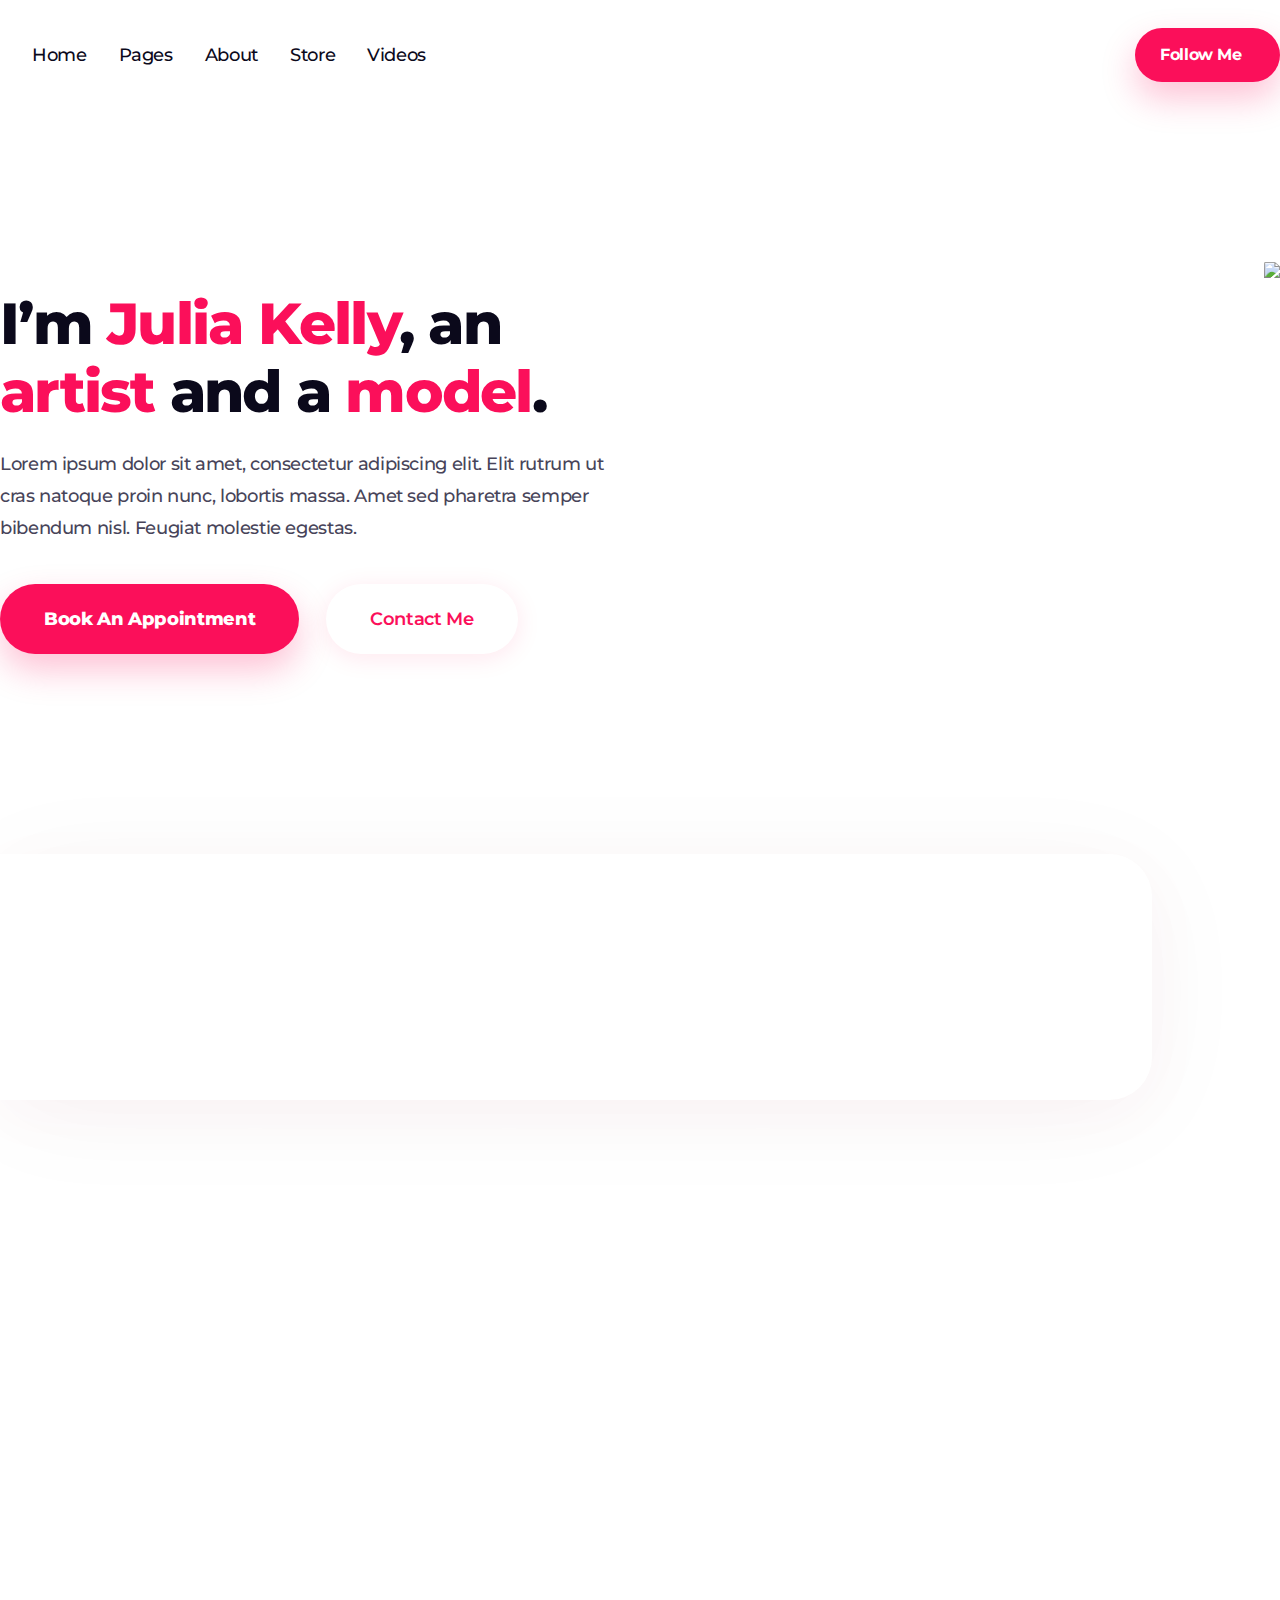
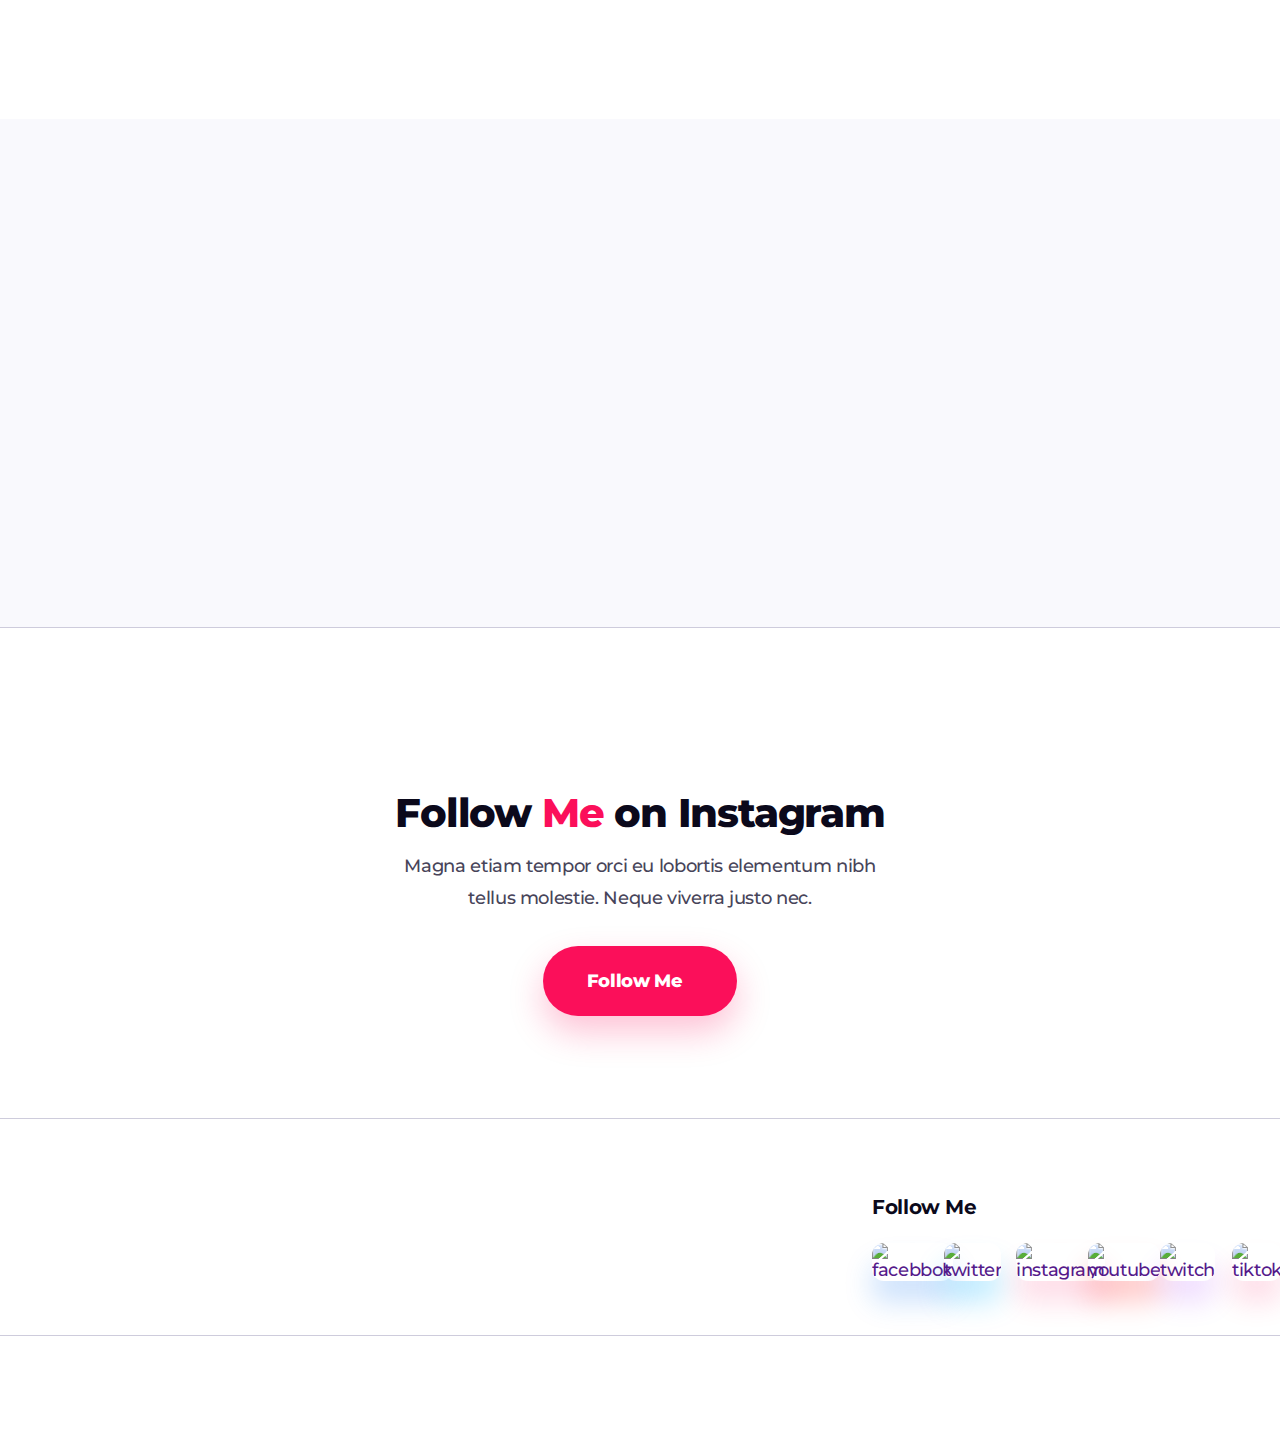
==== index.html @ e2fbb70b "finished homepage" ====
<!DOCTYPE html>
<html lang="en">

<head>
  <meta charset="UTF-8" />
  <meta http-equiv="X-UA-Compatible" content="IE=edge" />
  <meta name="viewport" content="width=device-width, initial-scale=1.0" />
  <link rel="preconnect" href="https://fonts.googleapis.com" />
  <link rel="preconnect" href="https://fonts.gstatic.com" crossorigin />
  <link
    href="https://fonts.googleapis.com/css2?family=Montserrat:ital,wght@0,100;0,200;0,300;0,400;0,500;0,600;0,700;0,900;1,100;1,200;1,300;1,400;1,500;1,600;1,700;1,900&display=swap"
    rel="stylesheet" />
  <link rel="stylesheet" href="https://cdn.jsdelivr.net/npm/bootstrap@5.2.3/dist/css/bootstrap.min.css"
    integrity="sha384-rbsA2VBKQhggwzxH7pPCaAqO46MgnOM80zW1RWuH61DGLwZJEdK2Kadq2F9CUG65" crossorigin="anonymous" />
  <link rel="stylesheet" href="./style.css" />
  <link rel="stylesheet" href="./nav-footer-res.css">
  <link rel="stylesheet" href="./index-res.css">
  <script src="./index.js" defer></script>
  <link rel="icon"
    href="https://assets.website-files.com/5f442b0a9e95ba3eb1242247/5f4d566601b0b96b40c3a2e8_favicon-influencer-template.svg" />
  <title>Home-Julia-Kelly</title>
</head>

<body>
  <nav id="home" class="hidden">
    <div class="container">
      <div class="links">
        <a href="./index.html">
          <img
            src="https://assets.website-files.com/5f442b0a9e95ba3eb1242247/5f443cea4a8ef579ace10e82_logo-influencer-template.svg"
            alt="" />
        </a>
        <ul>
          <li><a href="">Home</a></li>
          <li><a href="">Pages</a></li>
          <li><a href="">About</a></li>
          <li><a href="">Store</a></li>
          <li><a href="">Videos</a></li>
        </ul>
      </div>
      <div class="ctn">
        <div class="followMe">
          Follow Me
          <span class="plus-button"></span>
        </div>
        <div class="hamburger">
          <div class="btn-icon">
            <div class="menu-line-top"></div>
            <div class="menu-line-middle"></div>
            <div class="menu-line-bottom"></div>
          </div>
        </div>
      </div>
    </div>
  </nav>
  <section class="hero container">
    <div class="text hidden">
      <h1>
        I’m <span>Julia Kelly</span>, an <span>artist</span> and a
        <span>model</span>.
      </h1>
      <p>
        Lorem ipsum dolor sit amet, consectetur adipiscing elit. Elit rutrum
        ut cras natoque proin nunc, lobortis massa. Amet sed pharetra semper
        bibendum nisl. Feugiat molestie egestas.
      </p>
      <div class="contact">
        <a href="">Book An Appointment</a>
        <a href="">Contact Me</a>
      </div>
    </div>
    <div class="hero-right">
      <div class="img-wrapper">
        <img class="hidden" src="https://assets.website-files.com/5f442b0a9e95ba3eb1242247/5f44537c87f8fc381b31b106_image-home-hero-influencer-template.jpg" srcset="https://assets.website-files.com/5f442b0a9e95ba3eb1242247/5f44537c87f8fc381b31b106_image-home-hero-influencer-template-p-500.jpeg 500w, https://assets.website-files.com/5f442b0a9e95ba3eb1242247/5f44537c87f8fc381b31b106_image-home-hero-influencer-template-p-800.jpeg 800w, https://assets.website-files.com/5f442b0a9e95ba3eb1242247/5f44537c87f8fc381b31b106_image-home-hero-influencer-template.jpg 934w" sizes="(max-width: 767px) 90vw, (max-width: 991px) 61vw, (max-width: 1919px) 38vw, 470.38543701171875px">
      </div>
    </div>
  </section>

  <!-- SOCIAL MEDIA STARTS -->
  <section class="follows">
    <div class="achievement-wrapper hidden">
      <div class="container achievement">
        <div class="achievements-grid">
          <div>
            <div class="achievement-center hidden">
              <div class="achievement-number">+50<span>M</span></div>
              <div class="achievement-text">Video Views</div>
            </div>
          </div>
          <div>
            <div class="achievement-center hidden">
              <div class="achievement-number">+2<span>M</span></div>
              <div class="achievement-text">Followers</div>
            </div>
          </div>
          <div>
            <div class="achievement-center hidden">
              <div class="achievement-number">+5<span>M</span></div>
              <div class="achievement-text">Likes</div>
            </div>
          </div>
          <div>
            <div class="achievement-center hidden">
              <div class="achievement-number">+1<span>M</span></div>
              <div class="achievement-text">Comments</div>
            </div>
          </div>
        </div>
      </div>
    </div>
  </section>

  <!-- MY JOURNEY STARTS -->
  <section class="journey">
    <div class="container">
      <h2 class="hidden">
        Follow <span>my journey</span> on <br />
        all social media channels<span>.</span>
      </h2>
      <div class="grid hidden">
        <a href="" class="card">
          <img
            src="https://assets.website-files.com/5f442b0a9e95ba3eb1242247/5f445af5c0ba8a5880766feb_icon-social-media-journey-01-influencer-template.svg"
            alt="facebbok" class="facebook" />
          <h4>+450k</h4>
          <h5>Facebook Likes</h5>
          <small>Follow Me</small>
        </a>
        <a href="" class="card">
          <img
            src="https://assets.website-files.com/5f442b0a9e95ba3eb1242247/5f445af5635f86a406d25d74_icon-social-media-journey-02-influencer-template.svg"
            alt="twitter" class="twitter" />
          <h4>+150k</h4>
          <h5>Twitter Followers</h5>
          <small>Follow Me</small>
        </a>
        <a href="" class="card">
          <img
            src="https://assets.website-files.com/5f442b0a9e95ba3eb1242247/5f445af5c0ba8a5da4766fec_icon-social-media-journey-03-influencer-template.svg"
            alt="instagram" class="instagram" />
          <h4>+250k</h4>
          <h5>Instagram Followers</h5>
          <small>Follow Me</small>
        </a>
        <a href="" class="card">
          <img
            src="https://assets.website-files.com/5f442b0a9e95ba3eb1242247/5f445af5e620b8fc488c33f4_icon-social-media-journey-04-influencer-template.svg"
            alt="youtube" class="youtube" />
          <h4>+450k</h4>
          <h5>YouTube Subscribers</h5>
          <small>Follow Me</small>
        </a>
        <a href="" class="card">
          <img
            src="https://assets.website-files.com/5f442b0a9e95ba3eb1242247/5f445af55854c25d01d565ad_icon-social-media-journey-05-influencer-template.svg"
            alt="twitch" class="twitch" />
          <h4>+250k</h4>
          <h5>Twitch Followers</h5>
          <small>Follow Me</small>
        </a>
        <a href="" class="card">
          <img
            src="https://assets.website-files.com/5f442b0a9e95ba3eb1242247/5f445af5716bc8613e16c4de_icon-social-media-journey-06-influencer-template.svg"
            alt="tiktok" class="tiktok" />
          <h4>+150k</h4>
          <h5>TikTok Followers</h5>
          <small>Follow Me</small>
        </a>
      </div>
    </div>
  </section>

  <!-- About Me -->
  <section id="about">
    <div class="container">
      <div class="pics">
        <div class="one">
          <img class="hidden" src="https://assets.website-files.com/5f442b0a9e95ba3eb1242247/5f44612af6a62625be0f7838_image-about-section-01-influencer-template-p-500.jpeg" alt="">
        </div>
        <div class="two">
          <img class="hidden" src="https://assets.website-files.com/5f442b0a9e95ba3eb1242247/5f44612a0c6a595edea76a35_image-about-section-02-influencer-template.jpg" srcset="https://assets.website-files.com/5f442b0a9e95ba3eb1242247/5f44612a0c6a595edea76a35_image-about-section-02-influencer-template-p-500.jpeg 500w, https://assets.website-files.com/5f442b0a9e95ba3eb1242247/5f44612a0c6a595edea76a35_image-about-section-02-influencer-template-p-800.jpeg 800w, https://assets.website-files.com/5f442b0a9e95ba3eb1242247/5f44612a0c6a595edea76a35_image-about-section-02-influencer-template.jpg 850w" sizes="(max-width: 767px) 67vw, 425px">
        </div>
      </div>
      <div class="right hidden">
        <h2>About <span>Me</span></h2>
        <p>Lorem ipsum dolor sit amet, consectetur adipiscing elit. Elit rutrum ut cras natoque proin nunc, lobortis massa. Amet sedphar semper bibendum nisl. Feugiat molestie egestas. Lorem  ipsum dolor sit amet, consectetur adipiscing elitcras.</p>
        <a href="">About Me</a>
      </div>
    </div>
  </section>

  <!-- Follow Starts -->
  <section class="follow">
    <div class="container">
      <div class="text hidden">
        <h2>Follow <span>Me</span> on Social Media</h2>
        <p>
          Lorem ipsum dolor sit amet, consectetur adipiscing
          elit. Elit rutrum ut cras natoque proin nunc.
        </p>
      </div>
      <div class="social-links">
        <a href=""><img
            class="hidden"
            src="https://assets.website-files.com/5f442b0a9e95ba3eb1242247/5f445af5c0ba8a5880766feb_icon-social-media-journey-01-influencer-template.svg"
            alt="facebbok" class="facebook" /></a>
        <a href=""><img
            class="hidden"
            src="https://assets.website-files.com/5f442b0a9e95ba3eb1242247/5f445af5635f86a406d25d74_icon-social-media-journey-02-influencer-template.svg"
            alt="twitter" class="twitter" /></a>
        <a href=""><img
            class="hidden"
            src="https://assets.website-files.com/5f442b0a9e95ba3eb1242247/5f445af5c0ba8a5da4766fec_icon-social-media-journey-03-influencer-template.svg"
            alt="instagram" class="instagram" /></a>
        <a href=""><img
          class="hidden"
            src="https://assets.website-files.com/5f442b0a9e95ba3eb1242247/5f445af5e620b8fc488c33f4_icon-social-media-journey-04-influencer-template.svg"
            alt="youtube" class="youtube" /></a>
        <a href=""><img
            class="hidden"
            src="https://assets.website-files.com/5f442b0a9e95ba3eb1242247/5f445af55854c25d01d565ad_icon-social-media-journey-05-influencer-template.svg"
            alt="twitch" class="twitch" /></a>
        <a href="">
          <img class="hidden" src="https://assets.website-files.com/5f442b0a9e95ba3eb1242247/5f445af5716bc8613e16c4de_icon-social-media-journey-06-influencer-template.svg" alt="tiktok" class="tiktok" />
        </a>
      </div>
    </div>
  </section>

  <!-- Instagram -->
  <div class="container line"></div>
  <section class="instagram">
    <div class="container">
      <h2>Follow <span>Me</span> on Instagram</h2>
      <p>
        Magna etiam tempor orci eu lobortis elementum nibh tellus 
        molestie. Neque viverra justo nec.
      </p>
      <div class="followMe">
        Follow Me
        <span class="plus-button"></span>
      </div>
    </div>
    <div class="images">
      <div class="wrap">
        <a href="">
          <img
            src="https://assets.website-files.com/5f442b0a9e95ba3eb1242247/5f4529779215c75a761b8a3a_image-instagram-cta-01-influencer-template.jpg"
            alt="" />
        </a>
      </div>
      <div class="wrap">
        <a href="">
          <img
            src="https://assets.website-files.com/5f442b0a9e95ba3eb1242247/5f452977bbfc64959c801251_image-instagram-cta-02-influencer-template.jpg"
            alt="" />
        </a>
      </div>
      <div class="wrap">
        <a href="">
          <img
            src="https://assets.website-files.com/5f442b0a9e95ba3eb1242247/5f4529775e627671af24591c_image-instagram-cta-03-influencer-template.jpg"
            alt="" />
        </a>
      </div>
      <div class="wrap">
        <a href="">
          <img
            src="https://assets.website-files.com/5f442b0a9e95ba3eb1242247/5f452977ca2e98d623531b37_image-instagram-cta-04-influencer-template.jpg"
            alt="">
        </a>
      </div>
    </div>
  </section>
  <footer>
    <div class="container">
      <div class="footer-top">
        <a href="#home">
          <img src="https://assets.website-files.com/5f442b0a9e95ba3eb1242247/5f443cea4a8ef579ace10e82_logo-influencer-template.svg"
            alt="">
        </a>
        <div class="right">
          <h3>Follow Me</h3>
          <div class="icons">
            <a href="">
              <img
                src="https://assets.website-files.com/5f442b0a9e95ba3eb1242247/5f445af5c0ba8a5880766feb_icon-social-media-journey-01-influencer-template.svg"
                alt="facebbok" class="facebook" />
            </a>
            <a href="">
              <img
                src="https://assets.website-files.com/5f442b0a9e95ba3eb1242247/5f445af5635f86a406d25d74_icon-social-media-journey-02-influencer-template.svg"
                alt="twitter" class="twitter" />
            </a>
            <a href="">
              <img
                src="https://assets.website-files.com/5f442b0a9e95ba3eb1242247/5f445af5c0ba8a5da4766fec_icon-social-media-journey-03-influencer-template.svg"
                alt="instagram" class="instagram" />
            </a>
            <a href="">
              <img
                src="https://assets.website-files.com/5f442b0a9e95ba3eb1242247/5f445af5e620b8fc488c33f4_icon-social-media-journey-04-influencer-template.svg"
                alt="youtube" class="youtube" />
            </a>
            <a href="">
              <img
                src="https://assets.website-files.com/5f442b0a9e95ba3eb1242247/5f445af55854c25d01d565ad_icon-social-media-journey-05-influencer-template.svg"
                alt="twitch" class="twitch" />
            </a>
            <a href="">
              <img
                src="https://assets.website-files.com/5f442b0a9e95ba3eb1242247/5f445af5716bc8613e16c4de_icon-social-media-journey-06-influencer-template.svg"
                alt="tiktok" class="tiktok" />
            </a>
          </div>
        </div>
      </div>
      <div class="container line">

      </div>
    </div>
  </footer>
</body>
</html>
---- style.css ----
* {
  padding: 0;
  margin: 0;
  font-family: 'Montserrat', sans-serif;
  box-sizing: border-box;
}

body {
  color: #474459;
  font-size: 18px;
  line-height: 1.778em;
  font-weight: 500;
  letter-spacing: -0.02em;
}

h1,
h2,
h3,
h4,
h5,
h6,
ul,
ol,
a,
p {
  margin-bottom: 0;
}

span {
  color: #fb0f5a;
}

h2 {
  margin-top: 0px;
  margin-bottom: 0px;
  color: #0b091b;
  font-size: 40px;
  line-height: 1.25em;
  font-weight: 800;
  letter-spacing: -0.03em;
}

a {
  line-height: 1.222em;
  font-weight: 500;
  text-decoration: none;
}

.followMe {
  padding: 18px 25px;
  font-size: 16px;
  font-weight: 700;
  line-height: 18px;
  border-radius: 46px;
  background-color: #fb0f5a;
  box-shadow: 0 16px 34px 0 rgba(251, 15, 90, 0.25);
  color: #fff;
  transition: transform 350ms ease, box-shadow 350ms ease,
    -webkit-transform 350ms ease;
  display: inline-block;
}

.followMe:hover {
  transform: scale(.95);
  cursor: pointer;
}

img.facebook {
  box-shadow: 0 21px 28px 0 rgba(21, 116, 239, 0.21);
}

img.facebook:hover {
  box-shadow: 0 10px 14px 0 rgba(21, 116, 239, 0.21);
}

img.twitter {
  box-shadow: 0 21px 28px 0 rgba(27, 186, 255, 0.27);
}

img.twitter:hover {
  box-shadow: 0 10px 14px 0 rgba(27, 186, 255, 0.27);
}

img.instagram {
  box-shadow: 0 21px 28px 0 rgba(251, 15, 90, 0.14);
}

img.instagram:hover {
  box-shadow: 0 10px 14px 0 rgba(251, 15, 90, 0.14);
}

img.youtube {
  box-shadow: 0 21px 28px 0 rgba(255, 0, 0, 0.21);
}

img.youtube:hover {
  box-shadow: 0 10px 14px 0 rgba(255, 0, 0, 0.21);
}

img.twitch {
  box-shadow: 0 21px 28px 0 rgba(147, 15, 251, 0.14);
}

img.twitch:hover {
  box-shadow: 0 10px 14px 0 rgba(147, 15, 251, 0.14);
}

img.tiktok {
  box-shadow: 0 21px 28px 0 rgba(251, 15, 90, 0.14);
}

img.tiktok:hover {
  box-shadow: 0 10px 14px 0 rgba(251, 15, 90, 0.14);
}

.hidden {
  opacity: 0;
  transition: 2000ms cubic-bezier(0.075, 0.82, 0.165, 1);
}

.show {
  opacity: 1;
}

/* nav-section */
nav {
  position: relative;
}

nav .container {
  display: flex;
  align-items: center;
  justify-content: space-between;
  padding: 28px 0;
}

nav .links {
  display: flex;
  align-items: center;
}

nav ul {
  display: flex;
  list-style: none;
}

nav ul li {
  margin-left: 32px;
}

nav ul li a {
  font-size: 18px;
  color: #0b091b;
  text-decoration: none;
  transition: font-size 350ms ease, color 350ms ease;
  line-height: 1.222em;
  font-weight: 500;
  background-color: transparent;
}

nav ul li a:hover {
  color: #fb0f5a;
}

.hamburger {
  display: none;
}

/* hero section */
.hero.container {
  overflow: hidden;
  display: flex;
  justify-content: space-between;
  padding-top: 152px;
  padding-bottom: 200px;
}

.hero.container .text {
  max-width: 48%;
  z-index: 3;
  transition-delay: .3s;
}

.hero.container .hero-right {
  position: relative;
  display: flex;
  max-height: 570.109375px;
  max-width: 39.998%;
  -webkit-box-pack: center;
  justify-content: center;
  -webkit-box-align: center;
  align-items: center;
}

.hero.container .img-wrapper {
  display: flex;
  height: 100%;
  border-radius: 20px 20px 200px;
  position: relative;
  z-index: 1;
  overflow: hidden;
  transform: translate(0px, 0px);
}

.hero.container img {
  transform: scale(1.1);
  transform-style: preserve-3d;
  height: 100%;
  object-fit: cover;
  transition: opacity 3000ms cubic-bezier(0, 0.48, 1, 1.27) .6s, transform 2000ms ease;
}

.hero.container img.show {
  transform: scale(1);
}

.hero.container h1 {
  color: #0b091b;
  font-size: 58px;
  line-height: 1.172em;
  font-weight: 800;
  letter-spacing: -0.03em;
  margin-top: 28px;
  margin-bottom: 22px;
}

.hero.container p {
  margin-bottom: 40px;
}

.hero.container a {
  padding: 26px 44px;
  border-radius: 46px;
  background-color: #fb0f5a;
  box-shadow: 0 16px 34px 0 rgba(251, 15, 90, 0.25);
  transition: transform 350ms ease, box-shadow 350ms ease, -webkit-transform 350ms ease;
  color: #fff;
  line-height: 1em;
  font-weight: 800;
  text-align: center;
  position: relative;
  vertical-align: top;
  text-decoration: none;
  font-size: 18px;
}

.hero.container a:hover {
  transform: scale(.95);
}

.hero.container a:last-of-type {
  background-color: #fff;
  font-weight: 600;
  box-shadow: 0 4px 24px 0 rgba(251, 15, 90, 0.1);
  transition: transform 350ms ease, color 350ms ease, background-color 350ms ease, -webkit-transform 350ms ease;
  color: #fb0f5a;
}

.hero.container a:last-of-type:hover {
  background-color: #fb0f5a;
  color: #fff;
}

.hero.container .contact {
  display: flex;
  gap: 27px;
}

/* SOCIAL MEDIA STARTS */
section.follows {
  display: flex;
  position: relative;
}

.achievement-wrapper {
  width: 0px;
  margin-right: 10%;
  padding-top: 71px;
  padding-bottom: 71px;
  border-radius: 0px 43px 43px 0px;
  box-shadow: 0 14px 64px 0 rgba(251, 15, 90, 0.03), 0 14px 114px 0 rgba(11, 9, 27, 0.04);
  height: 246px;
  transition-duration: 2000ms;
}

.achievement-wrapper.show {
  width: 100%;
}

.container.achievement {
  display: flex;
  width: 100%;
  -webkit-box-pack: end;
  justify-content: flex-end;
}

.achievements-grid {
  width: 100%;
  max-width: 990px;
  grid-template-columns: auto auto auto auto;
  grid-template-rows: auto;
  display: grid;
  grid-auto-columns: 1fr;
  grid-row-gap: 16px;
  grid-column-gap: 16px;
}

.achievements-grid>div {
  display: flex;
  -webkit-box-orient: vertical;
  -webkit-box-direction: normal;
  flex-direction: column;
  -webkit-box-align: end;
  align-items: flex-end;
}

.achievement-center {
  text-align: center;
}

.achievements-grid>div:first-child .achievement-center{
  transition-delay: .1s;
}

.achievements-grid>div:nth-child(2) .achievement-center{
  transition-delay: .3s;
}

.achievements-grid>div:nth-child(3) .achievement-center{
  transition-delay: .5s;
}

.achievements-grid>div:nth-child(4) .achievement-center{
  transition-delay: .7s;
}

.achievement-number {
  margin-bottom: 10px;
  color: #0b091b;
  font-size: 62px;
  line-height: 1em;
  font-weight: 800;
}

.achievement-text {
  font-size: 25px;
  line-height: 1.28em;
}

/* MY JOURNEY STARTS */
section.journey {
  padding: 180px 0 160px;
}

section.journey .container {
  display: flex;
  -webkit-box-orient: vertical;
  -webkit-box-direction: normal;
  flex-direction: column;
  -webkit-box-pack: center;
  justify-content: center;
  text-align: center;
}

section.journey .grid {
  position: relative;
  z-index: 1;
  margin-top: 48px;
  grid-column-gap: 40px;
  grid-row-gap: 40px;
  grid-template-columns: 1fr 1fr 1fr;
  display: grid;
  grid-auto-columns: 1fr;
  transform: scale(.7);
  transition-delay: 1s;
  transition-duration: 2000ms;
}

section.journey .grid.show {
  transform: scale(1);
}

a.card {
  padding: 47px 20px 56px;
  color: #474459;
  border-radius: 28px 28px 60px;
  background-color: #fff;
  box-shadow: 0 0 8px -4px rgba(251, 15, 90, 0.03), 0 14px 34px 0 rgba(251, 15, 90, 0.06), 0 24px 44px 0 rgba(11, 9, 27, 0.02);
  max-width: 100%;
  display: inline-block;
  border: none;
  transform: translate3d(0px, 0px, 0px) scale3d(1, 1, 1) rotateX(0deg) rotateY(0deg) rotateZ(0deg) skew(0deg, 0deg);
  transform-style: preserve-3d;
  transition: transform 350ms ease;
}

a.card:hover {
  box-shadow: 0 4px -4px rgba(251, 15, 90, 0.03), 0 5px 24px 0 rgba(251, 15, 90, 0.06), 0 5px 34px 0 rgba(11, 9, 27, 0.02);
  transform: translate3d(0px, 0px, 0px) scale3d(0.95, 0.95, 1) rotateX(0deg) rotateY(0deg) rotateZ(0deg) skew(0deg, 0deg);
}

a.card:hover small {
  color: #770ffb;
}

a.card img {
  max-height: 100px;
  max-width: 100px;
  border-radius: 25px;
  transition: box-shadow 350ms ease;
  transition: transform 350ms ease;
  transform: translate3d(0px, 0px, 0px) scale3d(1, 1, 1) rotateX(0deg) rotateY(0deg) rotateZ(0deg) skew(0deg, 0deg);
  transform-style: preserve-3d;
}

a.card:hover img {
  transform: translate3d(0px, 0px, 0px) scale3d(0.9, 0.9, 1) rotateX(0deg) rotateY(0deg) rotateZ(0deg) skew(0deg, 0deg);
  transform-style: preserve-3d;
}

a.card h4 {
  margin-top: 32px;
  margin-bottom: 12px;
  color: #0b091b;
  font-size: 44px;
  line-height: 1.136em;
  font-weight: 800;
}

a.card h5 {
  margin-bottom: 18px;
  font-size: 20px;
  line-height: 1.1em;
}

a.card small {
  color: #fb0f5a;
  transition: color 350ms ease;
  font-weight: 800;
  font-size: 18px;
}

/* About Me */
section#about {
  padding: 160px 0;
}

#about .container {
  display: flex;
  position: relative;
  min-height: 793px;
  align-items: center;
  justify-content: space-between;
}

#about .pics {
  display: flex;
  width: 100%;
  max-width: 49%;
  margin-left: 60px;
  position: relative;
  flex-direction: column;
  justify-content: center;
  align-items: center;
}

.pics .one {
  position: relative;
  z-index: 1;
  display: flex;
  max-width: 450px;
  align-self: flex-start;
  border-radius: 50px;
  overflow: hidden;
  transform: translate(0px, 0px);
}

.pics .one img {
  transform: scale(.8);
  transform-style: preserve-3d;
  align-self: flex-start;
  max-width: 100%;
  vertical-align: middle;
  display: inline-block;
}

.pics .two {
  position: relative;
  z-index: 2;
  display: flex;
  max-width: 425px;
  margin-top: -307px;
  align-self: flex-end;
  border-radius: 50px 50px 200px;
  overflow: hidden;
}

.pics .two img {
  transform: scale(.8);
  transform-style: preserve-3d;
  align-self: flex-end;
  transition-delay: .6s;
}

.pics img.show {
  transform: scale(1);
}

#about .right {
  max-width: 39%;
  transition-delay: .5s;
}

.container.line {
  width: 100%;
  height: 1px;
  background-color: #ceccdc;
}

#about .right h2 {
  margin-bottom: 16px;
}

#about .right p {
  margin-bottom: 40px;
}

#about .right a {
  transition: transform 350ms ease, box-shadow 350ms ease, -webkit-transform 350ms ease;
  color: #fff;
  line-height: 1em;
  font-weight: 800;
  text-align: center;
  padding: 26px 44px;
  border-radius: 46px;
  background-color: #fb0f5a;
  box-shadow: 0 16px 34px 0 rgba(251, 15, 90, 0.25);
  display: inline-block;
}

#about .right a:hover {
  transform: scale(.95);
}

/* FOLLOW STARTS */

section.follow {
  padding: 160px 0;
  background-color: #f9f9fd;
}

section.follow h2 {
  margin-bottom: 12px;
}

section.follow .text {
  text-align: center;
}

section.follow .text p {
  width: 460px;
  margin: auto;
}

section.follow .social-links {
  display: grid;
  grid-template-columns: 1fr 1fr 1fr 1fr 1fr 1fr;
  margin-top: 40px;
  grid-column-gap: 50px;
  grid-template-rows: auto;
  grid-auto-columns: 1fr;
  width: 898px;
  margin: auto;
  margin-top: 40px;
}

.social-links img {
  border-radius: 25px;
  transition: 350ms ease;
  transform: translateX(-20px);
}

.social-links img:hover {
  transform: translate3d(0px, 0px, 0px) scale3d(0.9, 0.9, 1) rotateX(0deg) rotateY(0deg) rotateZ(0deg) skew(0deg, 0deg);
  transform-style: preserve-3d;
}

section.follow .social-links a:nth-child(1) img.show {
  transition-delay: .3s;
  transform: translateX(0px);
}
section.follow .social-links a:nth-child(2) img.show {
  transition-delay: .5s;
  transform: translateX(0px);
}
section.follow .social-links a:nth-child(3) img.show {
  transition-delay: .7s;
  transform: translateX(0px);
}
section.follow .social-links a:nth-child(4) img.show {
  transition-delay: .9s;
  transform: translateX(0px);
}
section.follow .social-links a:nth-child(5) img.show {
  transition-delay: 1.1s;
  transform: translateX(0px);
}
section.follow .social-links a:nth-child(6) img.show {
  transition-delay: 1.3s;
  transform: translateX(0px);
}
/* Instagram */
section.instagram {
  padding-top: 160px;
  text-align: center;
}

section.instagram h2 {
  margin-bottom: 12px;
}

section.instagram p {
  margin-bottom: 32px;
  max-width: 500px;
  margin: 0 auto 32px;
}

section.instagram .followMe {
  display: inline-flex;
  padding: 26px 44px;
  border-radius: 46px;
  background-color: #fb0f5a;
  box-shadow: 0 16px 34px 0 rgba(251, 15, 90, 0.25);
  transition: transform 350ms ease, box-shadow 350ms ease, -webkit-transform 350ms ease;
  color: #fff;
  line-height: 1em;
  font-weight: 800;
  text-align: center;
  font-size: 18px;
}

section.instagram div.images {
  max-width: 100%;
  margin-top: 70px;
  justify-items: stretch;
  display: grid;
  grid-auto-columns: 1fr;
  grid-column-gap: 0px;
  grid-row-gap: 0px;
  grid-template-columns: 1fr 1fr 1fr 1fr;
  grid-template-rows: auto;
  overflow: hidden;
}

section.instagram div.wrap {
  overflow: hidden;
}

section.instagram div.images a {
  position: relative;
  transform: translate(0px, 0px);
  max-width: 100%;
}

section.instagram div.images img {
  transform: translate3d(0px, 0px, 0px) scale3d(1, 1, 1) rotateX(0deg) rotateY(0deg) rotateZ(0deg) skew(0deg, 0deg);
  transform-style: preserve-3d;
  width: 100%;
  vertical-align: middle;
  transition: transform 350ms ease;
  overflow: hidden;
}

section.instagram div.images img:hover {
  transform: translate3d(0px, 0px, 0px) scale3d(1.1, 1.1, 1) rotateX(0deg) rotateY(0deg) rotateZ(0deg) skew(0deg, 0deg);
  transform-style: preserve-3d;
}

/* Footer */
footer {
  overflow: hidden;
  padding-top: 77px;
  padding-bottom: 37px;
  border-top: 1px solid #ceccdc;
  background-color: #fff;
}

.footer-top {
  display: flex;
  justify-content: space-between;
  align-items: start;
}

footer h3 {
  margin-bottom: 25px;
  color: #0b091b;
  font-size: 20px;
  line-height: 1.1em;
  font-weight: 700;
}

.icons {
  display: grid;
  grid-column-gap: 24px;
  grid-template-columns: 1fr 1fr 1fr 1fr 1fr 1fr;
  grid-template-rows: auto;
}

.icons a {
  width: 48px;
  height: 48px;
}

.icons img {
  width: 48px;
  height: 48px;
  border-radius: 12px;
  transition: transform 350ms ease;
}

.icons img:hover {
  transform: translate3d(0px, 0px, 0px) scale3d(0.9, 0.9, 1) rotateX(0deg) rotateY(0deg) rotateZ(0deg) skew(0deg, 0deg);
  transform-style: preserve-3d;
}

footer .container.line {
  margin: 44px 0 80px;
}
---- nav-footer-res.css ----
@media screen and (max-width: 991px) {

  body {
    overflow-x: hidden;
    width: 100%;
  }

  /* nav section */
  nav img {
    position: relative;
    z-index: 5;
  }

  nav ul {
    position: fixed;
    flex-direction: column;
    transform: translateX(0px) translateY(0px);
    left: 100%;
    height: 100vh;
    z-index: 4;
    top: 0;
    width: 100%;
    background-color: #fff;
    padding: 133px 24px 0;
    transition: left 1000ms cubic-bezier(0.19, 1, 0.22, 1);
  }

  nav ul.show {
    left: 0;
  }

  nav ul li {
    margin-left: 0;
    padding: 15px 0;
    width: 720px;
    margin: 0 auto;
  }

  nav ul li a {
    font-weight: 500;
    font-size: 36px;
  }

  nav .ctn {
    display: flex;
    align-items: center;
    justify-content: center;
  }

  .followMe {
    margin-right: 20px;
  }

  .hamburger {
    display: block;
    z-index: 10;
    padding: 18px 15px;
    border-radius: 50%;
    background-color: #fb0f5a;
    box-shadow: 0 16px 34px 0 rgba(251, 15, 90, 0.25);
    transition: box-shadow 350ms ease, transform 350ms ease, -webkit-transform 350ms ease;
    color: #fff;
    font-size: 30px;
    cursor: pointer;
    -webkit-tap-highlight-color: rgba(0, 0, 0, 0);
    position: relative;
  }

  .hamburger.open {
    box-shadow: 0 8px 20px 0 rgba(251, 15, 90, 0.25);
    transform: scale(0.95);
  }

  .hamburger:hover {
    box-shadow: 0 8px 20px 0 rgba(251, 15, 90, 0.25);
    transform: scale(0.95);
  }

  .btn-icon {
    display: flex;
    width: 26px;
    height: 20px;
    max-height: 20px;
    max-width: 26px;
    flex-direction: column;
    justify-content: space-between;
    -webkit-box-align: stretch;
    align-items: stretch;
  }

  .btn-icon.show .menu-line-top {
    transform: translate3d(0px, 9px, 0px) scale3d(1, 1, 1) rotateX(0deg) rotateY(0deg) rotateZ(45deg) skew(0deg, 0deg);
    transform-style: preserve-3d;
  }

  .btn-icon.show .menu-line-middle {
    opacity: 0;
  }
  
  .btn-icon.show .menu-line-bottom {
    transform: translate3d(0px, -9px, 0px) scale3d(1, 1, 1) rotateX(0deg) rotateY(0deg) rotateZ(134deg) skew(0deg, 0deg);
    transform-style: preserve-3d;
  }

  .menu-line-top {
    transform: translate3d(0px, 0px, 0px) scale3d(1, 1, 1) rotateX(0deg) rotateY(0deg) rotateZ(0deg) skew(0deg, 0deg);
    transform-style: preserve-3d;
    max-height: 2px;
    min-height: 2px;
    padding: 0px;
    border-radius: 50%;
    background-color: #fff;
    transition:  transform .3s ease;
  }

  .menu-line-middle {
    opacity: 1;
    max-height: 2px;
    min-height: 2px;
    padding: 0px;
    border-radius: 50%;
    background-color: #fff;
    transition: opacity .3s ease;
  }

  .menu-line-bottom {
    opacity: 1;
    max-height: 2px;
    min-height: 2px;
    padding: 0px;
    border-radius: 50%;
    background-color: #fff;
    transition: top .3s ease;
    transition:  transform .3s ease;
    position: relative;
  }
}
---- index-res.css ----
@media screen and (max-width:991px) {

  h2 {
    font-size: 33px;
  }

  /* Hero section */
  .hero.container {
    flex-direction: column;
    padding-top: 60px;
    padding-bottom: 150px;
    align-items: center;
  }

  .hero.container .text {
    max-width: 601px;
    text-align: center;
    margin-bottom: 120px;
  }

  .hero.container h1 {
    margin-top: 0;
    font-size: 48px;
  }

  .hero.container .contact {
    justify-content: center;
  }

  .hero.container .hero-right {
    max-height: none;
    max-width: 467px;
  }

  .hero.container .img-wrapper {
    height: auto;
  }

  .hero.container img {
    max-width: 100%;
    height: auto;
  }

  /* SOCIAL MEDIA STARTS */
  .achievement-wrapper {
    min-width: auto;
    margin-right: 0%;
    padding-top: 60px;
    padding-bottom: 60px;
    border-top-right-radius: 0px;
    border-bottom-right-radius: 0px;
  }

  .container.achievement {
    padding: 0 24px;
  }

  .achievements-grid {
    justify-content: stretch;
    justify-items: center;
  }

  .achievements-grid>div {
    align-items: stretch;
  }

  /* MY JOURNEY STARTS */
  section.journey {
    padding: 100px 0;
  }

  section.journey .grid {
    grid-template-columns: 1fr 1fr;
    margin-top: 40px;
  }

  a.card img {
    max-height: 80px;
    max-width: 80px;
    border-radius: 20px;
  }

  a.card h4 {
    font-size: 37px;
  }

  /* About starts */
  section#about {
    padding: 100px 0;
  }

  #about .container {
    flex-direction: column-reverse;
  }

  #about .pics {
    max-width: 571px;
    margin-left: 0px;
  }

  #about .right {
    max-width: 571px;
    margin-bottom: 40px;
  }

  /* Follow starts */
  section.follow {
    padding: 100px 0;
  }

  section.follow .text p {
    width: 100%;
  }

  section.follow .social-links {
    grid-template-columns: auto auto auto;
    justify-content: center;
    grid-row-gap: 50px;
  }

  .social-links img {
    max-height: 80px;
    max-width: 80px;
    border-radius: 20px;
    position: relative;
  }

  section.follow .social-links {
    width: 100%;
  }

  /* Instagram starts */
  section.instagram {
    padding-top: 100px;
  }

  .icons {
    grid-row-gap: 24px;
    grid-template-columns: 1fr 1fr 1fr;
  }

  section.instagram div.images {
    margin-top: 60px;
  }

  /* Footer */
  footer h3 {
    margin-bottom: 20px;
  }

  .icons {
    grid-row-gap: 24px;
  }
}

@media screen and (max-width: 767px) {

  h2 {
    font-size: 28px;
    line-height: 1.4em;
  }

  /* Nav section */
  nav .container {
    max-width: 100%;
    padding: 20px 24px;
  }

  nav img {
    max-width: 200px;
  }

  nav .followMe {
    display: none;
  }

  .hamburger {
    padding: 15px 12px;
  }

  nav ul{
    padding-top: 110px;
  }

  nav ul li {
    padding-top: 10px;
    padding-bottom: 10px;
    width: 100%;
  }

  nav ul li a {
    font-size: 29px;
  }

  /*Hero section  */
  .hero.container {
    padding-top: 40px;
    padding-bottom: 100px;
  }

  .hero.container h1 {
    font-size: 40px;
  }

  .hero.container p {
    margin-bottom: 40px;
  }

  .hero.container a {
    font-size: 16px;
    box-shadow: 0 10px 20px 0 rgba(251, 15, 90, 0.25);
  }

  .hero.container a:last-of-type {
    box-shadow: 0 3px 15px 0 rgba(251, 15, 90, 0.1);
  }

  .hero.container .text {
    margin-bottom: 100px;
  }

  .hero.container .img-wrapper {
    border-bottom-right-radius: 150px;
  }

  /* SOCIAL MEDIA STARTS */
  .achievement-wrapper {
    height: 323.188px;
  }

  .achievements-grid {
    -webkit-box-pack: center;
    justify-content: center;
    grid-column-gap: 20vw;
    grid-row-gap: 32px;
    grid-template-columns: auto auto;
  }

  .achievement-number {
    font-size: 50px;
  }

  .achievement-text {
    font-size: 20px;
  }

  /* MY JOURNEY STARTS */
  section.journey {
    padding: 80px 0;
  }

  section.journey .container {
    max-width: 100%;
    padding: 0 24px;
  }

  section.journey .grid {
    grid-column-gap: 20px;
  }

  a.card {
    padding-top: 40px;
    padding-bottom: 40px;
  }

  a.card img {
    max-height: 70px;
    max-width: 70px;
    border-radius: 18px;
  }

  a.card h4 {
    margin-top: 25px;
    margin-bottom: 10px;
    font-size: 31px;
  }

  a.card h5 {
    font-size: 18px;
  }

  /* About me */

  section#about {
    padding: 80px 0;
  }

  #about .right h2 {
    margin-bottom: 10px;
  }

  #about .right a {
    box-shadow: 0 10px 20px 0 rgba(251, 15, 90, 0.25);
  }

  .pics .one {
    max-width: 79%;
    border-radius: 34px;
  }
  .pics .two {
    max-width: 74%;
    margin-top: -236px;
    border-radius: 34px 34px 100px;
  }

  .pics .two img {
    max-width: 100%;
  }

  /* Follow starts */
  section.follow {
    padding: 80px 0;
  }

  section.follow h2 {
    margin-bottom: 10px;
  }

  section.follow .social-links {
    grid-row-gap: 40px;
  }

  .social-links img {
    max-height: 70px;
    max-width: 70px;
    border-radius: 18px;
  }

  /* Instagram starts */

  section.instagram {
    padding-top: 80px;
  }

  section.instagram .followMe {
    box-shadow: 0 10px 20px 0 rgba(251, 15, 90, 0.25);
  }

  section.instagram div.images {
    grid-template-columns: 1fr 1fr;
  }

  .footer-top {
    flex-direction: column;
    align-items: flex-start;
  }

  .footer-top a:first-child {
    display: block;
    margin-bottom: 40px;
  }

  .footer-top .right a {
    margin-bottom: 0;
    display: inline;
  }

  .icons {
    grid-template-columns: 1fr 1fr 1fr 1fr 1fr 1fr;
  }
}

@media screen and (max-width: 479px) {
  body {
    font-size: 16px;
  }

  h2 {
    font-size: 25px;
  }

  /* Nav section */
  nav .container {
    padding: 18px 16px;
  }

  nav img {
    max-width: 150px;
  }

  .hamburger {
    font-size: 26px;
  }

  nav ul{
    padding-top: 98px;
    padding-right: 16px;
    padding-left: 16px;
  }

  nav ul li {
    padding-top: 8px;
    padding-bottom: 8px;
  }

  nav ul li a {
    font-size: 24px;
  }

  /* Hero section */
  .hero.container {
    padding-top: 30px;
    padding-bottom: 80px;
  }

  .hero.container .text {
    margin-bottom: 80px;
  }

  .hero.container h1 {
    font-size: 34px;
    margin-bottom: 20px;
  }

  .hero.container p {
    margin-bottom: 30px;
  }

  .hero.container .contact {
    flex-direction: column;
    gap: 20px;
  }

  .hero.container a {
    box-shadow: 0 8px 13px 0 rgba(251, 15, 90, 0.25);
    font-size: 16px;
    padding: 22px 26px;
  }

  .hero.container a:last-of-type {
    align-self: stretch;
    box-shadow: 0 3px 10px 0 rgba(251, 15, 90, 0.1);
    padding: 22px 20px;
  }

  .hero.container .img-wrapper {
    border-bottom-right-radius: 100px;
  }

  /* SOCIAL MEDIA STARTS */
  .container.achievement {
    padding: 0 16px;
  }

  .achievements-grid {
    grid-column-gap: 10vw;
  }

  .achievement-number {
    font-size: 43px;
  }

  /* MY JOURNEY STARTS */
  section.journey {
    padding: 60px 0;
  }
  section.journey .grid {
    margin-top: 30px;
    grid-row-gap: 30px;
    grid-template-columns: 1fr;
  }

  section.journey .container {
    padding: 0 16px;
  }

  a.card img {
    max-height: 60px;
    max-width: 60px;
    border-radius: 15px;
  }
  a.card h4 {
    margin-top: 20px;
    font-size: 26px;
  }
  a.card h5 {
    margin-bottom: 10px;
  }

  /* About Me */
  section#about {
    padding: 60px 0;
  }
  #about .container {
    padding: 0 16px;
  }
  #about .right p {
    margin-bottom: 30px;
  }
  #about .right a {
    box-shadow: 0 8px 13px 0 rgba(251, 15, 90, 0.25);
    font-size: 16px;
    display: block;
    padding: 22px 26px;
  }

  .pics .one {
    border-radius: 24px;
  }
  .pics .two {
    margin-top: -99px;
    border-radius: 24px 24px 80px;
  }

  /* Follow starts */
  section.follow {
    padding: 60px 0;
  }
  section.follow h2 {
    font-size: 21px;
  }
  section.follow .social-links{
    grid-column-gap: 8vw;
    grid-row-gap: 30px;
  }
  .social-links img {
    max-height: 60px;
    max-width: 60px;
    border-radius: 15px;
  }

  /* Instagram starts */
  section.instagram {
    padding-top: 60px;
  }
  .instagram .container {
    padding: 0 16px;
  }

  section.instagram p  {
    margin-bottom: 30px;
  }
  section.instagram .followMe {
    display: block;
    padding: 22px 26px;
    box-shadow: 0 8px 13px 0 rgba(251, 15, 90, 0.25);
    font-size: 16px;
    justify-content: center;
    margin-right: 0;
  }
  section.instagram div.images {
    margin-top: 40px;
  }

  /* footer */
  footer {
    padding-top: 40px;
    padding-bottom: 20px;
  }
  .footer-top a:first-of-type {
    margin-bottom: 30px;
  }
  .footer-top .right a {
    margin-bottom: 0;
    display: inline;
    width: 40px;
    height: 40px;
  }
  footer h3 {
    margin-bottom: 10px;
  }
  .icons {
    grid-column-gap: 3vw;
  }
  .icons img {
    max-height: 100%;
    max-width: 100%;
    border-radius: 12px;
  }
}
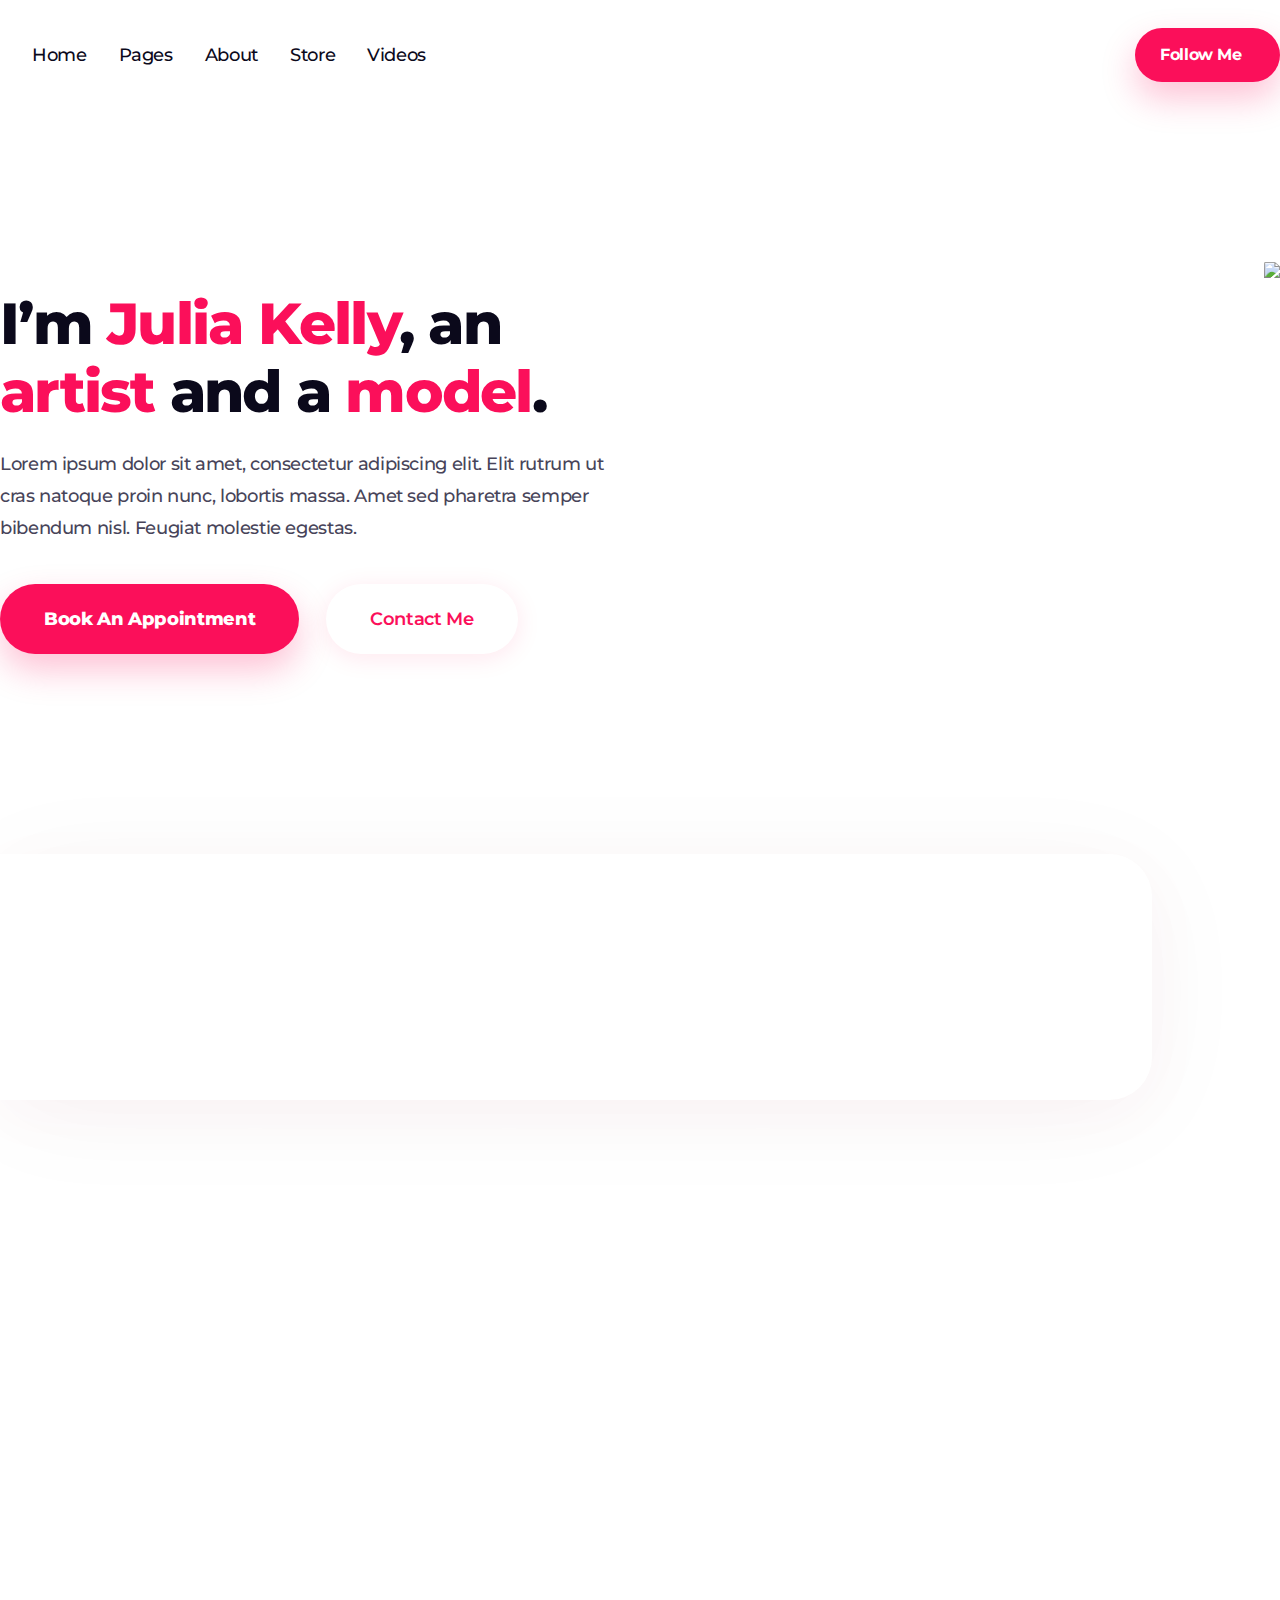
==== commit 5673cc8f: "added designs" ====
--- a/index.html
+++ b/index.html
@@ -26,7 +26,7 @@
     <div class="container">
       <div class="links">
         <a href="./index.html">
-          <img
+          <img class="brand"
             src="https://assets.website-files.com/5f442b0a9e95ba3eb1242247/5f443cea4a8ef579ace10e82_logo-influencer-template.svg"
             alt="" />
         </a>
@@ -71,8 +71,17 @@
     </div>
     <div class="hero-right">
       <div class="img-wrapper">
-        <img class="hidden" src="https://assets.website-files.com/5f442b0a9e95ba3eb1242247/5f44537c87f8fc381b31b106_image-home-hero-influencer-template.jpg" srcset="https://assets.website-files.com/5f442b0a9e95ba3eb1242247/5f44537c87f8fc381b31b106_image-home-hero-influencer-template-p-500.jpeg 500w, https://assets.website-files.com/5f442b0a9e95ba3eb1242247/5f44537c87f8fc381b31b106_image-home-hero-influencer-template-p-800.jpeg 800w, https://assets.website-files.com/5f442b0a9e95ba3eb1242247/5f44537c87f8fc381b31b106_image-home-hero-influencer-template.jpg 934w" sizes="(max-width: 767px) 90vw, (max-width: 991px) 61vw, (max-width: 1919px) 38vw, 470.38543701171875px">
-      </div>
+        <img class="hidden hero"
+          src="https://assets.website-files.com/5f442b0a9e95ba3eb1242247/5f44537c87f8fc381b31b106_image-home-hero-influencer-template.jpg"
+          srcset="https://assets.website-files.com/5f442b0a9e95ba3eb1242247/5f44537c87f8fc381b31b106_image-home-hero-influencer-template-p-500.jpeg 500w, https://assets.website-files.com/5f442b0a9e95ba3eb1242247/5f44537c87f8fc381b31b106_image-home-hero-influencer-template-p-800.jpeg 800w, https://assets.website-files.com/5f442b0a9e95ba3eb1242247/5f44537c87f8fc381b31b106_image-home-hero-influencer-template.jpg 934w"
+          sizes="(max-width: 767px) 90vw, (max-width: 991px) 61vw, (max-width: 1919px) 38vw, 470.38543701171875px">
+        </div>
+        <img class="shape one hidden" src="https://assets.website-files.com/5f442b0a9e95ba3eb1242247/5f4455633587f042504a44a0_shape-home-hero-06-influencer-template.svg" alt="">
+        <img class="shape two hidden" src="https://assets.website-files.com/5f442b0a9e95ba3eb1242247/5f4455639474351d67d681b3_shape-home-hero-05-influencer-template.svg" alt="">
+        <img class="shape three hidden" src="https://assets.website-files.com/5f442b0a9e95ba3eb1242247/5f445563a9a69651e02782d7_shape-home-hero-04-influencer-template.svg" alt="">
+        <img class="shape four hidden" src="https://assets.website-files.com/5f442b0a9e95ba3eb1242247/5f4455633d8846767e5b6c69_shape-home-hero-03-influencer-template.svg" alt="">
+        <img class="shape five hidden" src="https://assets.website-files.com/5f442b0a9e95ba3eb1242247/5f445563716bc8414416b85f_shape-home-hero-02-influencer-template.svg" alt="">
+        <img class="shape six hidden" src="https://assets.website-files.com/5f442b0a9e95ba3eb1242247/5f445563e620b8d1b68c29f3_shape-home-hero-01-influencer-template.svg" alt="">
     </div>
   </section>
 
@@ -167,6 +176,9 @@
           <small>Follow Me</small>
         </a>
       </div>
+      <img class="hidden shape one" src="https://assets.website-files.com/5f442b0a9e95ba3eb1242247/5f445f67050b1320c638857f_shape-journey-02-influencer-template.svg" alt="">
+      <img class="hidden shape two" src="https://assets.website-files.com/5f442b0a9e95ba3eb1242247/5f445f66c9a874b19fe3cf74_shape-journey-01-influencer-template.svg" alt="">
+      <img class="hidden shape three" src="https://assets.website-files.com/5f442b0a9e95ba3eb1242247/5f4455633587f042504a44a0_shape-home-hero-06-influencer-template.svg" alt="">
     </div>
   </section>
 
@@ -175,15 +187,27 @@
     <div class="container">
       <div class="pics">
         <div class="one">
-          <img class="hidden" src="https://assets.website-files.com/5f442b0a9e95ba3eb1242247/5f44612af6a62625be0f7838_image-about-section-01-influencer-template-p-500.jpeg" alt="">
+          <img class="hidden"
+            src="https://assets.website-files.com/5f442b0a9e95ba3eb1242247/5f44612af6a62625be0f7838_image-about-section-01-influencer-template-p-500.jpeg"
+            alt="">
         </div>
         <div class="two">
-          <img class="hidden" src="https://assets.website-files.com/5f442b0a9e95ba3eb1242247/5f44612a0c6a595edea76a35_image-about-section-02-influencer-template.jpg" srcset="https://assets.website-files.com/5f442b0a9e95ba3eb1242247/5f44612a0c6a595edea76a35_image-about-section-02-influencer-template-p-500.jpeg 500w, https://assets.website-files.com/5f442b0a9e95ba3eb1242247/5f44612a0c6a595edea76a35_image-about-section-02-influencer-template-p-800.jpeg 800w, https://assets.website-files.com/5f442b0a9e95ba3eb1242247/5f44612a0c6a595edea76a35_image-about-section-02-influencer-template.jpg 850w" sizes="(max-width: 767px) 67vw, 425px">
-        </div>
+          <img class="hidden"
+            src="https://assets.website-files.com/5f442b0a9e95ba3eb1242247/5f44612a0c6a595edea76a35_image-about-section-02-influencer-template.jpg"
+            srcset="https://assets.website-files.com/5f442b0a9e95ba3eb1242247/5f44612a0c6a595edea76a35_image-about-section-02-influencer-template-p-500.jpeg 500w, https://assets.website-files.com/5f442b0a9e95ba3eb1242247/5f44612a0c6a595edea76a35_image-about-section-02-influencer-template-p-800.jpeg 800w, https://assets.website-files.com/5f442b0a9e95ba3eb1242247/5f44612a0c6a595edea76a35_image-about-section-02-influencer-template.jpg 850w"
+            sizes="(max-width: 767px) 67vw, 425px">
+        </div>
+        <img class="hidden shape one1" src="https://assets.website-files.com/5f442b0a9e95ba3eb1242247/5f4463a61e0f8029e8160218_shape-about-section-03-influencer-template.svg" alt="">
+        <img class="hidden shape two2" src="https://assets.website-files.com/5f442b0a9e95ba3eb1242247/5f4463a61b4112bac87d0cd6_shape-about-section-04-influencer-template.svg" alt="">
+        <img class="hidden shape three3" src="https://assets.website-files.com/5f442b0a9e95ba3eb1242247/5f4463a5b99e5ea93ee3be00_shape-about-section-05-influencer-template.svg" alt="">
+        <img class="hidden shape four4" src="https://assets.website-files.com/5f442b0a9e95ba3eb1242247/5f4463a5050b133085388f1a_shape-about-section-01-influencer-template.svg" alt="">
+        <img class="hidden shape five5" src="https://assets.website-files.com/5f442b0a9e95ba3eb1242247/5f4463a55854c269b6d56fe1_shape-about-section-02-influencer-template.svg" alt="">
       </div>
       <div class="right hidden">
         <h2>About <span>Me</span></h2>
-        <p>Lorem ipsum dolor sit amet, consectetur adipiscing elit. Elit rutrum ut cras natoque proin nunc, lobortis massa. Amet sedphar semper bibendum nisl. Feugiat molestie egestas. Lorem  ipsum dolor sit amet, consectetur adipiscing elitcras.</p>
+        <p>Lorem ipsum dolor sit amet, consectetur adipiscing elit. Elit rutrum ut cras natoque proin nunc, lobortis
+          massa. Amet sedphar semper bibendum nisl. Feugiat molestie egestas. Lorem ipsum dolor sit amet, consectetur
+          adipiscing elitcras.</p>
         <a href="">About Me</a>
       </div>
     </div>
@@ -200,28 +224,25 @@
         </p>
       </div>
       <div class="social-links">
-        <a href=""><img
-            class="hidden"
+        <a href=""><img class="hidden"
             src="https://assets.website-files.com/5f442b0a9e95ba3eb1242247/5f445af5c0ba8a5880766feb_icon-social-media-journey-01-influencer-template.svg"
             alt="facebbok" class="facebook" /></a>
-        <a href=""><img
-            class="hidden"
+        <a href=""><img class="hidden"
             src="https://assets.website-files.com/5f442b0a9e95ba3eb1242247/5f445af5635f86a406d25d74_icon-social-media-journey-02-influencer-template.svg"
             alt="twitter" class="twitter" /></a>
-        <a href=""><img
-            class="hidden"
+        <a href=""><img class="hidden"
             src="https://assets.website-files.com/5f442b0a9e95ba3eb1242247/5f445af5c0ba8a5da4766fec_icon-social-media-journey-03-influencer-template.svg"
             alt="instagram" class="instagram" /></a>
-        <a href=""><img
-          class="hidden"
+        <a href=""><img class="hidden"
             src="https://assets.website-files.com/5f442b0a9e95ba3eb1242247/5f445af5e620b8fc488c33f4_icon-social-media-journey-04-influencer-template.svg"
             alt="youtube" class="youtube" /></a>
-        <a href=""><img
-            class="hidden"
+        <a href=""><img class="hidden"
             src="https://assets.website-files.com/5f442b0a9e95ba3eb1242247/5f445af55854c25d01d565ad_icon-social-media-journey-05-influencer-template.svg"
             alt="twitch" class="twitch" /></a>
         <a href="">
-          <img class="hidden" src="https://assets.website-files.com/5f442b0a9e95ba3eb1242247/5f445af5716bc8613e16c4de_icon-social-media-journey-06-influencer-template.svg" alt="tiktok" class="tiktok" />
+          <img class="hidden"
+            src="https://assets.website-files.com/5f442b0a9e95ba3eb1242247/5f445af5716bc8613e16c4de_icon-social-media-journey-06-influencer-template.svg"
+            alt="tiktok" class="tiktok" />
         </a>
       </div>
     </div>
@@ -230,10 +251,10 @@
   <!-- Instagram -->
   <div class="container line"></div>
   <section class="instagram">
-    <div class="container">
+    <div class="container hidden">
       <h2>Follow <span>Me</span> on Instagram</h2>
       <p>
-        Magna etiam tempor orci eu lobortis elementum nibh tellus 
+        Magna etiam tempor orci eu lobortis elementum nibh tellus
         molestie. Neque viverra justo nec.
       </p>
       <div class="followMe">
@@ -244,28 +265,28 @@
     <div class="images">
       <div class="wrap">
         <a href="">
-          <img
+          <img class="hidden"
             src="https://assets.website-files.com/5f442b0a9e95ba3eb1242247/5f4529779215c75a761b8a3a_image-instagram-cta-01-influencer-template.jpg"
             alt="" />
         </a>
       </div>
       <div class="wrap">
         <a href="">
-          <img
+          <img class="hidden"
             src="https://assets.website-files.com/5f442b0a9e95ba3eb1242247/5f452977bbfc64959c801251_image-instagram-cta-02-influencer-template.jpg"
             alt="" />
         </a>
       </div>
       <div class="wrap">
         <a href="">
-          <img
+          <img class="hidden"
             src="https://assets.website-files.com/5f442b0a9e95ba3eb1242247/5f4529775e627671af24591c_image-instagram-cta-03-influencer-template.jpg"
             alt="" />
         </a>
       </div>
       <div class="wrap">
         <a href="">
-          <img
+          <img class="hidden"
             src="https://assets.website-files.com/5f442b0a9e95ba3eb1242247/5f452977ca2e98d623531b37_image-instagram-cta-04-influencer-template.jpg"
             alt="">
         </a>
@@ -276,39 +297,40 @@
     <div class="container">
       <div class="footer-top">
         <a href="#home">
-          <img src="https://assets.website-files.com/5f442b0a9e95ba3eb1242247/5f443cea4a8ef579ace10e82_logo-influencer-template.svg"
+          <img class="brand hidden"
+            src="https://assets.website-files.com/5f442b0a9e95ba3eb1242247/5f443cea4a8ef579ace10e82_logo-influencer-template.svg"
             alt="">
         </a>
-        <div class="right">
+        <div class="right hidden">
           <h3>Follow Me</h3>
           <div class="icons">
             <a href="">
-              <img
+              <img class="hidden"
                 src="https://assets.website-files.com/5f442b0a9e95ba3eb1242247/5f445af5c0ba8a5880766feb_icon-social-media-journey-01-influencer-template.svg"
                 alt="facebbok" class="facebook" />
             </a>
             <a href="">
-              <img
+              <img class="hidden"
                 src="https://assets.website-files.com/5f442b0a9e95ba3eb1242247/5f445af5635f86a406d25d74_icon-social-media-journey-02-influencer-template.svg"
                 alt="twitter" class="twitter" />
             </a>
             <a href="">
-              <img
+              <img class="hidden"
                 src="https://assets.website-files.com/5f442b0a9e95ba3eb1242247/5f445af5c0ba8a5da4766fec_icon-social-media-journey-03-influencer-template.svg"
                 alt="instagram" class="instagram" />
             </a>
             <a href="">
-              <img
+              <img class="hidden"
                 src="https://assets.website-files.com/5f442b0a9e95ba3eb1242247/5f445af5e620b8fc488c33f4_icon-social-media-journey-04-influencer-template.svg"
                 alt="youtube" class="youtube" />
             </a>
             <a href="">
-              <img
+              <img class="hidden"
                 src="https://assets.website-files.com/5f442b0a9e95ba3eb1242247/5f445af55854c25d01d565ad_icon-social-media-journey-05-influencer-template.svg"
                 alt="twitch" class="twitch" />
             </a>
             <a href="">
-              <img
+              <img class="hidden"
                 src="https://assets.website-files.com/5f442b0a9e95ba3eb1242247/5f445af5716bc8613e16c4de_icon-social-media-journey-06-influencer-template.svg"
                 alt="tiktok" class="tiktok" />
             </a>
@@ -316,9 +338,9 @@
         </div>
       </div>
       <div class="container line">
-
       </div>
     </div>
   </footer>
 </body>
+
 </html>--- a/style.css
+++ b/style.css
@@ -65,6 +65,10 @@
   cursor: pointer;
 }
 
+.shape {
+  position: absolute;
+}
+
 img.facebook {
   box-shadow: 0 21px 28px 0 rgba(21, 116, 239, 0.21);
 }
@@ -122,53 +126,8 @@
   opacity: 1;
 }
 
-/* nav-section */
-nav {
-  position: relative;
-}
-
-nav .container {
-  display: flex;
-  align-items: center;
-  justify-content: space-between;
-  padding: 28px 0;
-}
-
-nav .links {
-  display: flex;
-  align-items: center;
-}
-
-nav ul {
-  display: flex;
-  list-style: none;
-}
-
-nav ul li {
-  margin-left: 32px;
-}
-
-nav ul li a {
-  font-size: 18px;
-  color: #0b091b;
-  text-decoration: none;
-  transition: font-size 350ms ease, color 350ms ease;
-  line-height: 1.222em;
-  font-weight: 500;
-  background-color: transparent;
-}
-
-nav ul li a:hover {
-  color: #fb0f5a;
-}
-
-.hamburger {
-  display: none;
-}
-
 /* hero section */
 .hero.container {
-  overflow: hidden;
   display: flex;
   justify-content: space-between;
   padding-top: 152px;
@@ -202,12 +161,50 @@
   transform: translate(0px, 0px);
 }
 
-.hero.container img {
+.hero.container img.hero {
   transform: scale(1.1);
   transform-style: preserve-3d;
   height: 100%;
   object-fit: cover;
-  transition: opacity 3000ms cubic-bezier(0, 0.48, 1, 1.27) .6s, transform 2000ms ease;
+  transition: opacity 1000ms cubic-bezier(0, 0.48, 1, 1.27) .6s, transform 2000ms ease;
+}
+
+.hero.container .shape.one {
+  right: 23px;
+  bottom: -23px;
+  z-index: 2;
+  flex: 0 0 auto;
+  transition-delay: 1.5s;
+}
+
+.hero.container .shape.two {
+  left: 39.5px;
+  bottom: -100px;
+  flex: 0 0 auto;
+  transition-delay: 1.3s;
+}
+.hero.container .shape.three {
+  right: -89px;
+  flex: 0 0 auto;
+  transition-delay: 1.1s;
+}
+.hero.container .shape.four {
+  left: -65px;
+  flex: 0 0 auto;
+  transition-delay: .9s;
+}
+.hero.container .shape.five {
+  top: -27px;
+  right: -54px;
+  z-index: 2;
+  flex: 0 0 auto;
+  transition-delay: .7s;
+}
+.hero.container .shape.six {
+  left: -53px;
+  top: -94px;
+  flex: 0 0 auto;
+  transition-delay: .5s;
 }
 
 .hero.container img.show {
@@ -318,19 +315,19 @@
   text-align: center;
 }
 
-.achievements-grid>div:first-child .achievement-center{
+.achievements-grid>div:first-child .achievement-center {
   transition-delay: .1s;
 }
 
-.achievements-grid>div:nth-child(2) .achievement-center{
+.achievements-grid>div:nth-child(2) .achievement-center {
   transition-delay: .3s;
 }
 
-.achievements-grid>div:nth-child(3) .achievement-center{
+.achievements-grid>div:nth-child(3) .achievement-center {
   transition-delay: .5s;
 }
 
-.achievements-grid>div:nth-child(4) .achievement-center{
+.achievements-grid>div:nth-child(4) .achievement-center {
   transition-delay: .7s;
 }
 
@@ -354,12 +351,30 @@
 
 section.journey .container {
   display: flex;
-  -webkit-box-orient: vertical;
-  -webkit-box-direction: normal;
+  position: relative;
   flex-direction: column;
   -webkit-box-pack: center;
   justify-content: center;
   text-align: center;
+}
+
+section.journey .shape.one {
+  top: 3px;
+  right: -90px;
+  flex: 0 0 auto;
+  transition-delay: 1.3s;
+}
+section.journey .shape.two {
+  left: -211px;
+  bottom: 217.5px;
+  flex: 0 0 auto;
+  transition-delay: 1.7s;
+}
+section.journey .shape.three {
+  right: -78px;
+  bottom: -43px;
+  flex: 0 0 auto;
+  transition-delay: 2.1s;
 }
 
 section.journey .grid {
@@ -458,10 +473,42 @@
   width: 100%;
   max-width: 49%;
   margin-left: 60px;
-  position: relative;
   flex-direction: column;
   justify-content: center;
   align-items: center;
+  position: relative;
+}
+
+.pics .shape.one1 {
+  top: 32px;
+  right: 0px;
+  flex: 0 0 auto;
+  transition-delay: .3s;
+}
+.pics .shape.two2 {
+  top: 191px;
+  right: -20px;
+  z-index: 3;
+  flex: 0 0 auto;
+  transition-delay: .5s;
+}
+.pics .shape.three3 {
+  right: -64px;
+  bottom: -51.5px;
+  flex: 0 0 auto;
+  transition-delay: .9s;
+}
+.pics .shape.four4 {
+  left: -104px;
+  top: 51.5px;
+  flex: 0 0 auto;
+  transition-delay: .7s;
+}
+.pics .shape.five5 {
+  left: -80px;
+  bottom: 61px;
+  flex: 0 0 auto;
+  transition-delay: 1.1s;
 }
 
 .pics .one {
@@ -496,7 +543,7 @@
 }
 
 .pics .two img {
-  transform: scale(.8);
+  transform: scale(1.1);
   transform-style: preserve-3d;
   align-self: flex-end;
   transition-delay: .6s;
@@ -589,30 +636,45 @@
   transition-delay: .3s;
   transform: translateX(0px);
 }
+
 section.follow .social-links a:nth-child(2) img.show {
   transition-delay: .5s;
   transform: translateX(0px);
 }
+
 section.follow .social-links a:nth-child(3) img.show {
   transition-delay: .7s;
   transform: translateX(0px);
 }
+
 section.follow .social-links a:nth-child(4) img.show {
   transition-delay: .9s;
   transform: translateX(0px);
 }
+
 section.follow .social-links a:nth-child(5) img.show {
   transition-delay: 1.1s;
   transform: translateX(0px);
 }
+
 section.follow .social-links a:nth-child(6) img.show {
   transition-delay: 1.3s;
   transform: translateX(0px);
 }
+
 /* Instagram */
 section.instagram {
   padding-top: 160px;
   text-align: center;
+}
+
+section.instagram .container {
+  position: relative;
+  transform: translateY(-50px);
+}
+
+section.instagram .container.show {
+  transform: translateY(0px);
 }
 
 section.instagram h2 {
@@ -667,62 +729,34 @@
   transform-style: preserve-3d;
   width: 100%;
   vertical-align: middle;
-  transition: transform 350ms ease;
   overflow: hidden;
+}
+
+section.instagram div.images div.wrap img.show {
+  transform: scale(1);
+}
+
+section.instagram div.wrap:nth-child(1) img {
+  transform: scale(1.4);
+  transition-delay: .3s;
+}
+
+section.instagram div.wrap:nth-child(2) img {
+  transform: scale(1.4);
+  transition-delay: .5s;
+}
+
+section.instagram div.wrap:nth-child(3) img {
+  transform: scale(1.4);
+  transition-delay: .6s;
+}
+
+section.instagram div.wrap:nth-child(4) img {
+  transform: scale(1.4);
+  transition-delay: .7s;
 }
 
 section.instagram div.images img:hover {
   transform: translate3d(0px, 0px, 0px) scale3d(1.1, 1.1, 1) rotateX(0deg) rotateY(0deg) rotateZ(0deg) skew(0deg, 0deg);
   transform-style: preserve-3d;
-}
-
-/* Footer */
-footer {
-  overflow: hidden;
-  padding-top: 77px;
-  padding-bottom: 37px;
-  border-top: 1px solid #ceccdc;
-  background-color: #fff;
-}
-
-.footer-top {
-  display: flex;
-  justify-content: space-between;
-  align-items: start;
-}
-
-footer h3 {
-  margin-bottom: 25px;
-  color: #0b091b;
-  font-size: 20px;
-  line-height: 1.1em;
-  font-weight: 700;
-}
-
-.icons {
-  display: grid;
-  grid-column-gap: 24px;
-  grid-template-columns: 1fr 1fr 1fr 1fr 1fr 1fr;
-  grid-template-rows: auto;
-}
-
-.icons a {
-  width: 48px;
-  height: 48px;
-}
-
-.icons img {
-  width: 48px;
-  height: 48px;
-  border-radius: 12px;
-  transition: transform 350ms ease;
-}
-
-.icons img:hover {
-  transform: translate3d(0px, 0px, 0px) scale3d(0.9, 0.9, 1) rotateX(0deg) rotateY(0deg) rotateZ(0deg) skew(0deg, 0deg);
-  transform-style: preserve-3d;
-}
-
-footer .container.line {
-  margin: 44px 0 80px;
 }--- a/nav-footer-res.css
+++ b/nav-footer-res.css
@@ -1,3 +1,106 @@
+/* nav-section */
+nav {
+  position: relative;
+}
+
+nav .container {
+  display: flex;
+  align-items: center;
+  justify-content: space-between;
+  padding: 28px 0;
+}
+
+nav .links {
+  display: flex;
+  align-items: center;
+}
+
+nav ul {
+  display: flex;
+  list-style: none;
+}
+
+nav ul li {
+  margin-left: 32px;
+}
+
+nav ul li a {
+  font-size: 18px;
+  color: #0b091b;
+  text-decoration: none;
+  transition: font-size 350ms ease, color 350ms ease;
+  line-height: 1.222em;
+  font-weight: 500;
+  background-color: transparent;
+}
+
+nav ul li a:hover {
+  color: #fb0f5a;
+}
+
+.hamburger {
+  display: none;
+}
+
+/* Footer */
+footer {
+  overflow: hidden;
+  padding-top: 77px;
+  padding-bottom: 37px;
+  border-top: 1px solid #ceccdc;
+  background-color: #fff;
+}
+
+.footer-top {
+  display: flex;
+  justify-content: space-between;
+  align-items: start;
+}
+
+.footer-top .hidden {
+  transition-delay: .6s;
+}
+
+footer h3 {
+  margin-bottom: 25px;
+  color: #0b091b;
+  font-size: 20px;
+  line-height: 1.1em;
+  font-weight: 700;
+}
+
+footer .right {
+  transition: 1000ms cubic-bezier(0, -0.46, 1, 0.49);
+}
+
+.icons {
+  display: grid;
+  grid-column-gap: 24px;
+  grid-template-columns: 1fr 1fr 1fr 1fr 1fr 1fr;
+  grid-template-rows: auto;
+}
+
+.icons a {
+  width: 48px;
+  height: 48px;
+}
+
+.icons img {
+  width: 48px;
+  height: 48px;
+  border-radius: 12px;
+  transition: transform 350ms ease;
+}
+
+.icons img:hover {
+  transform: translate3d(0px, 0px, 0px) scale3d(0.9, 0.9, 1) rotateX(0deg) rotateY(0deg) rotateZ(0deg) skew(0deg, 0deg);
+  transform-style: preserve-3d;
+}
+
+footer .container.line {
+  margin: 44px 0 80px;
+}
+
 @media screen and (max-width: 991px) {
 
   body {
@@ -6,7 +109,7 @@
   }
 
   /* nav section */
-  nav img {
+  .brand {
     position: relative;
     z-index: 5;
   }
@@ -96,7 +199,7 @@
   .btn-icon.show .menu-line-middle {
     opacity: 0;
   }
-  
+
   .btn-icon.show .menu-line-bottom {
     transform: translate3d(0px, -9px, 0px) scale3d(1, 1, 1) rotateX(0deg) rotateY(0deg) rotateZ(134deg) skew(0deg, 0deg);
     transform-style: preserve-3d;
@@ -110,7 +213,7 @@
     padding: 0px;
     border-radius: 50%;
     background-color: #fff;
-    transition:  transform .3s ease;
+    transition: transform .3s ease;
   }
 
   .menu-line-middle {
@@ -131,7 +234,74 @@
     border-radius: 50%;
     background-color: #fff;
     transition: top .3s ease;
-    transition:  transform .3s ease;
+    transition: transform .3s ease;
     position: relative;
   }
+}
+
+@media screen and (max-width: 767px) {
+
+  /* Nav section */
+  nav .container {
+    max-width: 100%;
+    padding: 20px 24px;
+  }
+
+  nav img {
+    max-width: 200px;
+  }
+
+  nav .followMe {
+    display: none;
+  }
+
+  .hamburger {
+    padding: 15px 12px;
+  }
+
+  nav ul {
+    padding-top: 110px;
+  }
+
+  nav ul li {
+    padding-top: 10px;
+    padding-bottom: 10px;
+    width: 100%;
+  }
+
+  nav ul li a {
+    font-size: 29px;
+  }
+}
+
+@media screen and (max-width: 479px) {
+
+  /* Nav section */
+  nav .container {
+    padding: 18px 16px;
+  }
+
+  .brand {
+    max-width: 150px;
+  }
+
+  .hamburger {
+    font-size: 26px;
+  }
+
+  nav ul {
+    padding-top: 98px;
+    padding-right: 16px;
+    padding-left: 16px;
+  }
+
+  nav ul li {
+    padding-top: 8px;
+    padding-bottom: 8px;
+  }
+
+  nav ul li a {
+    font-size: 24px;
+  }
+
 }--- a/index-res.css
+++ b/index-res.css
@@ -160,37 +160,6 @@
     line-height: 1.4em;
   }
 
-  /* Nav section */
-  nav .container {
-    max-width: 100%;
-    padding: 20px 24px;
-  }
-
-  nav img {
-    max-width: 200px;
-  }
-
-  nav .followMe {
-    display: none;
-  }
-
-  .hamburger {
-    padding: 15px 12px;
-  }
-
-  nav ul{
-    padding-top: 110px;
-  }
-
-  nav ul li {
-    padding-top: 10px;
-    padding-bottom: 10px;
-    width: 100%;
-  }
-
-  nav ul li a {
-    font-size: 29px;
-  }
 
   /*Hero section  */
   .hero.container {
@@ -367,34 +336,6 @@
 
   h2 {
     font-size: 25px;
-  }
-
-  /* Nav section */
-  nav .container {
-    padding: 18px 16px;
-  }
-
-  nav img {
-    max-width: 150px;
-  }
-
-  .hamburger {
-    font-size: 26px;
-  }
-
-  nav ul{
-    padding-top: 98px;
-    padding-right: 16px;
-    padding-left: 16px;
-  }
-
-  nav ul li {
-    padding-top: 8px;
-    padding-bottom: 8px;
-  }
-
-  nav ul li a {
-    font-size: 24px;
   }
 
   /* Hero section */
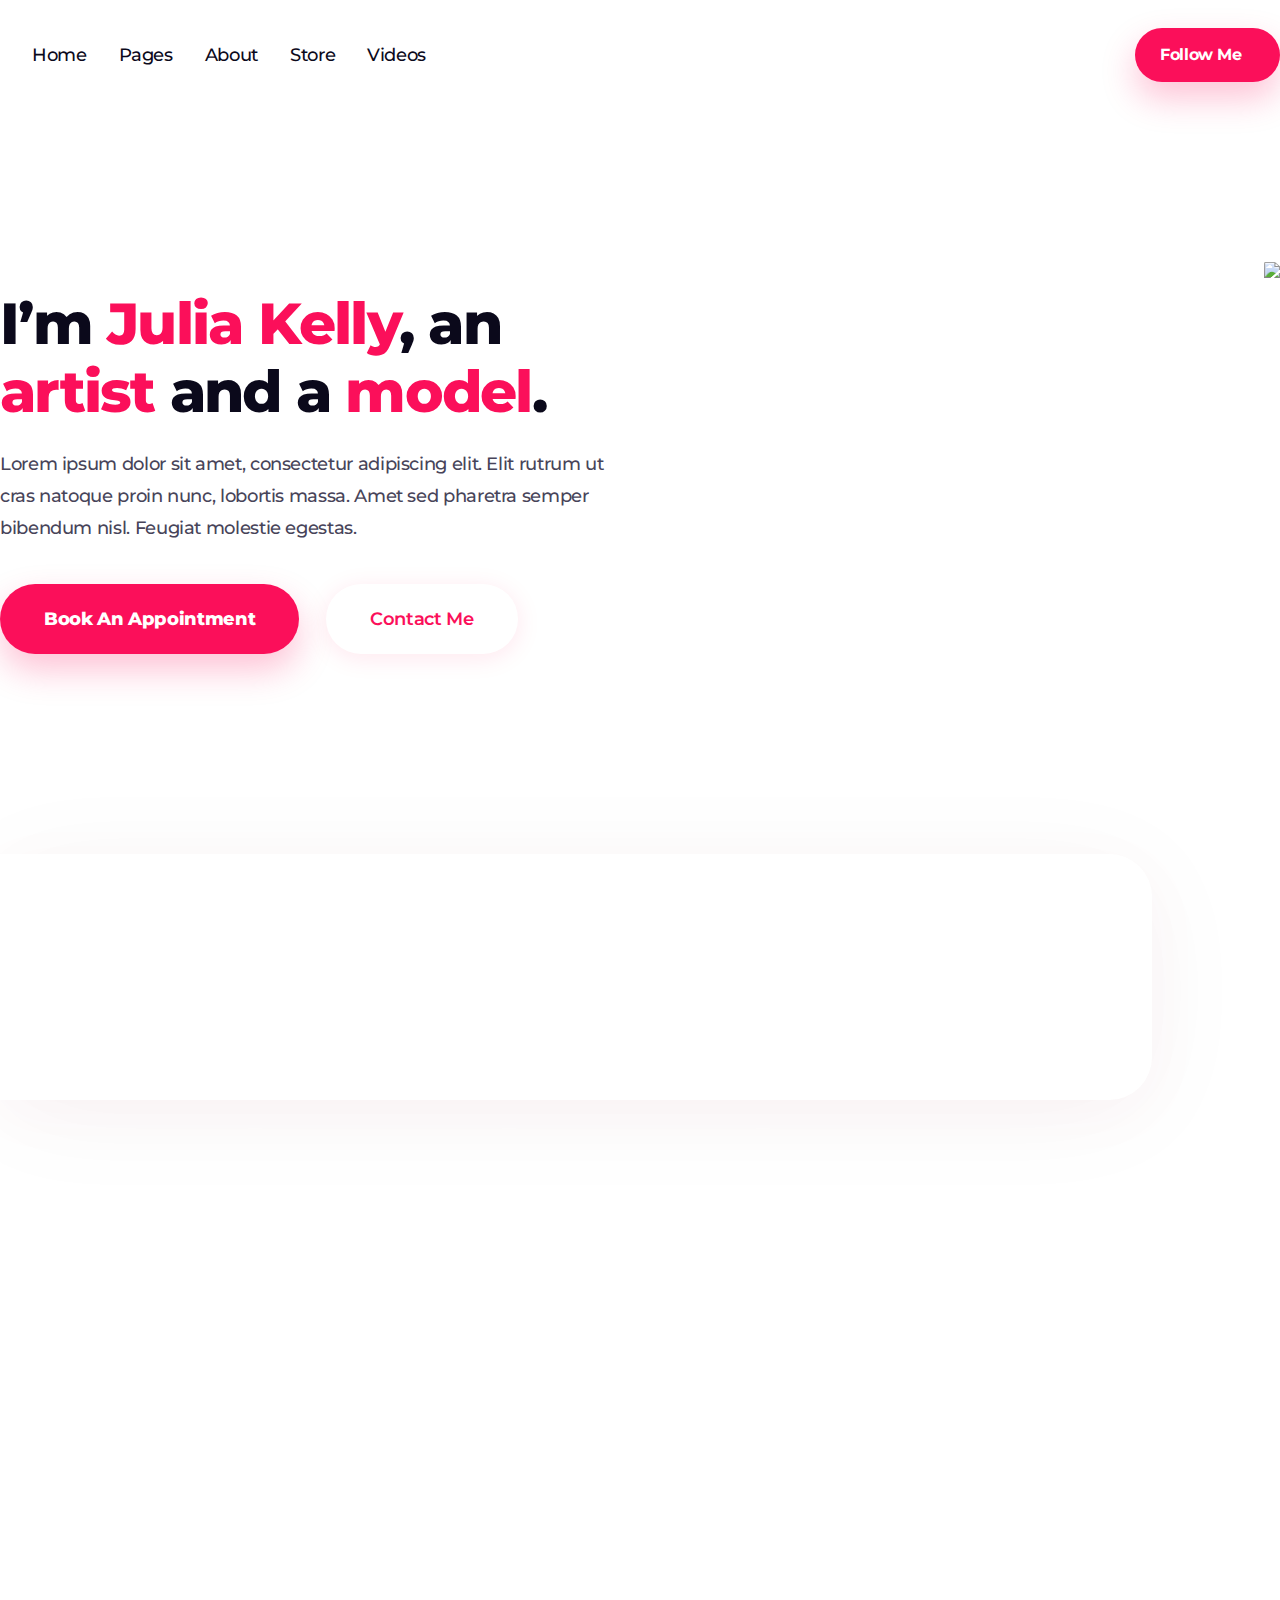
==== commit f6d3e4a4: "events added" ====
--- a/index.html
+++ b/index.html
@@ -2,6 +2,7 @@
 <html lang="en">
 
 <head>
+
   <meta charset="UTF-8" />
   <meta http-equiv="X-UA-Compatible" content="IE=edge" />
   <meta name="viewport" content="width=device-width, initial-scale=1.0" />
@@ -53,6 +54,8 @@
       </div>
     </div>
   </nav>
+
+  <!-- HERO SECTION -->
   <section class="hero container">
     <div class="text hidden">
       <h1>
@@ -182,7 +185,7 @@
     </div>
   </section>
 
-  <!-- About Me -->
+  <!-- ABOUT ME -->
   <section id="about">
     <div class="container">
       <div class="pics">
@@ -213,7 +216,29 @@
     </div>
   </section>
 
-  <!-- Follow Starts -->
+  <!-- CONFERENCES AND EVENTS -->
+  <section id="events">
+    <div class="container">
+      <div class="textarea hidden">
+        <h2>Conferences and Events<span>.</span></h2>
+        <p>Magna etiam tempor orci eu lobortis elementum nibh tellus molestie. Neque viverra justo nec ultrices dui sapien eget mi. Scelerisque mauris pellentesque pulvinar pellentesque habitant morbi.</p>
+        <a href="">View All Events</a>
+      </div>
+      <div class="right">
+        <div class="img-wrapper">
+          <img src="https://assets.website-files.com/5f442b0a9e95ba3eb1242247/5f4524f8bbfc64242e800466_image-conferences-and-events-influencer-template.jpg" srcset="https://assets.website-files.com/5f442b0a9e95ba3eb1242247/5f4524f8bbfc64242e800466_image-conferences-and-events-influencer-template-p-500.jpeg 500w, https://assets.website-files.com/5f442b0a9e95ba3eb1242247/5f4524f8bbfc64242e800466_image-conferences-and-events-influencer-template-p-800.jpeg 800w, https://assets.website-files.com/5f442b0a9e95ba3eb1242247/5f4524f8bbfc64242e800466_image-conferences-and-events-influencer-template.jpg 1026w" sizes="(max-width: 767px) 90vw, (max-width: 991px) 67vw, (max-width: 1919px) 42vw, 550.875px"class="hidden events-img" >
+        </div>
+        <img src="https://assets.website-files.com/5f442b0a9e95ba3eb1242247/5f452612cc11e965c3d3bcac_shape-conferences-and-events-01-influencer-template.svg" alt="" class="shape hidden one">
+        <img src="https://assets.website-files.com/5f442b0a9e95ba3eb1242247/5f452613f9d8b743f60708a1_shape-conferences-and-events-02-influencer-template.svg" alt="" class="shape hidden two">
+        <img src="https://assets.website-files.com/5f442b0a9e95ba3eb1242247/5f4526131921e3353ae57d36_shape-conferences-and-events-05-influencer-template.svg" alt="" class="shape hidden three">
+        <img src="https://assets.website-files.com/5f442b0a9e95ba3eb1242247/5f452613f0b128a33d7ed6b2_shape-conferences-and-events-04-influencer-template.svg" alt="" class="shape hidden four">
+        <img src="https://assets.website-files.com/5f442b0a9e95ba3eb1242247/5f4526130fdc3c493ab88d3d_shape-conferences-and-events-03-influencer-template.svg" alt="" class="shape hidden five">
+      </div>
+      <div class="bg conferences-events hidden"></div>
+    </div>
+  </section>
+
+  <!-- FOLLOW STARTS -->
   <section class="follow">
     <div class="container">
       <div class="text hidden">
@@ -248,7 +273,7 @@
     </div>
   </section>
 
-  <!-- Instagram -->
+  <!-- INSTAGRAM -->
   <div class="container line"></div>
   <section class="instagram">
     <div class="container hidden">
@@ -293,6 +318,8 @@
       </div>
     </div>
   </section>
+
+  <!-- FOOTER -->
   <footer>
     <div class="container">
       <div class="footer-top">
--- a/style.css
+++ b/style.css
@@ -132,6 +132,7 @@
   justify-content: space-between;
   padding-top: 152px;
   padding-bottom: 200px;
+  overflow: hidden;
 }
 
 .hero.container .text {
@@ -347,6 +348,8 @@
 /* MY JOURNEY STARTS */
 section.journey {
   padding: 180px 0 160px;
+  max-width: 100%;
+  overflow: hidden;
 }
 
 section.journey .container {
@@ -589,6 +592,119 @@
   transform: scale(.95);
 }
 
+/* CONFERENCES AND EVENTS */
+#events {
+  overflow: hidden;
+  padding: 221px 0 160px;
+}
+
+#events .container {
+  position: relative;
+  display: flex;
+  min-height: 527.515625px;
+  justify-content: space-between;
+  align-items: center;
+}
+
+#events .textarea {
+  max-width: 43%;
+  transition-delay: .5s;
+}
+
+#events h2 {
+  margin-bottom: 12px;
+}
+
+#events p {
+  margin-bottom: 40px;
+}
+
+#events a {
+  padding: 26px 44px;
+  border-radius: 46px;
+  background-color: #fb0f5a;
+  box-shadow: 0 16px 34px 0 rgba(251, 15, 90, 0.25);
+  transition: transform 350ms ease, box-shadow 350ms ease, -webkit-transform 350ms ease;
+  color: #fff;
+  line-height: 1em;
+  font-weight: 800;
+  text-align: center;
+}
+
+#events .right {
+  position: relative;
+  display: flex;
+  max-width: 44%;
+  margin-right: 73px;
+  justify-content: center;
+  align-items: center;
+}
+
+#events .img-wrapper {
+  position: relative;
+  overflow: hidden;
+  z-index: 1;
+  display: flex;
+  align-items: center;
+  border-radius: 50px 50px 150px;
+}
+
+.events-img {
+  transform: scale(1.4);
+  transition-delay: .3s;
+}
+
+.events-img.show {
+  transform: scale(1);
+}
+
+#events .shape.one {
+  left: -39px;
+  top: -123px;
+  z-index: 2;
+  flex: 0 0 auto;
+  transition-delay: .3s;
+}
+#events .shape.two {
+  left: -83px;
+  bottom: 0px;
+  flex: 0 0 auto;
+  transition-delay: .7s;
+}
+#events .shape.three {
+  right: -25px;
+  bottom: -30px;
+  z-index: 2;
+  transition-delay: .9s;
+}
+#events .shape.four {
+  right: -74px;
+  flex: 0 0 auto;
+  transition-delay: .5s;
+}
+#events .shape.five {
+  top: -80px;
+  right: -82px;
+  flex: 0 0 auto;
+}
+
+.bg.conferences-events {
+  position: absolute;
+  z-index: -1;
+  border-radius: 70px;
+  background-color: #fb0f5a;
+  opacity: 0.03;
+  transition: width 1500ms ease;
+  right: 0px;
+  width: 0;
+  max-height: 462px;
+  height: 462px;
+}
+
+.bg.conferences-events.show {
+  width: 91%;
+}
+
 /* FOLLOW STARTS */
 
 section.follow {
--- a/index-res.css
+++ b/index-res.css
@@ -4,7 +4,7 @@
     font-size: 33px;
   }
 
-  /* Hero section */
+  /* HERO SECTION */
   .hero.container {
     flex-direction: column;
     padding-top: 60px;
@@ -36,9 +36,35 @@
     height: auto;
   }
 
-  .hero.container img {
+  .hero.container img.hero {
     max-width: 100%;
     height: auto;
+  }
+
+  .hero.container .shape.one {
+    right: -21px;
+    bottom: -34px;
+  }
+
+  .hero.container .shape.two {
+    bottom: -97px;
+  }
+
+  .hero.container .shape.three {
+    right: -115px;
+  }
+
+  .hero.container .shape.four {
+    left: -113px;
+  }
+
+  .hero.container .shape.five {
+    top: -52px;
+    right: -80px;
+  }
+
+  .hero.container .shape.six {
+    top: -71px;
   }
 
   /* SOCIAL MEDIA STARTS */
@@ -84,7 +110,7 @@
     font-size: 37px;
   }
 
-  /* About starts */
+  /* ABOUT ME */
   section#about {
     padding: 100px 0;
   }
@@ -103,7 +129,36 @@
     margin-bottom: 40px;
   }
 
-  /* Follow starts */
+  /* CONFERENCES AND EVENTS */
+  #events {
+    padding: 100px 0;
+  }
+
+  #events .container {
+    flex-direction: column;
+  }
+
+  #events .textarea {
+    max-width: 518px;
+    margin-bottom: 120px;
+  }
+
+  #events .right {
+    max-width: 518px;
+    margin-right: 0px;
+  }
+
+  .bg.conferences-events {
+    top: 86px;
+    right: auto;
+    width: 0;
+  }
+
+  .bg.conferences-events.show {
+    width: 100%;
+  }
+
+  /* FOLLOW STARTS */
   section.follow {
     padding: 100px 0;
   }
@@ -129,7 +184,7 @@
     width: 100%;
   }
 
-  /* Instagram starts */
+  /* INSTAGRAM */
   section.instagram {
     padding-top: 100px;
   }
@@ -143,7 +198,7 @@
     margin-top: 60px;
   }
 
-  /* Footer */
+  /* FOOTER */
   footer h3 {
     margin-bottom: 20px;
   }
@@ -161,7 +216,7 @@
   }
 
 
-  /*Hero section  */
+  /* HERO SECTION */
   .hero.container {
     padding-top: 40px;
     padding-bottom: 100px;
@@ -190,6 +245,37 @@
 
   .hero.container .img-wrapper {
     border-bottom-right-radius: 150px;
+  }
+
+  .hero.container .shape.one {
+    right: 0px;
+    max-width: 28%;
+  }
+
+  .hero.container .shape.two {
+    left: -36.5px;
+    bottom: -57px;
+    max-width: 40%;
+  }
+
+  .hero.container .shape.three {
+    right: -49px;
+    max-width: 20%;
+  }
+
+  .hero.container .shape.four {
+    left: -46px;
+  }
+
+  .hero.container .shape.five {
+    top: -31px;
+    right: -55px;
+    max-width: 30%;
+  }
+
+  .hero.container .shape.six {
+    top: -60px;
+    max-width: 60%;
   }
 
   /* SOCIAL MEDIA STARTS */
@@ -223,6 +309,23 @@
     padding: 0 24px;
   }
 
+  section.journey .shape.one {
+    top: 12px;
+    right: -66px;
+    max-width: 30%;
+  }
+
+  section.journey .shape.two {
+    left: -62px;
+    bottom: 249.5px;
+    max-width: 30%;
+  }
+
+  section.journey .shape.three {
+    right: -20px;
+    max-width: 25%;
+  }
+
   section.journey .grid {
     grid-column-gap: 20px;
   }
@@ -248,7 +351,7 @@
     font-size: 18px;
   }
 
-  /* About me */
+  /* ABOUT ME */
 
   section#about {
     padding: 80px 0;
@@ -260,12 +363,42 @@
 
   #about .right a {
     box-shadow: 0 10px 20px 0 rgba(251, 15, 90, 0.25);
+  }
+
+  .pics .shape.one1 {
+    top: 7px;
+    right: 14px;
+    max-width: 30%;
+  }
+
+  .pics .shape.two2 {
+    top: 82px;
+    right: 16px;
+    max-width: 30%;
+  }
+
+  .pics .shape.three3 {
+    right: -30px;
+    bottom: -38.5px;
+    max-width: 30%;
+  }
+
+  .pics .shape.four4 {
+    left: -44px;
+    max-width: 40%;
+  }
+
+  .pics .shape.five5 {
+    left: -43px;
+    bottom: -10px;
+    max-width: 30%;
   }
 
   .pics .one {
     max-width: 79%;
     border-radius: 34px;
   }
+
   .pics .two {
     max-width: 74%;
     margin-top: -236px;
@@ -276,7 +409,56 @@
     max-width: 100%;
   }
 
-  /* Follow starts */
+  /* CONFERENCES AND EVENTS */
+  #events {
+    padding: 80px 0;
+  }
+
+  #events .textarea {
+    margin-bottom: 80px;
+  }
+
+  #events a {
+    box-shadow: 0 10px 20px 0 rgba(251, 15, 90, 0.25);
+  }
+
+  #events .img-wrapper {
+    border-radius: 34px 34px 120px;
+  }
+
+  #events .shape.one {
+    top: -76px;
+    max-width: 30%;
+  }
+
+  #events .shape.two {
+    max-width: 30%;
+  }
+
+  #events .shape.three {
+    max-width: 30%;
+  }
+
+  #events .shape.four {
+    max-width: 30%;
+  }
+
+  #events .shape.five {
+    top: -60px;
+    right: -63px;
+    max-width: 50%;
+  }
+
+  .bg.conferences-events {
+    top: 77px;
+    width: 0px;
+  }
+
+  .bg.conferences-events.show {
+    width: 110%;
+  }
+
+  /* FOLLOW STARTS */
   section.follow {
     padding: 80px 0;
   }
@@ -295,7 +477,7 @@
     border-radius: 18px;
   }
 
-  /* Instagram starts */
+  /* INSTAGRAM */
 
   section.instagram {
     padding-top: 80px;
@@ -338,7 +520,7 @@
     font-size: 25px;
   }
 
-  /* Hero section */
+  /* HERO SECTION */
   .hero.container {
     padding-top: 30px;
     padding-bottom: 80px;
@@ -378,6 +560,34 @@
     border-bottom-right-radius: 100px;
   }
 
+  .hero.container .shape.one {
+    right: -1px;
+    bottom: -23px;
+  }
+
+  .hero.container .shape.two {
+    left: -21.5px;
+    bottom: -51px;
+  }
+
+  .hero.container .shape.three {
+    right: -37px;
+  }
+
+  .hero.container .shape.four {
+    left: -35px;
+  }
+
+  .hero.container .shape.five {
+    top: -21px;
+    right: -37px;
+  }
+
+  .hero.container .shape.six {
+    left: -41px;
+    top: -43px;
+  }
+
   /* SOCIAL MEDIA STARTS */
   .container.achievement {
     padding: 0 16px;
@@ -395,6 +605,7 @@
   section.journey {
     padding: 60px 0;
   }
+
   section.journey .grid {
     margin-top: 30px;
     grid-row-gap: 30px;
@@ -405,29 +616,46 @@
     padding: 0 16px;
   }
 
+  section.journey .shape.one {
+    top: 299px;
+  }
+
+  section.journey .shape.two {
+    bottom: 242.5px;
+  }
+
+  section.journey .shape.three {
+    bottom: -23px;
+  }
+
   a.card img {
     max-height: 60px;
     max-width: 60px;
     border-radius: 15px;
   }
+
   a.card h4 {
     margin-top: 20px;
     font-size: 26px;
   }
+
   a.card h5 {
     margin-bottom: 10px;
   }
 
-  /* About Me */
+  /* ABOUT ME */
   section#about {
     padding: 60px 0;
   }
+
   #about .container {
     padding: 0 16px;
   }
+
   #about .right p {
     margin-bottom: 30px;
   }
+
   #about .right a {
     box-shadow: 0 8px 13px 0 rgba(251, 15, 90, 0.25);
     font-size: 16px;
@@ -435,42 +663,130 @@
     padding: 22px 26px;
   }
 
+  .pics .shape.one1 {
+    right: -2px;
+    max-width: 30%;
+  }
+
+  .pics .shape.three3 {
+    right: 4px;
+    bottom: -25.5px;
+    max-width: 30%;
+  }
+
+  .pics .shape.four4 {
+    left: -35px;
+    max-width: 30%;
+  }
+
+  .pics .shape.five5 {
+    left: -15px;
+    bottom: 73px;
+    max-width: 30%;
+  }
+
   .pics .one {
     border-radius: 24px;
   }
+
   .pics .two {
     margin-top: -99px;
     border-radius: 24px 24px 80px;
   }
 
-  /* Follow starts */
+  /* CONFERENCES AND EVENTS */
+  #events {
+    padding: 60px 0;
+  }
+
+  #events .textarea {
+    margin-bottom: 60px;
+  }
+
+  #events a {
+    display: block;
+    padding: 22px 26px;
+    align-self: stretch;
+    box-shadow: 0 8px 13px 0 rgba(251, 15, 90, 0.25);
+    font-size: 16px;
+    ;
+  }
+
+  #events .img-wrapper {
+    border-radius: 24px 24px 100px;
+  }
+
+  #events .shape.one {
+    left: -27px;
+    top: -40px;
+    max-width: 30%;
+  }
+
+  #events .shape.two {
+    left: -53px;
+    max-width: 30%;
+  }
+
+  #events .shape.three {
+    right: -15px;
+    bottom: -6px;
+    max-width: 30%;
+  }
+
+  #events .shape.four {
+    right: -51px;
+    max-width: 30%;
+  }
+
+  #events .shape.five {
+    top: -25px;
+    right: -27px;
+    max-width: 30%;
+  }
+
+  .bg.conferences-events {
+    top: 64px;
+    width: 0;
+  }
+
+  .bg.conferences-events.show {
+    width: 115%;
+  }
+
+
+  /* FOLLOW STARTS */
   section.follow {
     padding: 60px 0;
   }
+
   section.follow h2 {
     font-size: 21px;
   }
-  section.follow .social-links{
+
+  section.follow .social-links {
     grid-column-gap: 8vw;
     grid-row-gap: 30px;
   }
+
   .social-links img {
     max-height: 60px;
     max-width: 60px;
     border-radius: 15px;
   }
 
-  /* Instagram starts */
+  /* INSTAGRAM */
   section.instagram {
     padding-top: 60px;
   }
+
   .instagram .container {
     padding: 0 16px;
   }
 
-  section.instagram p  {
+  section.instagram p {
     margin-bottom: 30px;
   }
+
   section.instagram .followMe {
     display: block;
     padding: 22px 26px;
@@ -479,30 +795,36 @@
     justify-content: center;
     margin-right: 0;
   }
+
   section.instagram div.images {
     margin-top: 40px;
   }
 
-  /* footer */
+  /* FOOTER */
   footer {
     padding-top: 40px;
     padding-bottom: 20px;
   }
+
   .footer-top a:first-of-type {
     margin-bottom: 30px;
   }
+
   .footer-top .right a {
     margin-bottom: 0;
     display: inline;
     width: 40px;
     height: 40px;
   }
+
   footer h3 {
     margin-bottom: 10px;
   }
+
   .icons {
     grid-column-gap: 3vw;
   }
+
   .icons img {
     max-height: 100%;
     max-width: 100%;
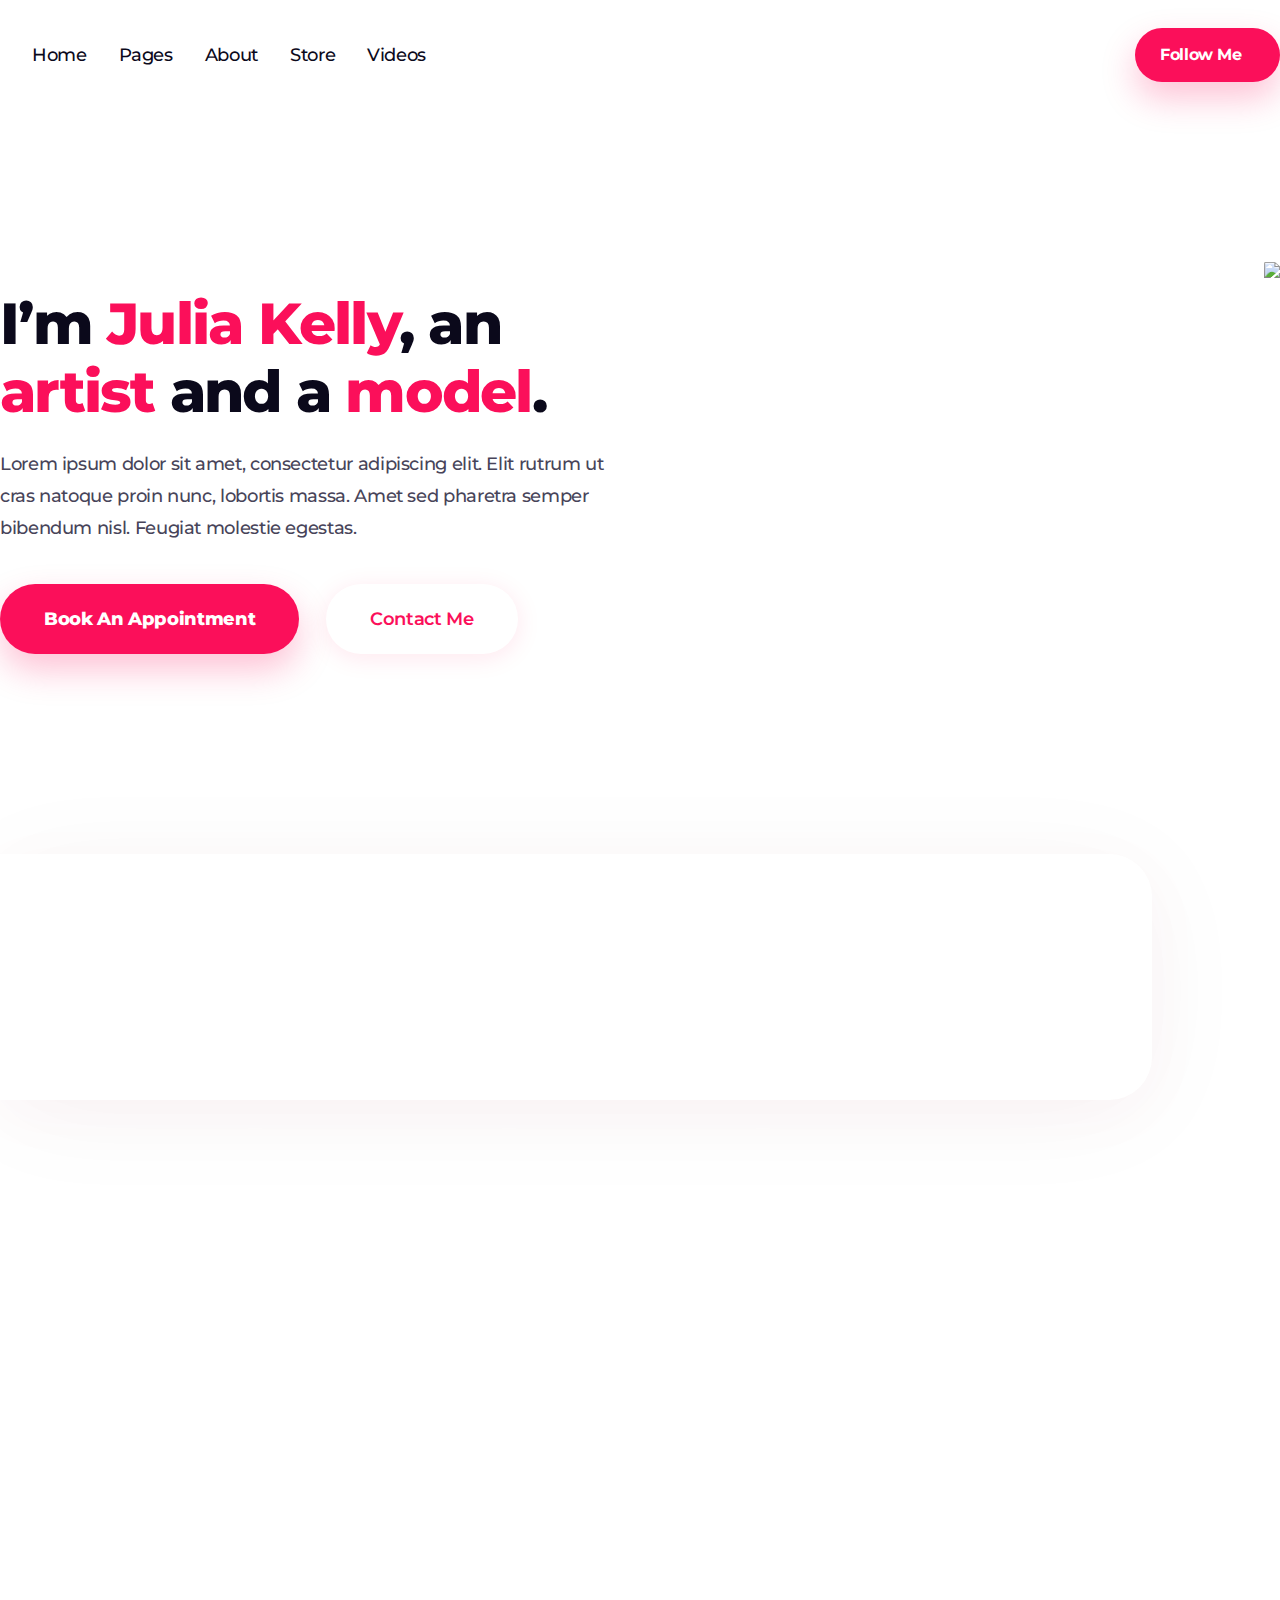
==== commit c0681c3b: "add some sections" ====
--- a/index.html
+++ b/index.html
@@ -13,6 +13,7 @@
     rel="stylesheet" />
   <link rel="stylesheet" href="https://cdn.jsdelivr.net/npm/bootstrap@5.2.3/dist/css/bootstrap.min.css"
     integrity="sha384-rbsA2VBKQhggwzxH7pPCaAqO46MgnOM80zW1RWuH61DGLwZJEdK2Kadq2F9CUG65" crossorigin="anonymous" />
+    <link rel="stylesheet" href="https://cdnjs.cloudflare.com/ajax/libs/font-awesome/6.4.0/css/all.min.css" integrity="sha512-iecdLmaskl7CVkqkXNQ/ZH/XLlvWZOJyj7Yy7tcenmpD1ypASozpmT/E0iPtmFIB46ZmdtAc9eNBvH0H/ZpiBw==" crossorigin="anonymous" referrerpolicy="no-referrer" />
   <link rel="stylesheet" href="./style.css" />
   <link rel="stylesheet" href="./nav-footer-res.css">
   <link rel="stylesheet" href="./index-res.css">
@@ -182,6 +183,110 @@
       <img class="hidden shape one" src="https://assets.website-files.com/5f442b0a9e95ba3eb1242247/5f445f67050b1320c638857f_shape-journey-02-influencer-template.svg" alt="">
       <img class="hidden shape two" src="https://assets.website-files.com/5f442b0a9e95ba3eb1242247/5f445f66c9a874b19fe3cf74_shape-journey-01-influencer-template.svg" alt="">
       <img class="hidden shape three" src="https://assets.website-files.com/5f442b0a9e95ba3eb1242247/5f4455633587f042504a44a0_shape-home-hero-06-influencer-template.svg" alt="">
+    </div>
+  </section>
+
+  <!-- MY LATEST VIDEOS -->
+  <section id="videos">
+    <div class="container">
+      <div class="top-content">
+        <h2 class="hidden">My latest videos<span>!</span></h2>
+        <p class="hidden">Lorem ipsum dolor sit amet, consectetur adipiscing elit. Elit rutrum ut cras natoque proin nunc, lobortis massa.</p>
+      </div>
+      <div class="videos-grid">
+        <div class="vid-left">
+          <div class="content-holder hidden">
+            <div class="vid-wrapper">
+              <a href="" class="vid-img">
+                <img src="https://assets.website-files.com/5f442b0a9e95ba435024224a/5f4546d35848acb242319d9a_image-cover-video-01-influencer-template.jpg" sizes="(max-width: 479px) 90vw, (max-width: 767px) 94vw, (max-width: 991px) 95vw, (max-width: 1919px) 54vw, 716.3333740234375px" srcset="https://assets.website-files.com/5f442b0a9e95ba435024224a/5f4546d35848acb242319d9a_image-cover-video-01-influencer-template-p-500.jpeg 500w, https://assets.website-files.com/5f442b0a9e95ba435024224a/5f4546d35848acb242319d9a_image-cover-video-01-influencer-template-p-800.jpeg 800w, https://assets.website-files.com/5f442b0a9e95ba435024224a/5f4546d35848acb242319d9a_image-cover-video-01-influencer-template-p-1600.jpeg 1600w, https://assets.website-files.com/5f442b0a9e95ba435024224a/5f4546d35848acb242319d9a_image-cover-video-01-influencer-template-p-2000.jpeg 2000w, https://assets.website-files.com/5f442b0a9e95ba435024224a/5f4546d35848acb242319d9a_image-cover-video-01-influencer-template.jpg 2352w">
+              </a>
+              <a href="" class="play-btn">
+                <i class="fa-solid fa-play"></i>
+              </a>
+            </div>
+            <a href="" class="vid-title">
+              <h3>Crazy Pool Challenges with my Friends!</h3>
+            </a>
+            <p class="vid-paragraph">
+              Lorem ipsum dolor sit amet, consectetur adipiscing elit. Elit rutrum ut cras natoque proin nunc, lobortis massa. Amet sedphar semper bibendum nisl. Feugiat molestie egestas.
+            </p>
+            <a href="">
+              <span>Watch Video</span>
+              <i class="fa-solid fa-angle-right"></i>
+            </a>
+          </div>
+        </div>
+        <div class="vid-right">
+          <div class="popular-vid hidden">
+            <div class="popular-sidebar">
+              <div class="image-wrapper">
+                <a href="" class="vid-img">
+                  <img src="https://assets.website-files.com/5f442b0a9e95ba435024224a/5f4546499c3fd4b7b90f44ed_image-cover-video-05-influencer-template.jpg" sizes="(max-width: 479px) 87vw, (max-width: 767px) 45vw, (max-width: 991px) 25vw, 244px" srcset="https://assets.website-files.com/5f442b0a9e95ba435024224a/5f4546499c3fd4b7b90f44ed_image-cover-video-05-influencer-template-p-500.jpeg 500w, https://assets.website-files.com/5f442b0a9e95ba435024224a/5f4546499c3fd4b7b90f44ed_image-cover-video-05-influencer-template-p-800.jpeg 800w, https://assets.website-files.com/5f442b0a9e95ba435024224a/5f4546499c3fd4b7b90f44ed_image-cover-video-05-influencer-template-p-1600.jpeg 1600w, https://assets.website-files.com/5f442b0a9e95ba435024224a/5f4546499c3fd4b7b90f44ed_image-cover-video-05-influencer-template-p-2000.jpeg 2000w, https://assets.website-files.com/5f442b0a9e95ba435024224a/5f4546499c3fd4b7b90f44ed_image-cover-video-05-influencer-template.jpg 2352w">
+                </a>  
+                <a href="" class="play-btn side"> 
+                  <i class="fa-solid fa-play"></i>
+                </a>
+              </div>
+              <a href="" class="sidebar-link">
+                <h3 class="sidebar-title">
+                  Epic Pool Fails with My Family *Challenge*
+                </h3>
+              </a>
+            </div>
+            <div class="popular-sidebar">
+              <div class="image-wrapper">
+                <a href="" class="vid-img">
+                  <img src="https://assets.website-files.com/5f442b0a9e95ba435024224a/5f4545c973d6df63b0dd6fd9_image-cover-video-07-influencer-template.jpg" alt="Visiting the Pink Restaurant in NYC for the first time" sizes="(max-width: 479px) 87vw, (max-width: 767px) 45vw, (max-width: 991px) 25vw, 244px" srcset="https://assets.website-files.com/5f442b0a9e95ba435024224a/5f4545c973d6df63b0dd6fd9_image-cover-video-07-influencer-template-p-500.jpeg 500w, https://assets.website-files.com/5f442b0a9e95ba435024224a/5f4545c973d6df63b0dd6fd9_image-cover-video-07-influencer-template-p-800.jpeg 800w, https://assets.website-files.com/5f442b0a9e95ba435024224a/5f4545c973d6df63b0dd6fd9_image-cover-video-07-influencer-template-p-1600.jpeg 1600w, https://assets.website-files.com/5f442b0a9e95ba435024224a/5f4545c973d6df63b0dd6fd9_image-cover-video-07-influencer-template-p-2000.jpeg 2000w, https://assets.website-files.com/5f442b0a9e95ba435024224a/5f4545c973d6df63b0dd6fd9_image-cover-video-07-influencer-template.jpg 2352w">
+                </a>  
+                <a href="" class="play-btn side"> 
+                  <i class="fa-solid fa-play"></i>
+                </a>
+              </div>
+              <a href="" class="sidebar-link">
+                <h3 class="sidebar-title">
+                  Visiting the Pink Restuarant in NYC for the first time
+                </h3>
+              </a>
+            </div>
+            <div class="popular-sidebar">
+              <div class="image-wrapper">
+                <a href="" class="vid-img">
+                  <img src="https://assets.website-files.com/5f442b0a9e95ba435024224a/5f4545aa989c6b3efb49f9f1_image-cover-video-08-influencer-template.jpg" alt="DIY Tiny Gift Ideas for your Boyfriend or Girlfriend" sizes="(max-width: 479px) 87vw, (max-width: 767px) 45vw, (max-width: 991px) 25vw, 244px" srcset="https://assets.website-files.com/5f442b0a9e95ba435024224a/5f4545aa989c6b3efb49f9f1_image-cover-video-08-influencer-template-p-800.jpeg 800w, https://assets.website-files.com/5f442b0a9e95ba435024224a/5f4545aa989c6b3efb49f9f1_image-cover-video-08-influencer-template-p-1600.jpeg 1600w, https://assets.website-files.com/5f442b0a9e95ba435024224a/5f4545aa989c6b3efb49f9f1_image-cover-video-08-influencer-template-p-2000.jpeg 2000w, https://assets.website-files.com/5f442b0a9e95ba435024224a/5f4545aa989c6b3efb49f9f1_image-cover-video-08-influencer-template.jpg 2352w">
+                </a>  
+                <a href="" class="play-btn side"> 
+                  <i class="fa-solid fa-play"></i>
+                </a>
+              </div>
+              <a href="" class="sidebar-link">
+                <h3 class="sidebar-title">
+                  DIY Tiny Gift Ideas for you Boyfriend or Girlfriend
+                </h3>
+              </a>
+            </div>
+            <div class="popular-sidebar">
+              <div class="image-wrapper">
+                <a href="" class="vid-img">
+                  <img src="https://assets.website-files.com/5f442b0a9e95ba435024224a/5f454469ed1ebd79cb9addf5_image-cover-video-09-influencer-template.jpg" alt="Storytime: Crazy Night with my YouTube friends back in 2018" sizes="(max-width: 479px) 87vw, (max-width: 767px) 45vw, (max-width: 991px) 25vw, 244px" srcset="https://assets.website-files.com/5f442b0a9e95ba435024224a/5f454469ed1ebd79cb9addf5_image-cover-video-09-influencer-template-p-800.jpeg 800w, https://assets.website-files.com/5f442b0a9e95ba435024224a/5f454469ed1ebd79cb9addf5_image-cover-video-09-influencer-template-p-1600.jpeg 1600w, https://assets.website-files.com/5f442b0a9e95ba435024224a/5f454469ed1ebd79cb9addf5_image-cover-video-09-influencer-template-p-2000.jpeg 2000w, https://assets.website-files.com/5f442b0a9e95ba435024224a/5f454469ed1ebd79cb9addf5_image-cover-video-09-influencer-template.jpg 2352w">
+                </a>  
+                <a href="" class="play-btn side"> 
+                  <i class="fa-solid fa-play"></i>
+                </a>
+              </div>
+              <a href="" class="sidebar-link">
+                <h3 class="sidebar-title">
+                  Storytime: Crazy Night with my YouTube friend back in 2018
+                </h3>
+              </a>
+            </div>
+          </div>
+        </div>
+      </div>
+      <div class="links">
+        <div>
+          <a href="" class="subscribe hidden">Subscribe Now</a>
+          <a href="" class="view hidden">View All Videos</a>
+        </div>
+      </div>
     </div>
   </section>
 
@@ -273,6 +378,11 @@
     </div>
   </section>
 
+  <!-- ARTICLES AND NEWS -->
+  <section id="articles">
+    
+  </section>
+
   <!-- INSTAGRAM -->
   <div class="container line"></div>
   <section class="instagram">
--- a/style.css
+++ b/style.css
@@ -38,6 +38,17 @@
   line-height: 1.25em;
   font-weight: 800;
   letter-spacing: -0.03em;
+}
+
+h3 {
+  margin-top: 0px;
+  margin-bottom: 0px;
+  color: #0b091b;
+  font-size: 26px;
+  line-height: 1.308em;
+  font-weight: 800;
+  letter-spacing: -0.03em;
+  transition: color 350ms ease;
 }
 
 a {
@@ -184,16 +195,19 @@
   flex: 0 0 auto;
   transition-delay: 1.3s;
 }
+
 .hero.container .shape.three {
   right: -89px;
   flex: 0 0 auto;
   transition-delay: 1.1s;
 }
+
 .hero.container .shape.four {
   left: -65px;
   flex: 0 0 auto;
   transition-delay: .9s;
 }
+
 .hero.container .shape.five {
   top: -27px;
   right: -54px;
@@ -201,6 +215,7 @@
   flex: 0 0 auto;
   transition-delay: .7s;
 }
+
 .hero.container .shape.six {
   left: -53px;
   top: -94px;
@@ -367,12 +382,14 @@
   flex: 0 0 auto;
   transition-delay: 1.3s;
 }
+
 section.journey .shape.two {
   left: -211px;
   bottom: 217.5px;
   flex: 0 0 auto;
   transition-delay: 1.7s;
 }
+
 section.journey .shape.three {
   right: -78px;
   bottom: -43px;
@@ -458,7 +475,230 @@
   font-size: 18px;
 }
 
-/* About Me */
+/* MY LATEST VIDEOS */
+section#videos {
+  padding: 160px 0;
+  background-color: #f9f9fd;
+}
+
+#videos h3:hover {
+  color: #fb0f5a;
+}
+
+.top-content {
+  display: flex;
+  justify-content: space-between;
+}
+
+.top-content h2 {
+  transform: scale(.7);
+}
+
+.top-content h2.show {
+  transform: scale(1);
+}
+
+.top-content p {
+  max-width: 527px;
+  transform: scale(.7);
+  transition-duration: 700ms;
+}
+
+.top-content p.show {
+  transform: scale(1);
+}
+
+.content-holder {
+  transform: scale(.8);
+  transition-delay: .3s;
+}
+
+.content-holder.show {
+  transform: scale(1);
+}
+
+.content-holder a {
+  transition: color 350ms ease, transform 300ms ease;
+  font-weight: 800;
+  color: #fb0f5a;
+  line-height: 1.222em;
+  text-decoration: none;
+  display: flex;
+  align-items: center;
+  gap: 10px;
+}
+
+.play-btn {
+  position: absolute;
+  display: flex;
+  overflow: hidden;
+  width: 144px;
+  height: 102px;
+  justify-content: center;
+  align-items: center;
+  border-radius: 28px;
+  background-color: #fff;
+  box-shadow: 0 28px 65px 0 rgba(11, 9, 27, 0.14);
+  font-size: 45px;
+  text-shadow: 0 6px 13px rgba(251, 15, 90, 0.28);
+  color: #fb0f5a;
+  transition: .3s ease;
+}
+
+.vid-wrapper {
+  position: relative;
+  display: flex;
+  margin-bottom: 40px;
+  justify-content: center;
+  align-items: center;
+  border-radius: 24px;
+  overflow: hidden;
+  transform: translate(0px, 0px);
+}
+
+.videos-grid {
+  display: grid;
+  margin-top: 38px;
+  margin-bottom: 48px;
+  grid-auto-columns: 1fr;
+  grid-column-gap: 24px;
+  grid-row-gap: 16px;
+  grid-template-columns: 1.4fr 1fr;
+  grid-template-rows: auto;
+}
+
+.vid-img {
+  max-width: 100%;
+  display: inline-block;
+}
+
+.vid-img img {
+  width: 100%;
+  object-fit: cover;
+  transition: .3s ease;
+}
+
+.vid-wrapper:hover img {
+  transform: scale(1.1);
+}
+
+.vid-wrapper:hover a.play-btn {
+  transform: scale(.9);
+}
+
+.vid-title {
+  max-width: 100%;
+  display: inline-block;
+  margin-bottom: 16px;
+}
+
+.vid-paragraph {
+  margin-bottom: 26px;
+}
+
+.popular-vid {
+  display: grid;
+  grid-auto-columns: 1fr;
+  grid-row-gap: 24px;
+  grid-template-columns: 1fr;
+  grid-template-rows: auto;
+  transform: scale(.8);
+  transition-delay: .6s;
+}
+
+.popular-vid.show {
+  transform: scale(1);
+}
+
+.popular-vid .popular-sidebar {
+  display: flex;
+  align-items: center;
+}
+
+#videos .image-wrapper {
+  position: relative;
+  border-radius: 24px;
+  overflow: hidden;
+  position: relative;
+  max-width: 244px;
+  margin-right: 22px;
+  display: flex;
+  justify-content: center;
+  align-items: center;
+  border-radius: 24px;
+  transform: translate(0px, 0px);
+}
+
+#videos .image-wrapper:hover img {
+  transform: scale(1.2);
+}
+
+#videos .image-wrapper:hover .play-btn.side {
+  transform: translate(-50%, -50%) scale(.9);
+}
+
+.play-btn.side {
+  width: 66px;
+  height: 47px;
+  border-radius: 12px;
+  font-size: 25px;
+  top: 50%;
+  left: 50%;
+  transform: translate(-50%, -50%) scale(1);
+}
+
+a.sidebar-link {
+  max-width: 100%;
+  display: inline-block;
+  transition: color 350ms ease;
+  color: #fb0f5a;
+  line-height: 1.222em;
+  font-weight: 500;
+  text-decoration: none;
+}
+
+h3.sidebar-title {
+  max-width: 215px;
+  transition: color 350ms ease;
+  font-size: 18px;
+  line-height: 1.333em;
+  letter-spacing: -0.02em;
+}
+
+#videos .links {
+  display: flex;
+  align-items: center;
+  justify-content: center;
+}
+
+#videos .subscribe {
+  padding: 26px 44px;
+  border-radius: 46px;
+  background-color: #fb0f5a;
+  box-shadow: 0 16px 34px 0 rgba(251, 15, 90, 0.25);
+  transition: transform 350ms ease, box-shadow 350ms ease, -webkit-transform 350ms ease, opacity 1000ms ease;
+  color: #fff;
+  line-height: 1em;
+  font-weight: 800;
+  text-align: center;
+  margin-right: 27px;
+  transition-delay: .5s;
+}
+
+#videos .view {
+  padding: 26px 44px;
+  border-radius: 164px;
+  background-color: #fff;
+  box-shadow: 0 4px 24px 0 rgba(251, 15, 90, 0.1);
+  transition: transform 350ms ease, color 350ms ease, background-color 350ms ease, -webkit-transform 350ms ease, opacity 1000ms ease;
+  color: #fb0f5a;
+  line-height: 1em;
+  font-weight: 600;
+  text-align: center;
+  transition-delay: .7s;
+}
+
+/* ABOUT ME */
 section#about {
   padding: 160px 0;
 }
@@ -488,6 +728,7 @@
   flex: 0 0 auto;
   transition-delay: .3s;
 }
+
 .pics .shape.two2 {
   top: 191px;
   right: -20px;
@@ -495,18 +736,21 @@
   flex: 0 0 auto;
   transition-delay: .5s;
 }
+
 .pics .shape.three3 {
   right: -64px;
   bottom: -51.5px;
   flex: 0 0 auto;
   transition-delay: .9s;
 }
+
 .pics .shape.four4 {
   left: -104px;
   top: 51.5px;
   flex: 0 0 auto;
   transition-delay: .7s;
 }
+
 .pics .shape.five5 {
   left: -80px;
   bottom: 61px;
@@ -665,23 +909,27 @@
   flex: 0 0 auto;
   transition-delay: .3s;
 }
+
 #events .shape.two {
   left: -83px;
   bottom: 0px;
   flex: 0 0 auto;
   transition-delay: .7s;
 }
+
 #events .shape.three {
   right: -25px;
   bottom: -30px;
   z-index: 2;
   transition-delay: .9s;
 }
+
 #events .shape.four {
   right: -74px;
   flex: 0 0 auto;
   transition-delay: .5s;
 }
+
 #events .shape.five {
   top: -80px;
   right: -82px;
--- a/index-res.css
+++ b/index-res.css
@@ -110,6 +110,52 @@
     font-size: 37px;
   }
 
+  /* MY LATEST VIDEOS */
+  section#videos {
+    padding: 100px 0;
+  }
+  .top-content {
+    flex-direction: column;
+  }
+
+  .videos-grid {
+    grid-template-columns: 1.4fr;
+    grid-row-gap: 60px;
+  }
+
+  .vid-wrapper {
+    margin-bottom: 20px;
+  }
+
+  .vid-paragraph {
+    margin-bottom: 20px;
+  }
+
+  .popular-vid.show {
+    grid-template-columns: 1fr 1fr;
+    grid-column-gap: 24px;
+    grid-row-gap: 30px;
+  }
+
+  .popular-vid .popular-sidebar {
+    flex-direction: column;
+    gap: 20px;
+  }
+
+  #videos .image-wrapper {
+    margin-right: 0;
+    max-width: 100%;
+    width: 100%;
+  }
+
+  .vid-img {
+    width: 100%;
+  }
+
+  h3.sidebar-title {
+    max-width: 100%;
+  }
+
   /* ABOUT ME */
   section#about {
     padding: 100px 0;
@@ -212,6 +258,11 @@
 
   h2 {
     font-size: 28px;
+    line-height: 1.4em;
+  }
+
+  h3 {
+    font-size: 22px;
     line-height: 1.4em;
   }
 
@@ -351,6 +402,48 @@
     font-size: 18px;
   }
 
+  /* MY LATEST VIDEOS */
+  section#videos {
+    padding: 80px 0;
+  }
+  .top-content p {
+    max-width: 527px;
+    margin-top: 10px;
+  }
+
+  .content-holder a {
+    margin-bottom: 10px;
+  }
+
+  #videos .image-wrapper {
+    border-radius: 18px;
+  }
+
+  h3.sidebar-title {
+    line-height: 1.5em;
+  }
+
+  .play-btn.side {
+    width: 35%;
+    height: 40%;
+  }
+
+  #videos .links > div {
+    display: flex;
+    flex-direction: column;
+    width: 100%;
+    gap: 20px;
+  }
+
+  #videos .subscribe {
+    margin-right: 0;
+    box-shadow: rgba(251, 15, 90, 0.25) 0px 10px 20px 0px;
+  }
+
+  #videos .view {
+    box-shadow: rgba(251, 15, 90, 0.1) 0px 3px 15px 0px;
+  }
+
   /* ABOUT ME */
 
   section#about {
@@ -641,6 +734,32 @@
 
   a.card h5 {
     margin-bottom: 10px;
+  }
+
+  /* MY LATEST VIDEOS */
+  section#videos {
+    padding: 60px 0;
+  }
+
+  .vid-wrapper {
+    margin-bottom: 18px;
+  }
+
+  .videos-grid {
+    margin-top: 30px;
+    margin-bottom: 40px;
+    grid-row-gap: 40px;
+  }
+
+  .popular-vid.show {
+    grid-template-columns: 1fr;
+    grid-row-gap: 30px;
+  }
+
+  .play-btn.side {
+    width: 100px;
+    height: 70px;
+    font-size: 30px;
   }
 
   /* ABOUT ME */
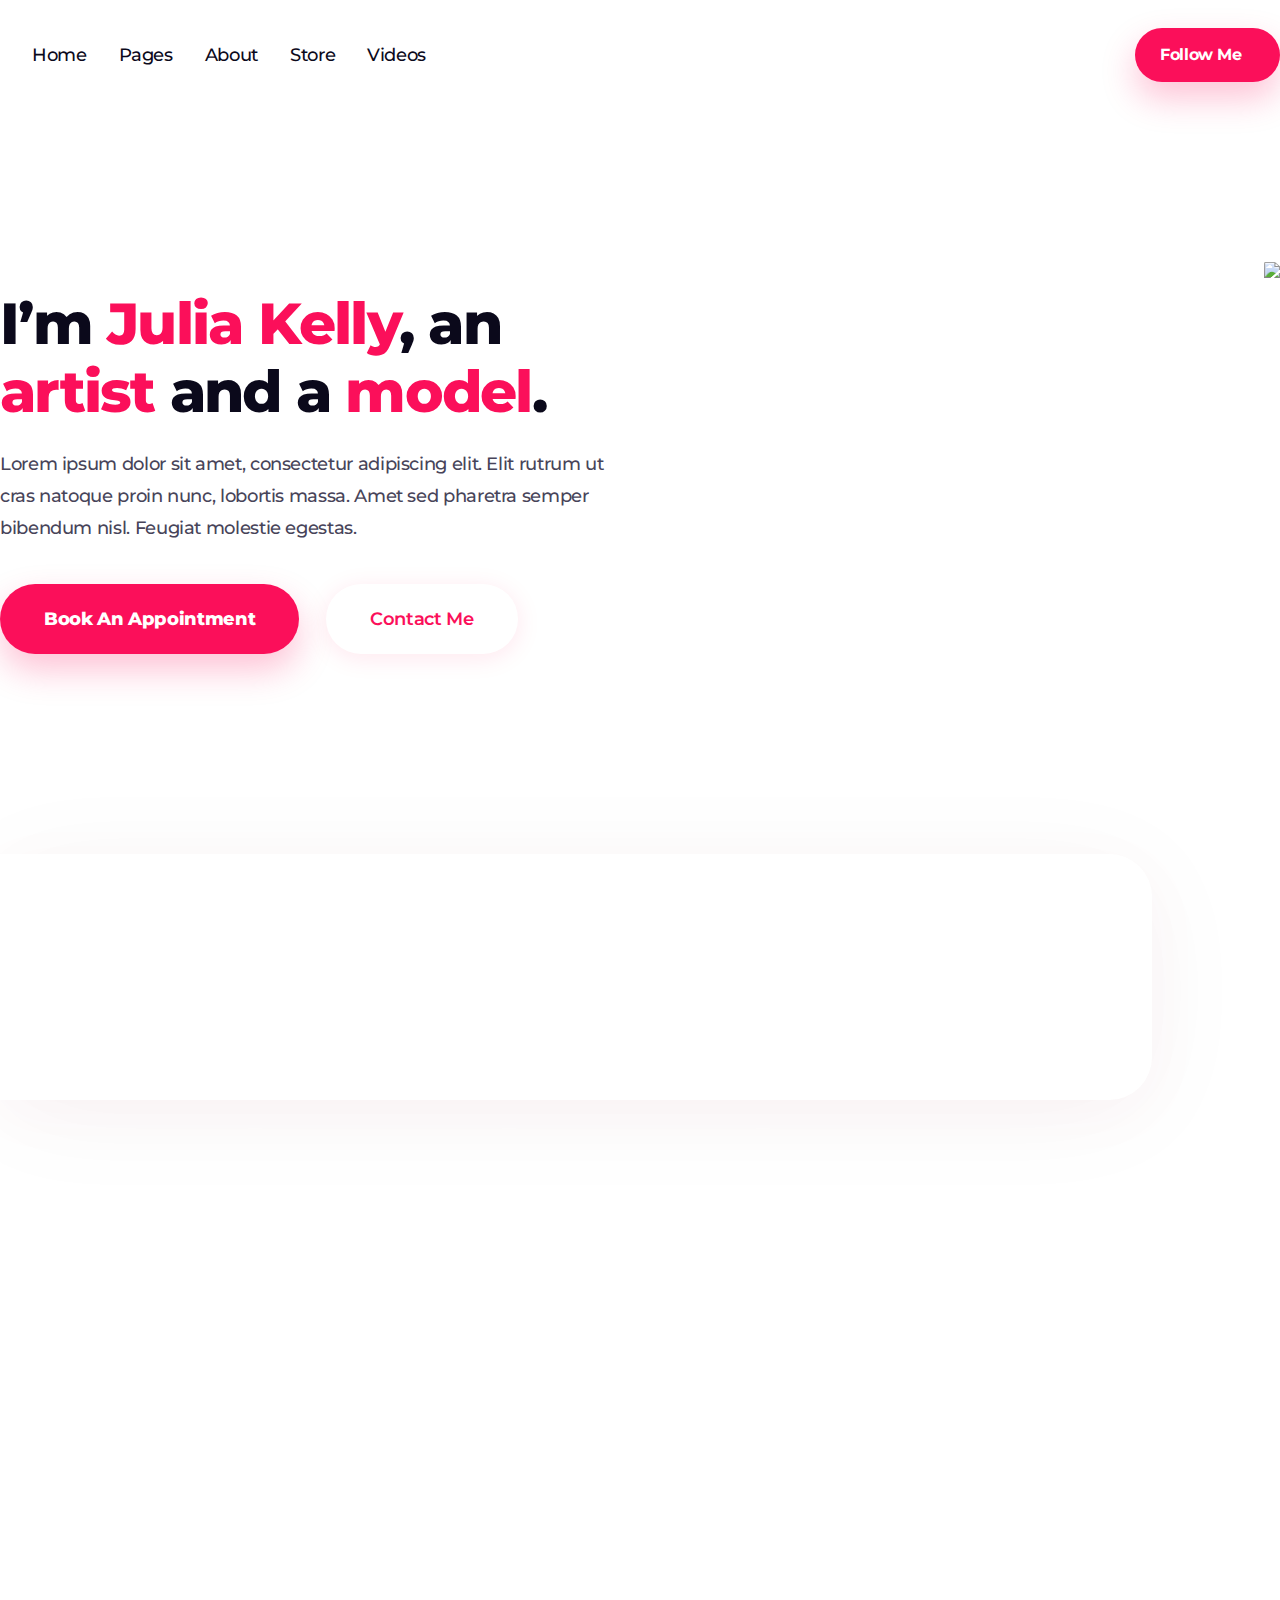
==== commit 485ae959: "added blog post" ====
--- a/index.html
+++ b/index.html
@@ -210,7 +210,7 @@
             <p class="vid-paragraph">
               Lorem ipsum dolor sit amet, consectetur adipiscing elit. Elit rutrum ut cras natoque proin nunc, lobortis massa. Amet sedphar semper bibendum nisl. Feugiat molestie egestas.
             </p>
-            <a href="">
+            <a href="" class="moving-link">
               <span>Watch Video</span>
               <i class="fa-solid fa-angle-right"></i>
             </a>
@@ -380,7 +380,44 @@
 
   <!-- ARTICLES AND NEWS -->
   <section id="articles">
-    
+    <div class="container">
+      <div class="top-content">
+        <h2 class="hidden">Articles & News</h2>
+        <p class="hidden">Lorem ipsum dolor sit amet, consectetur adipiscing elit. Elit rutrum ut cras natoque proin nunc, lobortis massa.</p>
+      </div>
+      <div class="blog-section-grid">
+        <div class="posts hidden">
+          <a href="" class="blog-card">
+            <div class="image-wrapper">
+              <img src="https://assets.website-files.com/5f442b0a9e95ba435024224a/5f453a5633a8fe4c0f0a6a9b_image-blog-01-influencer-template.jpg" alt="Opening a new personal YouTube Channel: ImSophie" sizes="(max-width: 479px) 90vw, (max-width: 767px) 93vw, (max-width: 1919px) 46vw, 614px" srcset="https://assets.website-files.com/5f442b0a9e95ba435024224a/5f453a5633a8fe4c0f0a6a9b_image-blog-01-influencer-template-p-500.jpeg 500w, https://assets.website-files.com/5f442b0a9e95ba435024224a/5f453a5633a8fe4c0f0a6a9b_image-blog-01-influencer-template-p-800.jpeg 800w, https://assets.website-files.com/5f442b0a9e95ba435024224a/5f453a5633a8fe4c0f0a6a9b_image-blog-01-influencer-template-p-1080.jpeg 1080w, https://assets.website-files.com/5f442b0a9e95ba435024224a/5f453a5633a8fe4c0f0a6a9b_image-blog-01-influencer-template.jpg 1788w" class="image blog-card">
+            </div>
+            <div class="blog-card-content">
+              <h3>Opening a new peronal YouTube Channel: ImJulia</h3>
+              <p>Lorem ipsum dolor sit amet consectetur adipisicing elit. Suscipit vero maxime voluptas sequi aliquam facilis sit quis dolore, corporis commodi?</p>
+              <a href="" class="moving-link">
+                Read More 
+                <i class="fa-solid fa-angle-right"></i>
+              </a>
+            </div>
+          </a>
+        </div>
+        <div class="posts hidden">
+          <a href="" class="blog-card">
+            <div class="image-wrapper">
+              <img src="https://assets.website-files.com/5f442b0a9e95ba435024224a/5f453a43a1d1035071b9e5dd_image-blog-02-influencer-template.jpg" alt="Unicorn Donuts: Quick and Simple Preparation Recipe" sizes="(max-width: 479px) 90vw, (max-width: 767px) 93vw, (max-width: 1919px) 46vw, 614px" srcset="https://assets.website-files.com/5f442b0a9e95ba435024224a/5f453a43a1d1035071b9e5dd_image-blog-02-influencer-template-p-800.jpeg 800w, https://assets.website-files.com/5f442b0a9e95ba435024224a/5f453a43a1d1035071b9e5dd_image-blog-02-influencer-template-p-1080.jpeg 1080w, https://assets.website-files.com/5f442b0a9e95ba435024224a/5f453a43a1d1035071b9e5dd_image-blog-02-influencer-template-p-1600.jpeg 1600w, https://assets.website-files.com/5f442b0a9e95ba435024224a/5f453a43a1d1035071b9e5dd_image-blog-02-influencer-template.jpg 1791w">
+            </div>
+            <div class="blog-card-content">
+              <h3>Unicorn Donuts: Quick and Simple Preparation Recipe</h3>
+              <p>Lorem ipsum dolor sit amet consectetur adipisicing elit. Suscipit vero maxime voluptas sequi aliquam facilis sit quis dolore, corporis commodi?</p>
+              <a href="" class="moving-link">
+                Read More 
+                <i class="fa-solid fa-angle-right"></i>
+              </a>
+            </div>
+          </a>
+        </div>
+      </div>
+    </div>
   </section>
 
   <!-- INSTAGRAM -->
--- a/style.css
+++ b/style.css
@@ -28,6 +28,7 @@
 
 span {
   color: #fb0f5a;
+  transition: color 350ms ease;
 }
 
 h2 {
@@ -80,6 +81,29 @@
   position: absolute;
 }
 
+.moving-link {
+  transition: color 350ms ease, transform 300ms ease;
+  font-weight: 800;
+  color: #fb0f5a;
+  line-height: 1.222em;
+  text-decoration: none;
+  display: inline-flex;
+  align-items: center;
+  gap: 10px;
+}
+
+.moving-link i {
+  transition: transform .3s ease;
+}
+
+.moving-link:hover span {
+  color: #770ffb;
+}
+
+.moving-link:hover i {
+  transform: translateX(10px);
+}
+
 img.facebook {
   box-shadow: 0 21px 28px 0 rgba(21, 116, 239, 0.21);
 }
@@ -517,17 +541,6 @@
   transform: scale(1);
 }
 
-.content-holder a {
-  transition: color 350ms ease, transform 300ms ease;
-  font-weight: 800;
-  color: #fb0f5a;
-  line-height: 1.222em;
-  text-decoration: none;
-  display: flex;
-  align-items: center;
-  gap: 10px;
-}
-
 .play-btn {
   position: absolute;
   display: flex;
@@ -1026,7 +1039,71 @@
   transform: translateX(0px);
 }
 
-/* Instagram */
+/* ARTICLES AND NEWS */
+#articles {
+  padding: 175px 0;
+}
+
+.blog-section-grid {
+  display: grid;
+  margin-top: 43px;
+  margin-bottom: 56px;
+  grid-auto-columns: 1fr;
+  grid-template-columns: 1fr 1fr;
+  grid-template-rows: auto;
+  grid-column-gap: 24px;
+}
+
+.posts {
+  color: rgb(71, 68, 89);
+  overflow: hidden;
+  transition: box-shadow 350ms ease 0s, transform 350ms ease 0s, -webkit-transform 350ms ease 0s, opacity 1000ms ease;
+  background-color: rgb(255, 255, 255);
+  box-shadow: rgba(251, 15, 90, 0.03) 0px 0px 8px -4px, rgba(251, 15, 90, 0.06) 0px 14px 34px 0px, rgba(11, 9, 27, 0.02) 0px 24px 44px 0px;
+  border-radius: 28px 28px 60px;
+  cursor: pointer;
+  transform: scale(.7.5);
+}
+
+.posts.show {
+  transform: scale(1);
+}
+
+#articles .image-wrapper {
+  margin-bottom: -10px;
+}
+
+#articles .image-wrapper img {
+  width: 100%;
+  transition: .5s ease .1s;
+}
+
+.blog-card-content {
+  padding: 48px 32px 64px;
+}
+.blog-card h3 {
+  margin-bottom: 12px;
+  color: rgb(11, 9, 27);
+}
+.blog-card p {
+  color: rgb(71, 68, 89);
+  margin-bottom: 20px;
+  font-size: 16px;
+  line-height: 1.75em;
+}
+.posts:hover {
+  transform: translateY(20px);
+}
+.posts:hover img {
+  transform: scale(1.1);
+}
+.posts:hover h3 {
+  color: #fb0f5a;
+}
+.posts:hover i {
+  transform: translateX(10px);
+}
+/* INSTAGRAM */
 section.instagram {
   padding-top: 160px;
   text-align: center;
--- a/index-res.css
+++ b/index-res.css
@@ -114,6 +114,7 @@
   section#videos {
     padding: 100px 0;
   }
+
   .top-content {
     flex-direction: column;
   }
@@ -228,6 +229,22 @@
 
   section.follow .social-links {
     width: 100%;
+  }
+
+  /* ARTICLES AND NEWS */
+  #articles {
+    padding: 100px 0;
+  }
+
+  .blog-section-grid {
+    grid-template-columns: 1fr;
+    grid-row-gap: 40px;
+  }
+
+  .blog-card-content {
+    padding-right: 20px;
+    padding-bottom: 55px;
+    padding-left: 20px;
   }
 
   /* INSTAGRAM */
@@ -406,6 +423,7 @@
   section#videos {
     padding: 80px 0;
   }
+
   .top-content p {
     max-width: 527px;
     margin-top: 10px;
@@ -428,7 +446,7 @@
     height: 40%;
   }
 
-  #videos .links > div {
+  #videos .links>div {
     display: flex;
     flex-direction: column;
     width: 100%;
@@ -568,6 +586,19 @@
     max-height: 70px;
     max-width: 70px;
     border-radius: 18px;
+  }
+
+  /* ARTICLES AND NEWS */
+  #articles {
+    padding: 80px 0;
+  }
+
+  .blog-section-grid {
+    grid-row-gap: 40px;
+  }
+
+  .blog-card-content {
+    padding-bottom: 40px;
   }
 
   /* INSTAGRAM */
@@ -893,6 +924,22 @@
     border-radius: 15px;
   }
 
+  /* ARTICLES AND NEWS */
+  #articles {
+    padding: 60px 0;
+  }
+
+  .blog-section-grid {
+    margin-top: 30px;
+    margin-bottom: 40px;
+    grid-row-gap: 30px;
+  }
+
+  .blog-card-content {
+    padding-top: 20px;
+    padding-bottom: 30px;
+  }
+
   /* INSTAGRAM */
   section.instagram {
     padding-top: 60px;
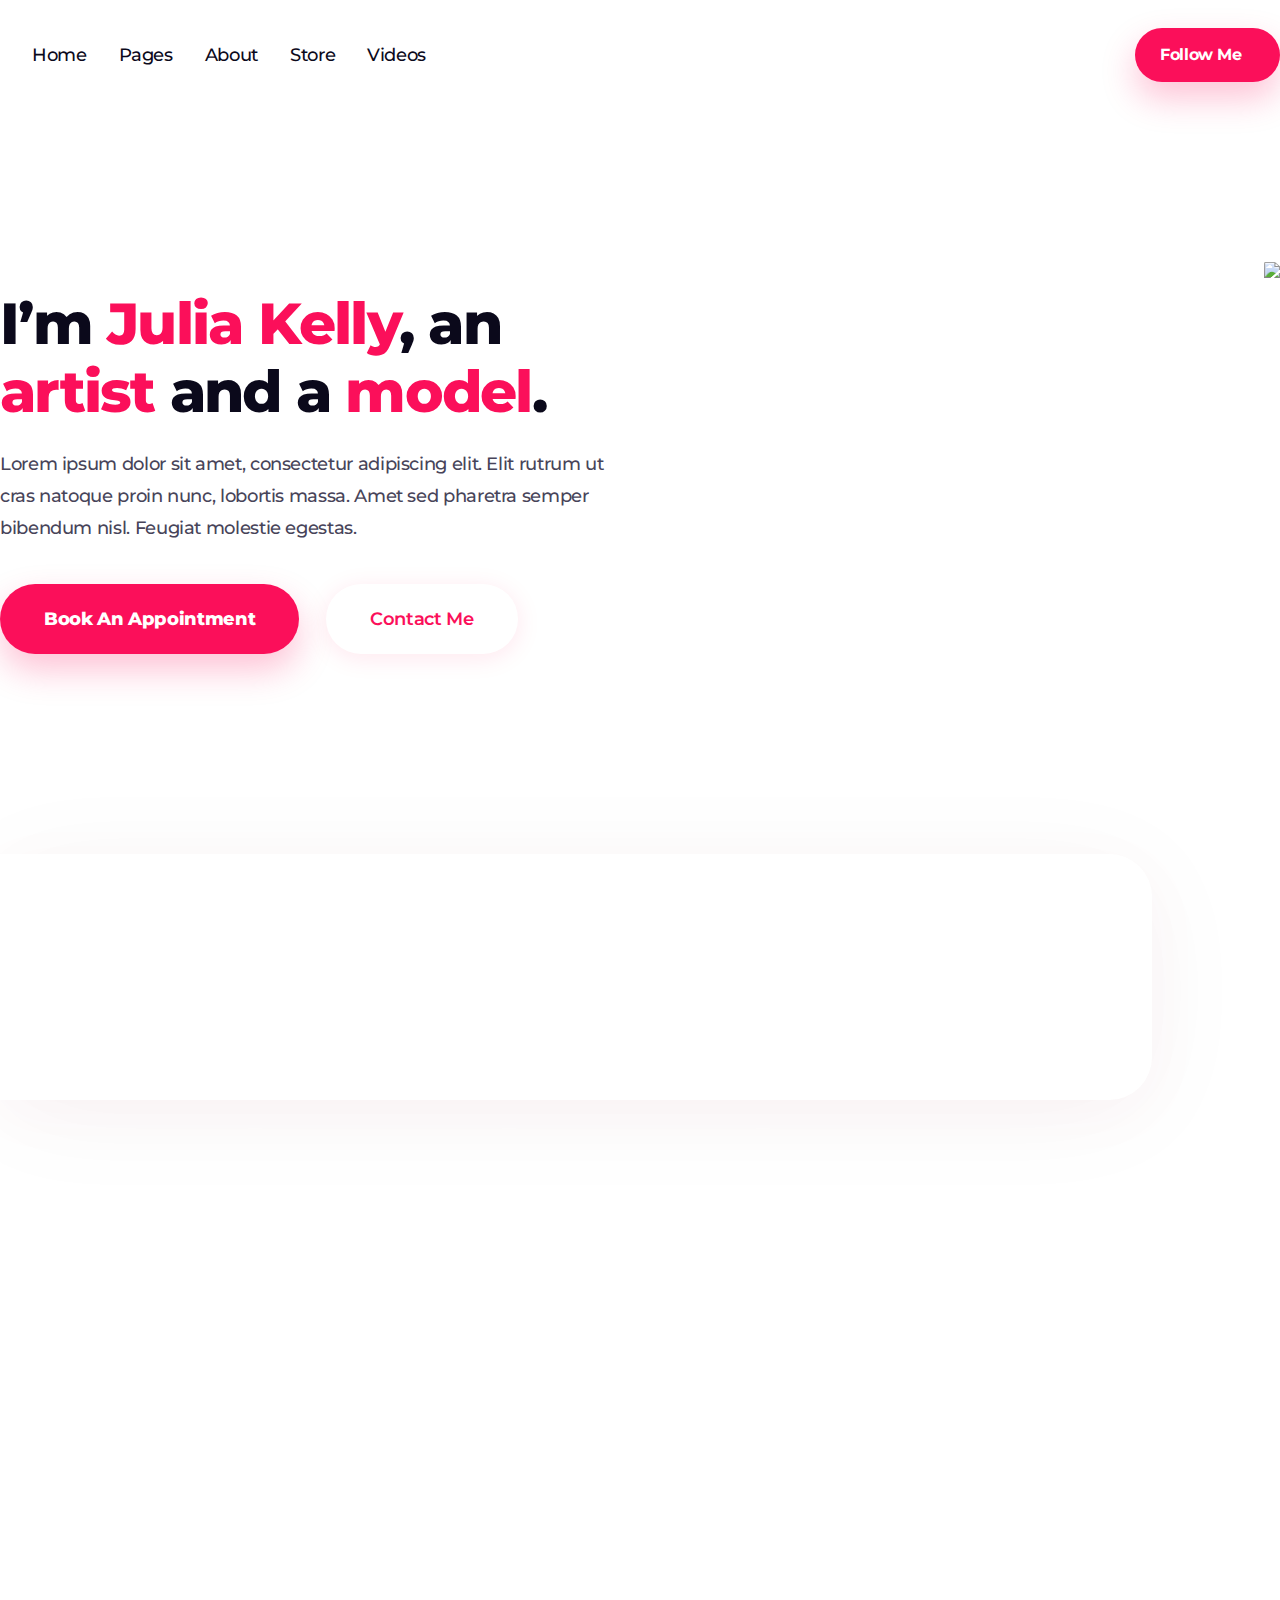
==== commit 395ab891: "added a button" ====
--- a/index.html
+++ b/index.html
@@ -2,7 +2,6 @@
 <html lang="en">
 
 <head>
-
   <meta charset="UTF-8" />
   <meta http-equiv="X-UA-Compatible" content="IE=edge" />
   <meta name="viewport" content="width=device-width, initial-scale=1.0" />
@@ -13,7 +12,9 @@
     rel="stylesheet" />
   <link rel="stylesheet" href="https://cdn.jsdelivr.net/npm/bootstrap@5.2.3/dist/css/bootstrap.min.css"
     integrity="sha384-rbsA2VBKQhggwzxH7pPCaAqO46MgnOM80zW1RWuH61DGLwZJEdK2Kadq2F9CUG65" crossorigin="anonymous" />
-    <link rel="stylesheet" href="https://cdnjs.cloudflare.com/ajax/libs/font-awesome/6.4.0/css/all.min.css" integrity="sha512-iecdLmaskl7CVkqkXNQ/ZH/XLlvWZOJyj7Yy7tcenmpD1ypASozpmT/E0iPtmFIB46ZmdtAc9eNBvH0H/ZpiBw==" crossorigin="anonymous" referrerpolicy="no-referrer" />
+  <link rel="stylesheet" href="https://cdnjs.cloudflare.com/ajax/libs/font-awesome/6.4.0/css/all.min.css"
+    integrity="sha512-iecdLmaskl7CVkqkXNQ/ZH/XLlvWZOJyj7Yy7tcenmpD1ypASozpmT/E0iPtmFIB46ZmdtAc9eNBvH0H/ZpiBw=="
+    crossorigin="anonymous" referrerpolicy="no-referrer" />
   <link rel="stylesheet" href="./style.css" />
   <link rel="stylesheet" href="./nav-footer-res.css">
   <link rel="stylesheet" href="./index-res.css">
@@ -79,13 +80,25 @@
           src="https://assets.website-files.com/5f442b0a9e95ba3eb1242247/5f44537c87f8fc381b31b106_image-home-hero-influencer-template.jpg"
           srcset="https://assets.website-files.com/5f442b0a9e95ba3eb1242247/5f44537c87f8fc381b31b106_image-home-hero-influencer-template-p-500.jpeg 500w, https://assets.website-files.com/5f442b0a9e95ba3eb1242247/5f44537c87f8fc381b31b106_image-home-hero-influencer-template-p-800.jpeg 800w, https://assets.website-files.com/5f442b0a9e95ba3eb1242247/5f44537c87f8fc381b31b106_image-home-hero-influencer-template.jpg 934w"
           sizes="(max-width: 767px) 90vw, (max-width: 991px) 61vw, (max-width: 1919px) 38vw, 470.38543701171875px">
-        </div>
-        <img class="shape one hidden" src="https://assets.website-files.com/5f442b0a9e95ba3eb1242247/5f4455633587f042504a44a0_shape-home-hero-06-influencer-template.svg" alt="">
-        <img class="shape two hidden" src="https://assets.website-files.com/5f442b0a9e95ba3eb1242247/5f4455639474351d67d681b3_shape-home-hero-05-influencer-template.svg" alt="">
-        <img class="shape three hidden" src="https://assets.website-files.com/5f442b0a9e95ba3eb1242247/5f445563a9a69651e02782d7_shape-home-hero-04-influencer-template.svg" alt="">
-        <img class="shape four hidden" src="https://assets.website-files.com/5f442b0a9e95ba3eb1242247/5f4455633d8846767e5b6c69_shape-home-hero-03-influencer-template.svg" alt="">
-        <img class="shape five hidden" src="https://assets.website-files.com/5f442b0a9e95ba3eb1242247/5f445563716bc8414416b85f_shape-home-hero-02-influencer-template.svg" alt="">
-        <img class="shape six hidden" src="https://assets.website-files.com/5f442b0a9e95ba3eb1242247/5f445563e620b8d1b68c29f3_shape-home-hero-01-influencer-template.svg" alt="">
+      </div>
+      <img class="shape one hidden"
+        src="https://assets.website-files.com/5f442b0a9e95ba3eb1242247/5f4455633587f042504a44a0_shape-home-hero-06-influencer-template.svg"
+        alt="">
+      <img class="shape two hidden"
+        src="https://assets.website-files.com/5f442b0a9e95ba3eb1242247/5f4455639474351d67d681b3_shape-home-hero-05-influencer-template.svg"
+        alt="">
+      <img class="shape three hidden"
+        src="https://assets.website-files.com/5f442b0a9e95ba3eb1242247/5f445563a9a69651e02782d7_shape-home-hero-04-influencer-template.svg"
+        alt="">
+      <img class="shape four hidden"
+        src="https://assets.website-files.com/5f442b0a9e95ba3eb1242247/5f4455633d8846767e5b6c69_shape-home-hero-03-influencer-template.svg"
+        alt="">
+      <img class="shape five hidden"
+        src="https://assets.website-files.com/5f442b0a9e95ba3eb1242247/5f445563716bc8414416b85f_shape-home-hero-02-influencer-template.svg"
+        alt="">
+      <img class="shape six hidden"
+        src="https://assets.website-files.com/5f442b0a9e95ba3eb1242247/5f445563e620b8d1b68c29f3_shape-home-hero-01-influencer-template.svg"
+        alt="">
     </div>
   </section>
 
@@ -180,9 +193,15 @@
           <small>Follow Me</small>
         </a>
       </div>
-      <img class="hidden shape one" src="https://assets.website-files.com/5f442b0a9e95ba3eb1242247/5f445f67050b1320c638857f_shape-journey-02-influencer-template.svg" alt="">
-      <img class="hidden shape two" src="https://assets.website-files.com/5f442b0a9e95ba3eb1242247/5f445f66c9a874b19fe3cf74_shape-journey-01-influencer-template.svg" alt="">
-      <img class="hidden shape three" src="https://assets.website-files.com/5f442b0a9e95ba3eb1242247/5f4455633587f042504a44a0_shape-home-hero-06-influencer-template.svg" alt="">
+      <img class="hidden shape one"
+        src="https://assets.website-files.com/5f442b0a9e95ba3eb1242247/5f445f67050b1320c638857f_shape-journey-02-influencer-template.svg"
+        alt="">
+      <img class="hidden shape two"
+        src="https://assets.website-files.com/5f442b0a9e95ba3eb1242247/5f445f66c9a874b19fe3cf74_shape-journey-01-influencer-template.svg"
+        alt="">
+      <img class="hidden shape three"
+        src="https://assets.website-files.com/5f442b0a9e95ba3eb1242247/5f4455633587f042504a44a0_shape-home-hero-06-influencer-template.svg"
+        alt="">
     </div>
   </section>
 
@@ -191,14 +210,18 @@
     <div class="container">
       <div class="top-content">
         <h2 class="hidden">My latest videos<span>!</span></h2>
-        <p class="hidden">Lorem ipsum dolor sit amet, consectetur adipiscing elit. Elit rutrum ut cras natoque proin nunc, lobortis massa.</p>
+        <p class="hidden">Lorem ipsum dolor sit amet, consectetur adipiscing elit. Elit rutrum ut cras natoque proin
+          nunc, lobortis massa.</p>
       </div>
       <div class="videos-grid">
         <div class="vid-left">
           <div class="content-holder hidden">
             <div class="vid-wrapper">
               <a href="" class="vid-img">
-                <img src="https://assets.website-files.com/5f442b0a9e95ba435024224a/5f4546d35848acb242319d9a_image-cover-video-01-influencer-template.jpg" sizes="(max-width: 479px) 90vw, (max-width: 767px) 94vw, (max-width: 991px) 95vw, (max-width: 1919px) 54vw, 716.3333740234375px" srcset="https://assets.website-files.com/5f442b0a9e95ba435024224a/5f4546d35848acb242319d9a_image-cover-video-01-influencer-template-p-500.jpeg 500w, https://assets.website-files.com/5f442b0a9e95ba435024224a/5f4546d35848acb242319d9a_image-cover-video-01-influencer-template-p-800.jpeg 800w, https://assets.website-files.com/5f442b0a9e95ba435024224a/5f4546d35848acb242319d9a_image-cover-video-01-influencer-template-p-1600.jpeg 1600w, https://assets.website-files.com/5f442b0a9e95ba435024224a/5f4546d35848acb242319d9a_image-cover-video-01-influencer-template-p-2000.jpeg 2000w, https://assets.website-files.com/5f442b0a9e95ba435024224a/5f4546d35848acb242319d9a_image-cover-video-01-influencer-template.jpg 2352w">
+                <img
+                  src="https://assets.website-files.com/5f442b0a9e95ba435024224a/5f4546d35848acb242319d9a_image-cover-video-01-influencer-template.jpg"
+                  sizes="(max-width: 479px) 90vw, (max-width: 767px) 94vw, (max-width: 991px) 95vw, (max-width: 1919px) 54vw, 716.3333740234375px"
+                  srcset="https://assets.website-files.com/5f442b0a9e95ba435024224a/5f4546d35848acb242319d9a_image-cover-video-01-influencer-template-p-500.jpeg 500w, https://assets.website-files.com/5f442b0a9e95ba435024224a/5f4546d35848acb242319d9a_image-cover-video-01-influencer-template-p-800.jpeg 800w, https://assets.website-files.com/5f442b0a9e95ba435024224a/5f4546d35848acb242319d9a_image-cover-video-01-influencer-template-p-1600.jpeg 1600w, https://assets.website-files.com/5f442b0a9e95ba435024224a/5f4546d35848acb242319d9a_image-cover-video-01-influencer-template-p-2000.jpeg 2000w, https://assets.website-files.com/5f442b0a9e95ba435024224a/5f4546d35848acb242319d9a_image-cover-video-01-influencer-template.jpg 2352w">
               </a>
               <a href="" class="play-btn">
                 <i class="fa-solid fa-play"></i>
@@ -208,7 +231,8 @@
               <h3>Crazy Pool Challenges with my Friends!</h3>
             </a>
             <p class="vid-paragraph">
-              Lorem ipsum dolor sit amet, consectetur adipiscing elit. Elit rutrum ut cras natoque proin nunc, lobortis massa. Amet sedphar semper bibendum nisl. Feugiat molestie egestas.
+              Lorem ipsum dolor sit amet, consectetur adipiscing elit. Elit rutrum ut cras natoque proin nunc, lobortis
+              massa. Amet sedphar semper bibendum nisl. Feugiat molestie egestas.
             </p>
             <a href="" class="moving-link">
               <span>Watch Video</span>
@@ -221,9 +245,12 @@
             <div class="popular-sidebar">
               <div class="image-wrapper">
                 <a href="" class="vid-img">
-                  <img src="https://assets.website-files.com/5f442b0a9e95ba435024224a/5f4546499c3fd4b7b90f44ed_image-cover-video-05-influencer-template.jpg" sizes="(max-width: 479px) 87vw, (max-width: 767px) 45vw, (max-width: 991px) 25vw, 244px" srcset="https://assets.website-files.com/5f442b0a9e95ba435024224a/5f4546499c3fd4b7b90f44ed_image-cover-video-05-influencer-template-p-500.jpeg 500w, https://assets.website-files.com/5f442b0a9e95ba435024224a/5f4546499c3fd4b7b90f44ed_image-cover-video-05-influencer-template-p-800.jpeg 800w, https://assets.website-files.com/5f442b0a9e95ba435024224a/5f4546499c3fd4b7b90f44ed_image-cover-video-05-influencer-template-p-1600.jpeg 1600w, https://assets.website-files.com/5f442b0a9e95ba435024224a/5f4546499c3fd4b7b90f44ed_image-cover-video-05-influencer-template-p-2000.jpeg 2000w, https://assets.website-files.com/5f442b0a9e95ba435024224a/5f4546499c3fd4b7b90f44ed_image-cover-video-05-influencer-template.jpg 2352w">
-                </a>  
-                <a href="" class="play-btn side"> 
+                  <img
+                    src="https://assets.website-files.com/5f442b0a9e95ba435024224a/5f4546499c3fd4b7b90f44ed_image-cover-video-05-influencer-template.jpg"
+                    sizes="(max-width: 479px) 87vw, (max-width: 767px) 45vw, (max-width: 991px) 25vw, 244px"
+                    srcset="https://assets.website-files.com/5f442b0a9e95ba435024224a/5f4546499c3fd4b7b90f44ed_image-cover-video-05-influencer-template-p-500.jpeg 500w, https://assets.website-files.com/5f442b0a9e95ba435024224a/5f4546499c3fd4b7b90f44ed_image-cover-video-05-influencer-template-p-800.jpeg 800w, https://assets.website-files.com/5f442b0a9e95ba435024224a/5f4546499c3fd4b7b90f44ed_image-cover-video-05-influencer-template-p-1600.jpeg 1600w, https://assets.website-files.com/5f442b0a9e95ba435024224a/5f4546499c3fd4b7b90f44ed_image-cover-video-05-influencer-template-p-2000.jpeg 2000w, https://assets.website-files.com/5f442b0a9e95ba435024224a/5f4546499c3fd4b7b90f44ed_image-cover-video-05-influencer-template.jpg 2352w">
+                </a>
+                <a href="" class="play-btn side">
                   <i class="fa-solid fa-play"></i>
                 </a>
               </div>
@@ -236,9 +263,13 @@
             <div class="popular-sidebar">
               <div class="image-wrapper">
                 <a href="" class="vid-img">
-                  <img src="https://assets.website-files.com/5f442b0a9e95ba435024224a/5f4545c973d6df63b0dd6fd9_image-cover-video-07-influencer-template.jpg" alt="Visiting the Pink Restaurant in NYC for the first time" sizes="(max-width: 479px) 87vw, (max-width: 767px) 45vw, (max-width: 991px) 25vw, 244px" srcset="https://assets.website-files.com/5f442b0a9e95ba435024224a/5f4545c973d6df63b0dd6fd9_image-cover-video-07-influencer-template-p-500.jpeg 500w, https://assets.website-files.com/5f442b0a9e95ba435024224a/5f4545c973d6df63b0dd6fd9_image-cover-video-07-influencer-template-p-800.jpeg 800w, https://assets.website-files.com/5f442b0a9e95ba435024224a/5f4545c973d6df63b0dd6fd9_image-cover-video-07-influencer-template-p-1600.jpeg 1600w, https://assets.website-files.com/5f442b0a9e95ba435024224a/5f4545c973d6df63b0dd6fd9_image-cover-video-07-influencer-template-p-2000.jpeg 2000w, https://assets.website-files.com/5f442b0a9e95ba435024224a/5f4545c973d6df63b0dd6fd9_image-cover-video-07-influencer-template.jpg 2352w">
-                </a>  
-                <a href="" class="play-btn side"> 
+                  <img
+                    src="https://assets.website-files.com/5f442b0a9e95ba435024224a/5f4545c973d6df63b0dd6fd9_image-cover-video-07-influencer-template.jpg"
+                    alt="Visiting the Pink Restaurant in NYC for the first time"
+                    sizes="(max-width: 479px) 87vw, (max-width: 767px) 45vw, (max-width: 991px) 25vw, 244px"
+                    srcset="https://assets.website-files.com/5f442b0a9e95ba435024224a/5f4545c973d6df63b0dd6fd9_image-cover-video-07-influencer-template-p-500.jpeg 500w, https://assets.website-files.com/5f442b0a9e95ba435024224a/5f4545c973d6df63b0dd6fd9_image-cover-video-07-influencer-template-p-800.jpeg 800w, https://assets.website-files.com/5f442b0a9e95ba435024224a/5f4545c973d6df63b0dd6fd9_image-cover-video-07-influencer-template-p-1600.jpeg 1600w, https://assets.website-files.com/5f442b0a9e95ba435024224a/5f4545c973d6df63b0dd6fd9_image-cover-video-07-influencer-template-p-2000.jpeg 2000w, https://assets.website-files.com/5f442b0a9e95ba435024224a/5f4545c973d6df63b0dd6fd9_image-cover-video-07-influencer-template.jpg 2352w">
+                </a>
+                <a href="" class="play-btn side">
                   <i class="fa-solid fa-play"></i>
                 </a>
               </div>
@@ -251,9 +282,13 @@
             <div class="popular-sidebar">
               <div class="image-wrapper">
                 <a href="" class="vid-img">
-                  <img src="https://assets.website-files.com/5f442b0a9e95ba435024224a/5f4545aa989c6b3efb49f9f1_image-cover-video-08-influencer-template.jpg" alt="DIY Tiny Gift Ideas for your Boyfriend or Girlfriend" sizes="(max-width: 479px) 87vw, (max-width: 767px) 45vw, (max-width: 991px) 25vw, 244px" srcset="https://assets.website-files.com/5f442b0a9e95ba435024224a/5f4545aa989c6b3efb49f9f1_image-cover-video-08-influencer-template-p-800.jpeg 800w, https://assets.website-files.com/5f442b0a9e95ba435024224a/5f4545aa989c6b3efb49f9f1_image-cover-video-08-influencer-template-p-1600.jpeg 1600w, https://assets.website-files.com/5f442b0a9e95ba435024224a/5f4545aa989c6b3efb49f9f1_image-cover-video-08-influencer-template-p-2000.jpeg 2000w, https://assets.website-files.com/5f442b0a9e95ba435024224a/5f4545aa989c6b3efb49f9f1_image-cover-video-08-influencer-template.jpg 2352w">
-                </a>  
-                <a href="" class="play-btn side"> 
+                  <img
+                    src="https://assets.website-files.com/5f442b0a9e95ba435024224a/5f4545aa989c6b3efb49f9f1_image-cover-video-08-influencer-template.jpg"
+                    alt="DIY Tiny Gift Ideas for your Boyfriend or Girlfriend"
+                    sizes="(max-width: 479px) 87vw, (max-width: 767px) 45vw, (max-width: 991px) 25vw, 244px"
+                    srcset="https://assets.website-files.com/5f442b0a9e95ba435024224a/5f4545aa989c6b3efb49f9f1_image-cover-video-08-influencer-template-p-800.jpeg 800w, https://assets.website-files.com/5f442b0a9e95ba435024224a/5f4545aa989c6b3efb49f9f1_image-cover-video-08-influencer-template-p-1600.jpeg 1600w, https://assets.website-files.com/5f442b0a9e95ba435024224a/5f4545aa989c6b3efb49f9f1_image-cover-video-08-influencer-template-p-2000.jpeg 2000w, https://assets.website-files.com/5f442b0a9e95ba435024224a/5f4545aa989c6b3efb49f9f1_image-cover-video-08-influencer-template.jpg 2352w">
+                </a>
+                <a href="" class="play-btn side">
                   <i class="fa-solid fa-play"></i>
                 </a>
               </div>
@@ -266,9 +301,13 @@
             <div class="popular-sidebar">
               <div class="image-wrapper">
                 <a href="" class="vid-img">
-                  <img src="https://assets.website-files.com/5f442b0a9e95ba435024224a/5f454469ed1ebd79cb9addf5_image-cover-video-09-influencer-template.jpg" alt="Storytime: Crazy Night with my YouTube friends back in 2018" sizes="(max-width: 479px) 87vw, (max-width: 767px) 45vw, (max-width: 991px) 25vw, 244px" srcset="https://assets.website-files.com/5f442b0a9e95ba435024224a/5f454469ed1ebd79cb9addf5_image-cover-video-09-influencer-template-p-800.jpeg 800w, https://assets.website-files.com/5f442b0a9e95ba435024224a/5f454469ed1ebd79cb9addf5_image-cover-video-09-influencer-template-p-1600.jpeg 1600w, https://assets.website-files.com/5f442b0a9e95ba435024224a/5f454469ed1ebd79cb9addf5_image-cover-video-09-influencer-template-p-2000.jpeg 2000w, https://assets.website-files.com/5f442b0a9e95ba435024224a/5f454469ed1ebd79cb9addf5_image-cover-video-09-influencer-template.jpg 2352w">
-                </a>  
-                <a href="" class="play-btn side"> 
+                  <img
+                    src="https://assets.website-files.com/5f442b0a9e95ba435024224a/5f454469ed1ebd79cb9addf5_image-cover-video-09-influencer-template.jpg"
+                    alt="Storytime: Crazy Night with my YouTube friends back in 2018"
+                    sizes="(max-width: 479px) 87vw, (max-width: 767px) 45vw, (max-width: 991px) 25vw, 244px"
+                    srcset="https://assets.website-files.com/5f442b0a9e95ba435024224a/5f454469ed1ebd79cb9addf5_image-cover-video-09-influencer-template-p-800.jpeg 800w, https://assets.website-files.com/5f442b0a9e95ba435024224a/5f454469ed1ebd79cb9addf5_image-cover-video-09-influencer-template-p-1600.jpeg 1600w, https://assets.website-files.com/5f442b0a9e95ba435024224a/5f454469ed1ebd79cb9addf5_image-cover-video-09-influencer-template-p-2000.jpeg 2000w, https://assets.website-files.com/5f442b0a9e95ba435024224a/5f454469ed1ebd79cb9addf5_image-cover-video-09-influencer-template.jpg 2352w">
+                </a>
+                <a href="" class="play-btn side">
                   <i class="fa-solid fa-play"></i>
                 </a>
               </div>
@@ -305,11 +344,21 @@
             srcset="https://assets.website-files.com/5f442b0a9e95ba3eb1242247/5f44612a0c6a595edea76a35_image-about-section-02-influencer-template-p-500.jpeg 500w, https://assets.website-files.com/5f442b0a9e95ba3eb1242247/5f44612a0c6a595edea76a35_image-about-section-02-influencer-template-p-800.jpeg 800w, https://assets.website-files.com/5f442b0a9e95ba3eb1242247/5f44612a0c6a595edea76a35_image-about-section-02-influencer-template.jpg 850w"
             sizes="(max-width: 767px) 67vw, 425px">
         </div>
-        <img class="hidden shape one1" src="https://assets.website-files.com/5f442b0a9e95ba3eb1242247/5f4463a61e0f8029e8160218_shape-about-section-03-influencer-template.svg" alt="">
-        <img class="hidden shape two2" src="https://assets.website-files.com/5f442b0a9e95ba3eb1242247/5f4463a61b4112bac87d0cd6_shape-about-section-04-influencer-template.svg" alt="">
-        <img class="hidden shape three3" src="https://assets.website-files.com/5f442b0a9e95ba3eb1242247/5f4463a5b99e5ea93ee3be00_shape-about-section-05-influencer-template.svg" alt="">
-        <img class="hidden shape four4" src="https://assets.website-files.com/5f442b0a9e95ba3eb1242247/5f4463a5050b133085388f1a_shape-about-section-01-influencer-template.svg" alt="">
-        <img class="hidden shape five5" src="https://assets.website-files.com/5f442b0a9e95ba3eb1242247/5f4463a55854c269b6d56fe1_shape-about-section-02-influencer-template.svg" alt="">
+        <img class="hidden shape one1"
+          src="https://assets.website-files.com/5f442b0a9e95ba3eb1242247/5f4463a61e0f8029e8160218_shape-about-section-03-influencer-template.svg"
+          alt="">
+        <img class="hidden shape two2"
+          src="https://assets.website-files.com/5f442b0a9e95ba3eb1242247/5f4463a61b4112bac87d0cd6_shape-about-section-04-influencer-template.svg"
+          alt="">
+        <img class="hidden shape three3"
+          src="https://assets.website-files.com/5f442b0a9e95ba3eb1242247/5f4463a5b99e5ea93ee3be00_shape-about-section-05-influencer-template.svg"
+          alt="">
+        <img class="hidden shape four4"
+          src="https://assets.website-files.com/5f442b0a9e95ba3eb1242247/5f4463a5050b133085388f1a_shape-about-section-01-influencer-template.svg"
+          alt="">
+        <img class="hidden shape five5"
+          src="https://assets.website-files.com/5f442b0a9e95ba3eb1242247/5f4463a55854c269b6d56fe1_shape-about-section-02-influencer-template.svg"
+          alt="">
       </div>
       <div class="right hidden">
         <h2>About <span>Me</span></h2>
@@ -326,18 +375,33 @@
     <div class="container">
       <div class="textarea hidden">
         <h2>Conferences and Events<span>.</span></h2>
-        <p>Magna etiam tempor orci eu lobortis elementum nibh tellus molestie. Neque viverra justo nec ultrices dui sapien eget mi. Scelerisque mauris pellentesque pulvinar pellentesque habitant morbi.</p>
+        <p>Magna etiam tempor orci eu lobortis elementum nibh tellus molestie. Neque viverra justo nec ultrices dui
+          sapien eget mi. Scelerisque mauris pellentesque pulvinar pellentesque habitant morbi.</p>
         <a href="">View All Events</a>
       </div>
       <div class="right">
         <div class="img-wrapper">
-          <img src="https://assets.website-files.com/5f442b0a9e95ba3eb1242247/5f4524f8bbfc64242e800466_image-conferences-and-events-influencer-template.jpg" srcset="https://assets.website-files.com/5f442b0a9e95ba3eb1242247/5f4524f8bbfc64242e800466_image-conferences-and-events-influencer-template-p-500.jpeg 500w, https://assets.website-files.com/5f442b0a9e95ba3eb1242247/5f4524f8bbfc64242e800466_image-conferences-and-events-influencer-template-p-800.jpeg 800w, https://assets.website-files.com/5f442b0a9e95ba3eb1242247/5f4524f8bbfc64242e800466_image-conferences-and-events-influencer-template.jpg 1026w" sizes="(max-width: 767px) 90vw, (max-width: 991px) 67vw, (max-width: 1919px) 42vw, 550.875px"class="hidden events-img" >
-        </div>
-        <img src="https://assets.website-files.com/5f442b0a9e95ba3eb1242247/5f452612cc11e965c3d3bcac_shape-conferences-and-events-01-influencer-template.svg" alt="" class="shape hidden one">
-        <img src="https://assets.website-files.com/5f442b0a9e95ba3eb1242247/5f452613f9d8b743f60708a1_shape-conferences-and-events-02-influencer-template.svg" alt="" class="shape hidden two">
-        <img src="https://assets.website-files.com/5f442b0a9e95ba3eb1242247/5f4526131921e3353ae57d36_shape-conferences-and-events-05-influencer-template.svg" alt="" class="shape hidden three">
-        <img src="https://assets.website-files.com/5f442b0a9e95ba3eb1242247/5f452613f0b128a33d7ed6b2_shape-conferences-and-events-04-influencer-template.svg" alt="" class="shape hidden four">
-        <img src="https://assets.website-files.com/5f442b0a9e95ba3eb1242247/5f4526130fdc3c493ab88d3d_shape-conferences-and-events-03-influencer-template.svg" alt="" class="shape hidden five">
+          <img
+            src="https://assets.website-files.com/5f442b0a9e95ba3eb1242247/5f4524f8bbfc64242e800466_image-conferences-and-events-influencer-template.jpg"
+            srcset="https://assets.website-files.com/5f442b0a9e95ba3eb1242247/5f4524f8bbfc64242e800466_image-conferences-and-events-influencer-template-p-500.jpeg 500w, https://assets.website-files.com/5f442b0a9e95ba3eb1242247/5f4524f8bbfc64242e800466_image-conferences-and-events-influencer-template-p-800.jpeg 800w, https://assets.website-files.com/5f442b0a9e95ba3eb1242247/5f4524f8bbfc64242e800466_image-conferences-and-events-influencer-template.jpg 1026w"
+            sizes="(max-width: 767px) 90vw, (max-width: 991px) 67vw, (max-width: 1919px) 42vw, 550.875px"
+            class="hidden events-img">
+        </div>
+        <img
+          src="https://assets.website-files.com/5f442b0a9e95ba3eb1242247/5f452612cc11e965c3d3bcac_shape-conferences-and-events-01-influencer-template.svg"
+          alt="" class="shape hidden one">
+        <img
+          src="https://assets.website-files.com/5f442b0a9e95ba3eb1242247/5f452613f9d8b743f60708a1_shape-conferences-and-events-02-influencer-template.svg"
+          alt="" class="shape hidden two">
+        <img
+          src="https://assets.website-files.com/5f442b0a9e95ba3eb1242247/5f4526131921e3353ae57d36_shape-conferences-and-events-05-influencer-template.svg"
+          alt="" class="shape hidden three">
+        <img
+          src="https://assets.website-files.com/5f442b0a9e95ba3eb1242247/5f452613f0b128a33d7ed6b2_shape-conferences-and-events-04-influencer-template.svg"
+          alt="" class="shape hidden four">
+        <img
+          src="https://assets.website-files.com/5f442b0a9e95ba3eb1242247/5f4526130fdc3c493ab88d3d_shape-conferences-and-events-03-influencer-template.svg"
+          alt="" class="shape hidden five">
       </div>
       <div class="bg conferences-events hidden"></div>
     </div>
@@ -383,19 +447,26 @@
     <div class="container">
       <div class="top-content">
         <h2 class="hidden">Articles & News</h2>
-        <p class="hidden">Lorem ipsum dolor sit amet, consectetur adipiscing elit. Elit rutrum ut cras natoque proin nunc, lobortis massa.</p>
+        <p class="hidden">Lorem ipsum dolor sit amet, consectetur adipiscing elit. Elit rutrum ut cras natoque proin
+          nunc, lobortis massa.</p>
       </div>
       <div class="blog-section-grid">
         <div class="posts hidden">
           <a href="" class="blog-card">
             <div class="image-wrapper">
-              <img src="https://assets.website-files.com/5f442b0a9e95ba435024224a/5f453a5633a8fe4c0f0a6a9b_image-blog-01-influencer-template.jpg" alt="Opening a new personal YouTube Channel: ImSophie" sizes="(max-width: 479px) 90vw, (max-width: 767px) 93vw, (max-width: 1919px) 46vw, 614px" srcset="https://assets.website-files.com/5f442b0a9e95ba435024224a/5f453a5633a8fe4c0f0a6a9b_image-blog-01-influencer-template-p-500.jpeg 500w, https://assets.website-files.com/5f442b0a9e95ba435024224a/5f453a5633a8fe4c0f0a6a9b_image-blog-01-influencer-template-p-800.jpeg 800w, https://assets.website-files.com/5f442b0a9e95ba435024224a/5f453a5633a8fe4c0f0a6a9b_image-blog-01-influencer-template-p-1080.jpeg 1080w, https://assets.website-files.com/5f442b0a9e95ba435024224a/5f453a5633a8fe4c0f0a6a9b_image-blog-01-influencer-template.jpg 1788w" class="image blog-card">
+              <img
+                src="https://assets.website-files.com/5f442b0a9e95ba435024224a/5f453a5633a8fe4c0f0a6a9b_image-blog-01-influencer-template.jpg"
+                alt="Opening a new personal YouTube Channel: ImSophie"
+                sizes="(max-width: 479px) 90vw, (max-width: 767px) 93vw, (max-width: 1919px) 46vw, 614px"
+                srcset="https://assets.website-files.com/5f442b0a9e95ba435024224a/5f453a5633a8fe4c0f0a6a9b_image-blog-01-influencer-template-p-500.jpeg 500w, https://assets.website-files.com/5f442b0a9e95ba435024224a/5f453a5633a8fe4c0f0a6a9b_image-blog-01-influencer-template-p-800.jpeg 800w, https://assets.website-files.com/5f442b0a9e95ba435024224a/5f453a5633a8fe4c0f0a6a9b_image-blog-01-influencer-template-p-1080.jpeg 1080w, https://assets.website-files.com/5f442b0a9e95ba435024224a/5f453a5633a8fe4c0f0a6a9b_image-blog-01-influencer-template.jpg 1788w"
+                class="image blog-card">
             </div>
             <div class="blog-card-content">
               <h3>Opening a new peronal YouTube Channel: ImJulia</h3>
-              <p>Lorem ipsum dolor sit amet consectetur adipisicing elit. Suscipit vero maxime voluptas sequi aliquam facilis sit quis dolore, corporis commodi?</p>
+              <p>Lorem ipsum dolor sit amet consectetur adipisicing elit. Suscipit vero maxime voluptas sequi aliquam
+                facilis sit quis dolore, corporis commodi?</p>
               <a href="" class="moving-link">
-                Read More 
+                Read More
                 <i class="fa-solid fa-angle-right"></i>
               </a>
             </div>
@@ -404,18 +475,26 @@
         <div class="posts hidden">
           <a href="" class="blog-card">
             <div class="image-wrapper">
-              <img src="https://assets.website-files.com/5f442b0a9e95ba435024224a/5f453a43a1d1035071b9e5dd_image-blog-02-influencer-template.jpg" alt="Unicorn Donuts: Quick and Simple Preparation Recipe" sizes="(max-width: 479px) 90vw, (max-width: 767px) 93vw, (max-width: 1919px) 46vw, 614px" srcset="https://assets.website-files.com/5f442b0a9e95ba435024224a/5f453a43a1d1035071b9e5dd_image-blog-02-influencer-template-p-800.jpeg 800w, https://assets.website-files.com/5f442b0a9e95ba435024224a/5f453a43a1d1035071b9e5dd_image-blog-02-influencer-template-p-1080.jpeg 1080w, https://assets.website-files.com/5f442b0a9e95ba435024224a/5f453a43a1d1035071b9e5dd_image-blog-02-influencer-template-p-1600.jpeg 1600w, https://assets.website-files.com/5f442b0a9e95ba435024224a/5f453a43a1d1035071b9e5dd_image-blog-02-influencer-template.jpg 1791w">
+              <img
+                src="https://assets.website-files.com/5f442b0a9e95ba435024224a/5f453a43a1d1035071b9e5dd_image-blog-02-influencer-template.jpg"
+                alt="Unicorn Donuts: Quick and Simple Preparation Recipe"
+                sizes="(max-width: 479px) 90vw, (max-width: 767px) 93vw, (max-width: 1919px) 46vw, 614px"
+                srcset="https://assets.website-files.com/5f442b0a9e95ba435024224a/5f453a43a1d1035071b9e5dd_image-blog-02-influencer-template-p-800.jpeg 800w, https://assets.website-files.com/5f442b0a9e95ba435024224a/5f453a43a1d1035071b9e5dd_image-blog-02-influencer-template-p-1080.jpeg 1080w, https://assets.website-files.com/5f442b0a9e95ba435024224a/5f453a43a1d1035071b9e5dd_image-blog-02-influencer-template-p-1600.jpeg 1600w, https://assets.website-files.com/5f442b0a9e95ba435024224a/5f453a43a1d1035071b9e5dd_image-blog-02-influencer-template.jpg 1791w">
             </div>
             <div class="blog-card-content">
               <h3>Unicorn Donuts: Quick and Simple Preparation Recipe</h3>
-              <p>Lorem ipsum dolor sit amet consectetur adipisicing elit. Suscipit vero maxime voluptas sequi aliquam facilis sit quis dolore, corporis commodi?</p>
+              <p>Lorem ipsum dolor sit amet consectetur adipisicing elit. Suscipit vero maxime voluptas sequi aliquam
+                facilis sit quis dolore, corporis commodi?</p>
               <a href="" class="moving-link">
-                Read More 
+                Read More
                 <i class="fa-solid fa-angle-right"></i>
               </a>
             </div>
           </a>
         </div>
+      </div>
+      <div class="link hidden">
+        <a href="">View All Articles</a>
       </div>
     </div>
   </section>
--- a/style.css
+++ b/style.css
@@ -1081,28 +1081,56 @@
 .blog-card-content {
   padding: 48px 32px 64px;
 }
+
 .blog-card h3 {
   margin-bottom: 12px;
   color: rgb(11, 9, 27);
 }
+
 .blog-card p {
   color: rgb(71, 68, 89);
   margin-bottom: 20px;
   font-size: 16px;
   line-height: 1.75em;
 }
+
 .posts:hover {
   transform: translateY(20px);
 }
+
 .posts:hover img {
   transform: scale(1.1);
 }
+
 .posts:hover h3 {
   color: #fb0f5a;
 }
+
 .posts:hover i {
   transform: translateX(10px);
 }
+
+#articles .link {
+  display: flex;
+  justify-content: center;
+}
+
+#articles .link a {
+  background-color: rgb(251, 15, 90);
+  box-shadow: rgba(251, 15, 90, 0.25) 0px 16px 34px 0px;
+  color: rgb(255, 255, 255);
+  line-height: 1em;
+  font-weight: 800;
+  text-align: center;
+  padding: 26px 44px;
+  border-radius: 46px;
+  transition: transform 350ms ease 0s, box-shadow 350ms ease 0s, -webkit-transform 350ms ease 0s;
+}
+
+#articles .link a:hover {
+  transform: scale(.85);
+}
+
 /* INSTAGRAM */
 section.instagram {
   padding-top: 160px;
--- a/index-res.css
+++ b/index-res.css
@@ -601,6 +601,10 @@
     padding-bottom: 40px;
   }
 
+  #articles .link a {
+    box-shadow: rgba(251, 15, 90, 0.25) 0px 10px 20px 0px;
+  }
+
   /* INSTAGRAM */
 
   section.instagram {
@@ -940,6 +944,15 @@
     padding-bottom: 30px;
   }
 
+  #articles .link a {
+    display: block;
+    align-self: stretch;
+    box-shadow: rgba(251, 15, 90, 0.25) 0px 8px 13px 0px;
+    font-size: 16px;
+    padding: 22px 26px;
+    width: 100%;
+  }
+
   /* INSTAGRAM */
   section.instagram {
     padding-top: 60px;
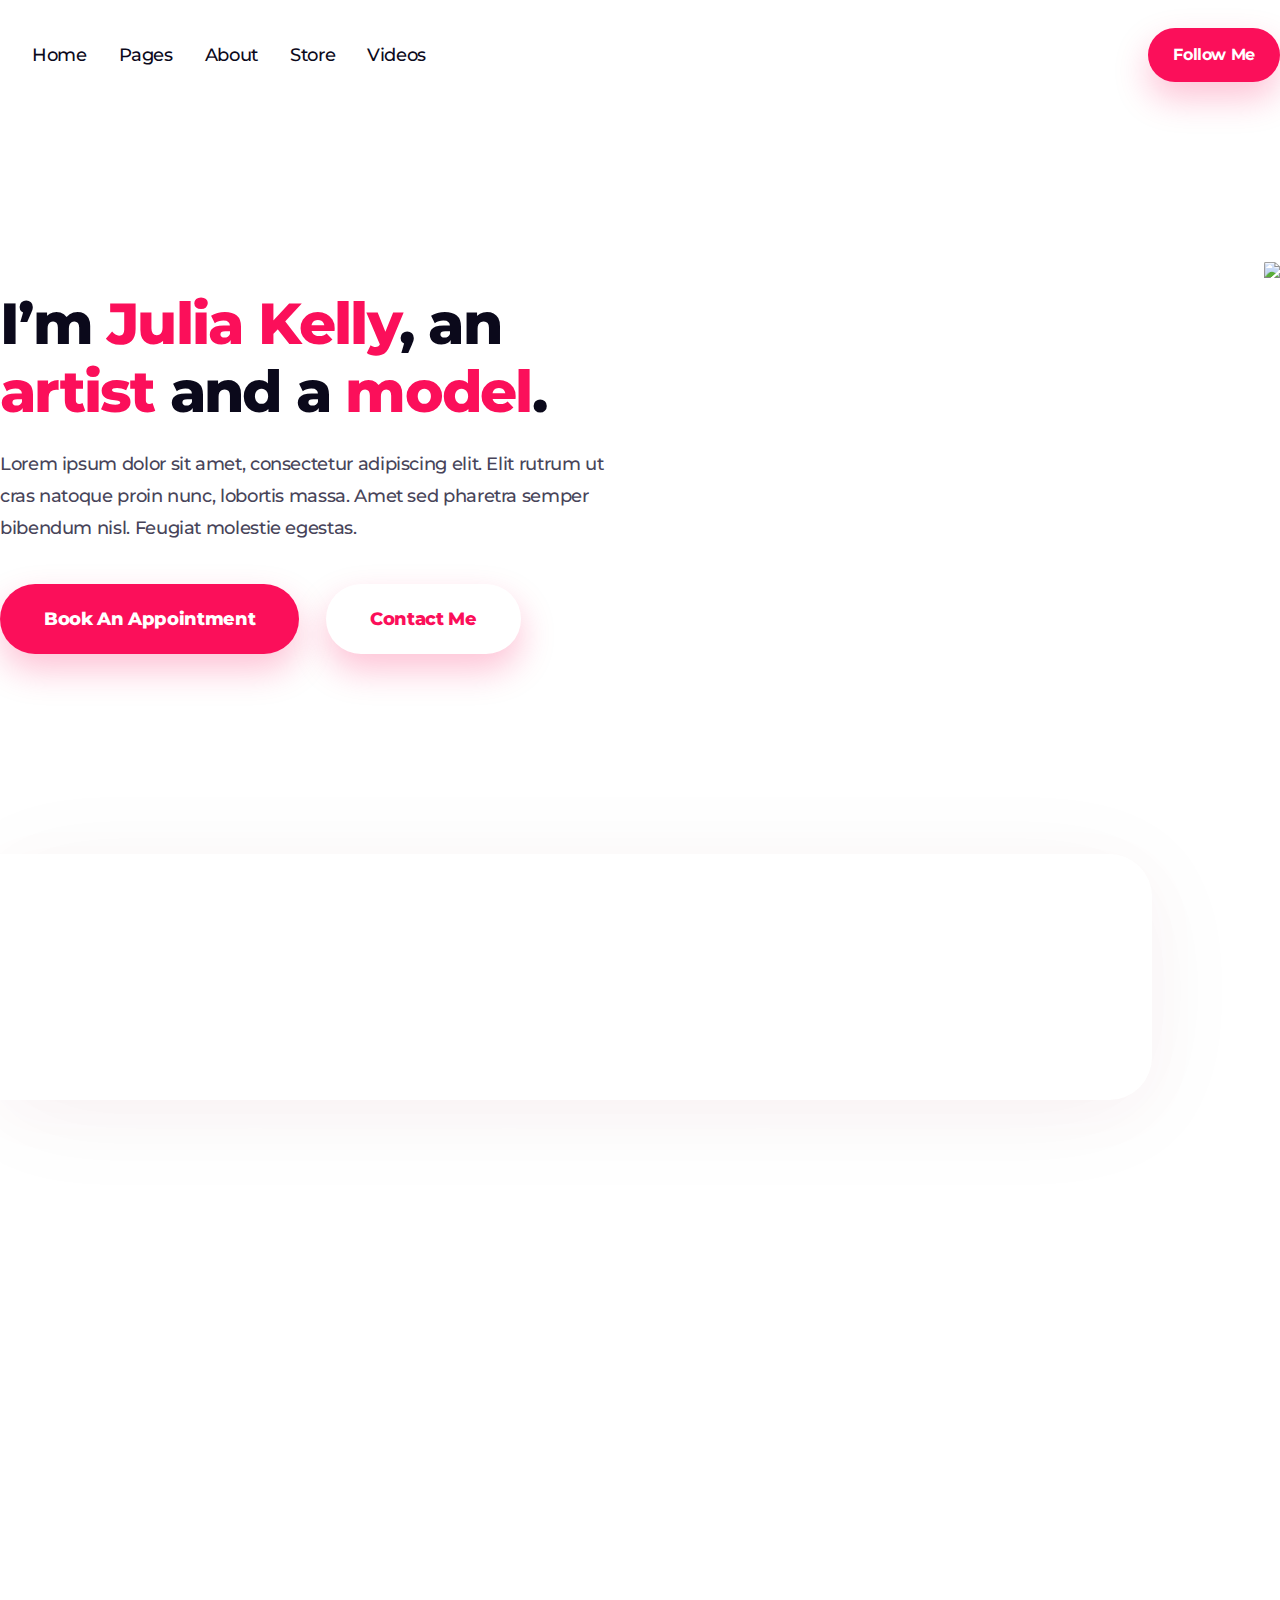
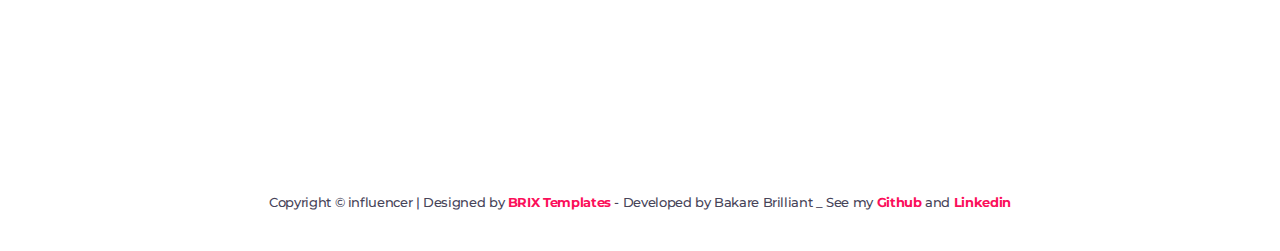
==== commit f7c28b3d: "finished home page" ====
--- a/index.html
+++ b/index.html
@@ -15,12 +15,13 @@
   <link rel="stylesheet" href="https://cdnjs.cloudflare.com/ajax/libs/font-awesome/6.4.0/css/all.min.css"
     integrity="sha512-iecdLmaskl7CVkqkXNQ/ZH/XLlvWZOJyj7Yy7tcenmpD1ypASozpmT/E0iPtmFIB46ZmdtAc9eNBvH0H/ZpiBw=="
     crossorigin="anonymous" referrerpolicy="no-referrer" />
-  <link rel="stylesheet" href="./style.css" />
-  <link rel="stylesheet" href="./nav-footer-res.css">
-  <link rel="stylesheet" href="./index-res.css">
+  <link rel="stylesheet" href="./css/style.css" />
+  <link rel="stylesheet" href="./css/nav-footer-res.css">
+  <link rel="stylesheet" href="./css/index-res.css">
   <script src="./index.js" defer></script>
   <link rel="icon"
     href="https://assets.website-files.com/5f442b0a9e95ba3eb1242247/5f4d566601b0b96b40c3a2e8_favicon-influencer-template.svg" />
+  <script src="https://cdn.jsdelivr.net/npm/bootstrap@5.3.2/dist/js/bootstrap.bundle.min.js" defer></script>
   <title>Home-Julia-Kelly</title>
 </head>
 
@@ -34,9 +35,9 @@
             alt="" />
         </a>
         <ul>
-          <li><a href="">Home</a></li>
+          <li><a href="./index.html">Home</a></li>
           <li><a href="">Pages</a></li>
-          <li><a href="">About</a></li>
+          <li><a href="./about.html">About</a></li>
           <li><a href="">Store</a></li>
           <li><a href="">Videos</a></li>
         </ul>
@@ -44,7 +45,7 @@
       <div class="ctn">
         <div class="followMe">
           Follow Me
-          <span class="plus-button"></span>
+          <i class="fa-solid fa-plus"></i>
         </div>
         <div class="hamburger">
           <div class="btn-icon">
@@ -70,8 +71,8 @@
         bibendum nisl. Feugiat molestie egestas.
       </p>
       <div class="contact">
-        <a href="">Book An Appointment</a>
-        <a href="">Contact Me</a>
+        <a href="" class="cta primary">Book An Appointment</a>
+        <a href="" class="cta">Contact Me</a>
       </div>
     </div>
     <div class="hero-right">
@@ -143,8 +144,8 @@
         Follow <span>my journey</span> on <br />
         all social media channels<span>.</span>
       </h2>
-      <div class="grid hidden">
-        <a href="" class="card">
+      <div class="grid">
+        <a href="" class="card hidden">
           <img
             src="https://assets.website-files.com/5f442b0a9e95ba3eb1242247/5f445af5c0ba8a5880766feb_icon-social-media-journey-01-influencer-template.svg"
             alt="facebbok" class="facebook" />
@@ -152,7 +153,7 @@
           <h5>Facebook Likes</h5>
           <small>Follow Me</small>
         </a>
-        <a href="" class="card">
+        <a href="" class="card hidden">
           <img
             src="https://assets.website-files.com/5f442b0a9e95ba3eb1242247/5f445af5635f86a406d25d74_icon-social-media-journey-02-influencer-template.svg"
             alt="twitter" class="twitter" />
@@ -160,7 +161,7 @@
           <h5>Twitter Followers</h5>
           <small>Follow Me</small>
         </a>
-        <a href="" class="card">
+        <a href="" class="card hidden">
           <img
             src="https://assets.website-files.com/5f442b0a9e95ba3eb1242247/5f445af5c0ba8a5da4766fec_icon-social-media-journey-03-influencer-template.svg"
             alt="instagram" class="instagram" />
@@ -168,7 +169,7 @@
           <h5>Instagram Followers</h5>
           <small>Follow Me</small>
         </a>
-        <a href="" class="card">
+        <a href="" class="card hidden">
           <img
             src="https://assets.website-files.com/5f442b0a9e95ba3eb1242247/5f445af5e620b8fc488c33f4_icon-social-media-journey-04-influencer-template.svg"
             alt="youtube" class="youtube" />
@@ -176,7 +177,7 @@
           <h5>YouTube Subscribers</h5>
           <small>Follow Me</small>
         </a>
-        <a href="" class="card">
+        <a href="" class="card hidden">
           <img
             src="https://assets.website-files.com/5f442b0a9e95ba3eb1242247/5f445af55854c25d01d565ad_icon-social-media-journey-05-influencer-template.svg"
             alt="twitch" class="twitch" />
@@ -184,7 +185,7 @@
           <h5>Twitch Followers</h5>
           <small>Follow Me</small>
         </a>
-        <a href="" class="card">
+        <a href="" class="card hidden">
           <img
             src="https://assets.website-files.com/5f442b0a9e95ba3eb1242247/5f445af5716bc8613e16c4de_icon-social-media-journey-06-influencer-template.svg"
             alt="tiktok" class="tiktok" />
@@ -321,10 +322,8 @@
         </div>
       </div>
       <div class="links">
-        <div>
-          <a href="" class="subscribe hidden">Subscribe Now</a>
-          <a href="" class="view hidden">View All Videos</a>
-        </div>
+        <a href="" class="subscribe hidden cta primary">Subscribe Now</a>
+        <a href="" class="view hidden cta">View All Videos</a>
       </div>
     </div>
   </section>
@@ -365,7 +364,61 @@
         <p>Lorem ipsum dolor sit amet, consectetur adipiscing elit. Elit rutrum ut cras natoque proin nunc, lobortis
           massa. Amet sedphar semper bibendum nisl. Feugiat molestie egestas. Lorem ipsum dolor sit amet, consectetur
           adipiscing elitcras.</p>
-        <a href="">About Me</a>
+        <a href="" class="cta primary">About Me</a>
+      </div>
+    </div>
+  </section>
+
+  <!-- MY PRODUCTS -->
+  <section id="products">
+    <div class="container">
+      <h2 class="hidden">My products <span>.</span></h2>
+      <p class="description hidden">Magna etiam tempor orci eu lobortis elementum nibh tellus molestie. Neque viverra
+        justo
+        nec.</p>
+      <div class="grid">
+        <a class="item hidden">
+          <div class="img">
+            <img class="hidden"
+              src="https://assets-global.website-files.com/5f442b0a9e95ba435024224a/5f455690974b1a721c0f1c18_image-ecommerce-01-influencer-template.jpg"
+              data-wf-sku-bindings="%5B%7B%22from%22%3A%22f_main_image_4dr%22%2C%22to%22%3A%22src%22%7D%5D"
+              alt="iPhone 11 Pro Case" sizes="(max-width: 767px) 90vw, (max-width: 1919px) 30vw, 400.66668701171875px"
+              srcset="https://assets-global.website-files.com/5f442b0a9e95ba435024224a/5f455690974b1a721c0f1c18_image-ecommerce-01-influencer-template-p-500.jpeg 500w, https://assets-global.website-files.com/5f442b0a9e95ba435024224a/5f455690974b1a721c0f1c18_image-ecommerce-01-influencer-template-p-800.jpeg 800w, https://assets-global.website-files.com/5f442b0a9e95ba435024224a/5f455690974b1a721c0f1c18_image-ecommerce-01-influencer-template-p-1080.jpeg 1080w, https://assets-global.website-files.com/5f442b0a9e95ba435024224a/5f455690974b1a721c0f1c18_image-ecommerce-01-influencer-template.jpg 1106w">
+          </div>
+          <div class="info">
+            <h4>iphone 11 pro case</h4>
+            <p>$19.99 USD</p>
+            <small>Lorem ipsum dolor sit amet consectetur adipisicing elit. Aliquam.</small>
+          </div>
+        </a>
+        <a class="item hidden">
+          <div class="img">
+            <img class="hidden"
+              src="https://assets-global.website-files.com/5f442b0a9e95ba435024224a/5f455684b34fdf02cba78b01_image-ecommerce-02-influencer-template.jpg"
+              data-wf-sku-bindings="%5B%7B%22from%22%3A%22f_main_image_4dr%22%2C%22to%22%3A%22src%22%7D%5D"
+              alt="Subscriber T-Shirt" sizes="(max-width: 767px) 90vw, (max-width: 1919px) 30vw, 400.66668701171875px"
+              srcset="https://assets-global.website-files.com/5f442b0a9e95ba435024224a/5f455684b34fdf02cba78b01_image-ecommerce-02-influencer-template-p-500.jpeg 500w, https://assets-global.website-files.com/5f442b0a9e95ba435024224a/5f455684b34fdf02cba78b01_image-ecommerce-02-influencer-template-p-800.jpeg 800w, https://assets-global.website-files.com/5f442b0a9e95ba435024224a/5f455684b34fdf02cba78b01_image-ecommerce-02-influencer-template-p-1080.jpeg 1080w, https://assets-global.website-files.com/5f442b0a9e95ba435024224a/5f455684b34fdf02cba78b01_image-ecommerce-02-influencer-template.jpg 1106w">
+          </div>
+          <div class="info">
+            <h4>Subscriber T-shirt</h4>
+            <p>$14.99 USD</p>
+            <small>Lorem ipsum dolor sit amet consectetur adipisicing elit. Aliquam.</small>
+          </div>
+        </a>
+        <a class="item hidden">
+          <div class="img">
+            <img class="hidden"
+              src="https://assets-global.website-files.com/5f442b0a9e95ba435024224a/5f4558a42b4dad0795b4a096_image-ecommerce-03-influencer-template.jpg"
+              data-wf-sku-bindings="%5B%7B%22from%22%3A%22f_main_image_4dr%22%2C%22to%22%3A%22src%22%7D%5D"
+              alt="Subscriber Hoodie" sizes="(max-width: 767px) 90vw, (max-width: 1919px) 30vw, 400.66668701171875px"
+              srcset="https://assets-global.website-files.com/5f442b0a9e95ba435024224a/5f4558a42b4dad0795b4a096_image-ecommerce-03-influencer-template-p-500.jpeg 500w, https://assets-global.website-files.com/5f442b0a9e95ba435024224a/5f4558a42b4dad0795b4a096_image-ecommerce-03-influencer-template-p-800.jpeg 800w, https://assets-global.website-files.com/5f442b0a9e95ba435024224a/5f4558a42b4dad0795b4a096_image-ecommerce-03-influencer-template-p-1080.jpeg 1080w, https://assets-global.website-files.com/5f442b0a9e95ba435024224a/5f4558a42b4dad0795b4a096_image-ecommerce-03-influencer-template.jpg 1106w">
+          </div>
+          <div class="info">
+            <h4>Subscriber Hoodie</h4>
+            <p>$34.99 USD</p>
+            <small>Lorem ipsum dolor sit amet consectetur adipisicing elit. Aliquam.</small>
+          </div>
+        </a>
       </div>
     </div>
   </section>
@@ -377,7 +430,7 @@
         <h2>Conferences and Events<span>.</span></h2>
         <p>Magna etiam tempor orci eu lobortis elementum nibh tellus molestie. Neque viverra justo nec ultrices dui
           sapien eget mi. Scelerisque mauris pellentesque pulvinar pellentesque habitant morbi.</p>
-        <a href="">View All Events</a>
+        <a href="" class="cta primary">View All Events</a>
       </div>
       <div class="right">
         <div class="img-wrapper">
@@ -494,7 +547,7 @@
         </div>
       </div>
       <div class="link hidden">
-        <a href="">View All Articles</a>
+        <a href="" class="cta primary">View All Articles</a>
       </div>
     </div>
   </section>
@@ -508,7 +561,7 @@
         Magna etiam tempor orci eu lobortis elementum nibh tellus
         molestie. Neque viverra justo nec.
       </p>
-      <div class="followMe">
+      <div class="cta primary">
         Follow Me
         <span class="plus-button"></span>
       </div>
@@ -554,8 +607,8 @@
             src="https://assets.website-files.com/5f442b0a9e95ba3eb1242247/5f443cea4a8ef579ace10e82_logo-influencer-template.svg"
             alt="">
         </a>
-        <div class="right hidden">
-          <h3>Follow Me</h3>
+        <div class="right">
+          <h3 class="hidden">Follow Me</h3>
           <div class="icons">
             <a href="">
               <img class="hidden"
@@ -591,7 +644,55 @@
         </div>
       </div>
       <div class="container line">
-      </div>
+        <div class="menu-large hidden">
+          <h4>Menu</h4>
+          <ul>
+            <div>
+              <li><a href="" class="active">Home</a></li>
+              <li><a href="">About Me</a></li>
+              <li><a href="">Contact Me</a></li>
+              <li><a href="">Videos</a></li>
+            </div>
+            <div>
+              <li><a href="">Conferences & Events</a></li>
+              <li><a href="">Store</a></li>
+              <li><a href="">Blogs</a></li>
+            </div>
+          </ul>
+        </div>
+        <div class="accordion hidden" id="accordionExample">
+          <div class="accordion-item">
+            <h2 class="accordion-header" id="headingOne">
+              <button class="accordion-button" type="button" data-bs-toggle="collapse" data-bs-target="#collapseOne"
+                aria-expanded="true" aria-controls="collapseOne">
+                <p>Menu</p>
+              </button>
+            </h2>
+            <div id="collapseOne" class="accordion-collapse collapse" aria-labelledby="headingOne"
+              data-bs-parent="#accordionExample">
+              <div class="accordion-body">
+                <div class="menu">
+                  <ul>
+                    <div>
+                      <li><a href="" class="active">Home</a></li>
+                      <li><a href="">About Me</a></li>
+                      <li><a href="">Contact Me</a></li>
+                      <li><a href="">Videos</a></li>
+                    </div>
+                    <div>
+                      <li><a href="">Conferences & Events</a></li>
+                      <li><a href="">Store</a></li>
+                      <li><a href="">Blogs</a></li>
+                    </div>
+                  </ul>
+                </div>
+              </div>
+            </div>
+          </div>
+
+        </div>
+      </div>
+      <p class="copyright">Copyright &copy; influencer | Designed by <strong><a href="">BRIX Templates</a></strong> - Developed by Bakare Brilliant _ See my <a href=""><i class="fa-brands fa-github"></i> Github</a> and <a href=""><i class="fa-brands fa-linkedin"></i> Linkedin</a></p>
     </div>
   </footer>
 </body>
--- a/css/style.css
+++ b/css/style.css
@@ -0,0 +1,1072 @@
+/* hero section */
+.hero.container {
+  display: flex;
+  justify-content: space-between;
+  padding-top: 152px;
+  padding-bottom: 200px;
+  overflow: hidden;
+}
+
+.hero.container .text {
+  max-width: 48%;
+  z-index: 3;
+  transition-delay: .3s;
+}
+
+.hero.container .hero-right {
+  position: relative;
+  display: flex;
+  max-height: 570.109375px;
+  max-width: 39.998%;
+  -webkit-box-pack: center;
+  justify-content: center;
+  -webkit-box-align: center;
+  align-items: center;
+}
+
+.hero.container .img-wrapper {
+  display: flex;
+  height: 100%;
+  border-radius: 20px 20px 200px;
+  position: relative;
+  z-index: 1;
+  overflow: hidden;
+  transform: translate(0px, 0px);
+}
+
+.hero.container img.hero {
+  transform: scale(1.1);
+  transform-style: preserve-3d;
+  height: 100%;
+  object-fit: cover;
+  transition: opacity 1000ms cubic-bezier(0, 0.48, 1, 1.27) .6s, transform 2000ms ease;
+}
+
+.hero.container .shape.one {
+  right: 23px;
+  bottom: -23px;
+  z-index: 2;
+  flex: 0 0 auto;
+  transition-delay: 1.5s;
+}
+
+.hero.container .shape.two {
+  left: 39.5px;
+  bottom: -100px;
+  flex: 0 0 auto;
+  transition-delay: 1.3s;
+}
+
+.hero.container .shape.three {
+  right: -89px;
+  flex: 0 0 auto;
+  transition-delay: 1.1s;
+}
+
+.hero.container .shape.four {
+  left: -65px;
+  flex: 0 0 auto;
+  transition-delay: .9s;
+}
+
+.hero.container .shape.five {
+  top: -27px;
+  right: -54px;
+  z-index: 2;
+  flex: 0 0 auto;
+  transition-delay: .7s;
+}
+
+.hero.container .shape.six {
+  left: -53px;
+  top: -94px;
+  flex: 0 0 auto;
+  transition-delay: .5s;
+}
+
+.hero.container img.show {
+  transform: scale(1);
+}
+
+.hero.container p {
+  margin-bottom: 40px;
+}
+
+.hero.container a:hover {
+  transform: scale(.95);
+}
+
+.hero.container a:last-of-type:hover {
+  background-color: #fb0f5a;
+  color: #fff;
+}
+
+.hero.container .contact {
+  display: flex;
+  gap: 27px;
+}
+
+/* SOCIAL MEDIA STARTS */
+section.follows {
+  display: flex;
+  position: relative;
+}
+
+.achievement-wrapper {
+  width: 0px;
+  margin-right: 10%;
+  padding-top: 71px;
+  padding-bottom: 71px;
+  border-radius: 0px 43px 43px 0px;
+  box-shadow: 0 14px 64px 0 rgba(251, 15, 90, 0.03), 0 14px 114px 0 rgba(11, 9, 27, 0.04);
+  height: 246px;
+  transition-duration: 2000ms;
+}
+
+.achievement-wrapper.show {
+  width: 100%;
+}
+
+.container.achievement {
+  display: flex;
+  width: 100%;
+  -webkit-box-pack: end;
+  justify-content: flex-end;
+}
+
+.achievements-grid {
+  width: 100%;
+  max-width: 990px;
+  grid-template-columns: auto auto auto auto;
+  grid-template-rows: auto;
+  display: grid;
+  grid-auto-columns: 1fr;
+  grid-row-gap: 16px;
+  grid-column-gap: 16px;
+}
+
+.achievements-grid>div {
+  display: flex;
+  -webkit-box-orient: vertical;
+  -webkit-box-direction: normal;
+  flex-direction: column;
+  -webkit-box-align: end;
+  align-items: flex-end;
+}
+
+.achievement-center {
+  text-align: center;
+}
+
+.achievements-grid>div:first-child .achievement-center {
+  transition-delay: .1s;
+}
+
+.achievements-grid>div:nth-child(2) .achievement-center {
+  transition-delay: .3s;
+}
+
+.achievements-grid>div:nth-child(3) .achievement-center {
+  transition-delay: .5s;
+}
+
+.achievements-grid>div:nth-child(4) .achievement-center {
+  transition-delay: .7s;
+}
+
+.achievement-number {
+  margin-bottom: 10px;
+  color: #0b091b;
+  font-size: 62px;
+  line-height: 1em;
+  font-weight: 800;
+}
+
+.achievement-text {
+  font-size: 25px;
+  line-height: 1.28em;
+}
+
+/* MY JOURNEY STARTS */
+section.journey {
+  padding: 180px 0 160px;
+  max-width: 100%;
+  overflow: hidden;
+}
+
+section.journey .container {
+  display: flex;
+  position: relative;
+  flex-direction: column;
+  -webkit-box-pack: center;
+  justify-content: center;
+  text-align: center;
+}
+
+section.journey .shape.one {
+  top: 3px;
+  right: -90px;
+  flex: 0 0 auto;
+  transition-delay: 1.3s;
+}
+
+section.journey .shape.two {
+  left: -211px;
+  bottom: 217.5px;
+  flex: 0 0 auto;
+  transition-delay: 1.7s;
+}
+
+section.journey .shape.three {
+  right: -78px;
+  bottom: -43px;
+  flex: 0 0 auto;
+  transition-delay: 2.1s;
+}
+
+section.journey .grid {
+  position: relative;
+  z-index: 1;
+  margin-top: 48px;
+  grid-column-gap: 40px;
+  grid-row-gap: 40px;
+  grid-template-columns: 1fr 1fr 1fr;
+  display: grid;
+  grid-auto-columns: 1fr;
+  transition-delay: 1s;
+  transition-duration: 2000ms;
+}
+
+a.card {
+  padding: 47px 20px 56px;
+  color: #474459;
+  border-radius: 28px 28px 60px;
+  background-color: #fff;
+  box-shadow: 0 0 8px -4px rgba(251, 15, 90, 0.03), 0 14px 34px 0 rgba(251, 15, 90, 0.06), 0 24px 44px 0 rgba(11, 9, 27, 0.02);
+  max-width: 100%;
+  display: inline-block;
+  border: none;
+  transition: .5s ease;
+  transform: scale(.5);
+}
+
+a.card.show {
+  transform: scale(1);
+}
+
+a.card:hover {
+  box-shadow: 0 4px -4px rgba(251, 15, 90, 0.03), 0 5px 24px 0 rgba(251, 15, 90, 0.06), 0 5px 34px 0 rgba(11, 9, 27, 0.02);
+  transform: translate3d(0px, 0px, 0px) scale3d(0.95, 0.95, 1) rotateX(0deg) rotateY(0deg) rotateZ(0deg) skew(0deg, 0deg);
+}
+
+a.card:hover small {
+  color: #770ffb;
+}
+
+a.card img {
+  max-height: 100px;
+  max-width: 100px;
+  border-radius: 25px;
+  transition: box-shadow 350ms ease;
+  transition: transform 350ms ease;
+  transform: translate3d(0px, 0px, 0px) scale3d(1, 1, 1) rotateX(0deg) rotateY(0deg) rotateZ(0deg) skew(0deg, 0deg);
+  transform-style: preserve-3d;
+}
+
+a.card:hover img {
+  transform: translate3d(0px, 0px, 0px) scale3d(0.9, 0.9, 1) rotateX(0deg) rotateY(0deg) rotateZ(0deg) skew(0deg, 0deg);
+  transform-style: preserve-3d;
+}
+
+a.card h4 {
+  margin-top: 32px;
+  margin-bottom: 12px;
+  color: #0b091b;
+  font-size: 44px;
+  line-height: 1.136em;
+  font-weight: 800;
+}
+
+a.card h5 {
+  margin-bottom: 18px;
+  font-size: 20px;
+  line-height: 1.1em;
+}
+
+a.card small {
+  color: #fb0f5a;
+  transition: color 350ms ease;
+  font-weight: 800;
+  font-size: 18px;
+}
+
+/* MY LATEST VIDEOS */
+section#videos {
+  padding: 160px 0;
+  background-color: #f9f9fd;
+}
+
+#videos h3:hover {
+  color: #fb0f5a;
+}
+
+.top-content {
+  display: flex;
+  justify-content: space-between;
+}
+
+.top-content h2 {
+  transform: scale(.7);
+}
+
+.top-content h2.show {
+  transform: scale(1);
+}
+
+.top-content p {
+  max-width: 527px;
+  transform: scale(.7);
+  transition-duration: 700ms;
+}
+
+.top-content p.show {
+  transform: scale(1);
+}
+
+.content-holder {
+  transform: scale(.8);
+  transition-delay: .3s;
+}
+
+.content-holder.show {
+  transform: scale(1);
+}
+
+.play-btn {
+  position: absolute;
+  display: flex;
+  overflow: hidden;
+  width: 144px;
+  height: 102px;
+  justify-content: center;
+  align-items: center;
+  border-radius: 28px;
+  background-color: #fff;
+  box-shadow: 0 28px 65px 0 rgba(11, 9, 27, 0.14);
+  font-size: 45px;
+  text-shadow: 0 6px 13px rgba(251, 15, 90, 0.28);
+  color: #fb0f5a;
+  transition: .3s ease;
+}
+
+.vid-wrapper {
+  position: relative;
+  display: flex;
+  margin-bottom: 40px;
+  justify-content: center;
+  align-items: center;
+  border-radius: 24px;
+  overflow: hidden;
+  transform: translate(0px, 0px);
+}
+
+.videos-grid {
+  display: grid;
+  margin-top: 38px;
+  margin-bottom: 48px;
+  grid-auto-columns: 1fr;
+  grid-column-gap: 24px;
+  grid-row-gap: 16px;
+  grid-template-columns: 1.4fr 1fr;
+  grid-template-rows: auto;
+}
+
+.vid-img {
+  max-width: 100%;
+  display: inline-block;
+}
+
+.vid-img img {
+  width: 100%;
+  object-fit: cover;
+  transition: .3s ease;
+}
+
+.vid-wrapper:hover img {
+  transform: scale(1.1);
+}
+
+.vid-wrapper:hover a.play-btn {
+  transform: scale(.9);
+}
+
+.vid-title {
+  max-width: 100%;
+  display: inline-block;
+  margin-bottom: 16px;
+}
+
+.vid-paragraph {
+  margin-bottom: 26px;
+}
+
+.popular-vid {
+  display: grid;
+  grid-auto-columns: 1fr;
+  grid-row-gap: 24px;
+  grid-template-columns: 1fr;
+  grid-template-rows: auto;
+  transform: scale(.8);
+  transition-delay: .6s;
+}
+
+.popular-vid.show {
+  transform: scale(1);
+}
+
+.popular-vid .popular-sidebar {
+  display: flex;
+  align-items: center;
+}
+
+#videos .image-wrapper {
+  position: relative;
+  border-radius: 24px;
+  overflow: hidden;
+  position: relative;
+  max-width: 244px;
+  margin-right: 22px;
+  display: flex;
+  justify-content: center;
+  align-items: center;
+  border-radius: 24px;
+  transform: translate(0px, 0px);
+}
+
+#videos .image-wrapper:hover img {
+  transform: scale(1.2);
+}
+
+#videos .image-wrapper:hover .play-btn.side {
+  transform: translate(-50%, -50%) scale(.9);
+}
+
+.play-btn.side {
+  width: 66px;
+  height: 47px;
+  border-radius: 12px;
+  font-size: 25px;
+  top: 50%;
+  left: 50%;
+  transform: translate(-50%, -50%) scale(1);
+}
+
+a.sidebar-link {
+  max-width: 100%;
+  display: inline-block;
+  transition: color 350ms ease;
+  color: #fb0f5a;
+  line-height: 1.222em;
+  font-weight: 500;
+  text-decoration: none;
+}
+
+h3.sidebar-title {
+  max-width: 215px;
+  transition: color 350ms ease;
+  font-size: 18px;
+  line-height: 1.333em;
+  letter-spacing: -0.02em;
+}
+
+#videos .links {
+  display: flex;
+  align-items: center;
+  justify-content: center;
+  gap: 20px;
+}
+
+#videos a.subscribe:hover {
+  box-shadow: rgba(251, 15, 90, 0.25) 0px 8px 20px 0px;
+  transform: scale(0.95);
+  color: rgb(255, 255, 255);
+}
+
+#videos .view {
+  display: inline-block;
+  padding: 26px 44px;
+  border-radius: 164px;
+  background-color: #fff;
+  box-shadow: 0 4px 24px 0 rgba(251, 15, 90, 0.1);
+  transition: transform 350ms ease, color 350ms ease, background-color 350ms ease, -webkit-transform 350ms ease, opacity 1000ms ease .7s;
+  color: #fb0f5a;
+  line-height: 1em;
+  font-weight: 600;
+  text-align: center;
+}
+
+#videos .view:hover {
+  background-color: rgb(251, 15, 90);
+  transform: scale(0.95);
+  color: rgb(255, 255, 255);
+}
+
+/* ABOUT ME */
+section#about {
+  padding: 160px 0;
+}
+
+#about .container {
+  display: flex;
+  position: relative;
+  min-height: 793px;
+  align-items: center;
+  justify-content: space-between;
+}
+
+#about .pics {
+  display: flex;
+  width: 100%;
+  max-width: 49%;
+  margin-left: 60px;
+  flex-direction: column;
+  justify-content: center;
+  align-items: center;
+  position: relative;
+}
+
+.pics .shape.one1 {
+  top: 32px;
+  right: 0px;
+  flex: 0 0 auto;
+  transition-delay: .3s;
+}
+
+.pics .shape.two2 {
+  top: 191px;
+  right: -20px;
+  z-index: 3;
+  flex: 0 0 auto;
+  transition-delay: .5s;
+}
+
+.pics .shape.three3 {
+  right: -64px;
+  bottom: -51.5px;
+  flex: 0 0 auto;
+  transition-delay: .9s;
+}
+
+.pics .shape.four4 {
+  left: -104px;
+  top: 51.5px;
+  flex: 0 0 auto;
+  transition-delay: .7s;
+}
+
+.pics .shape.five5 {
+  left: -80px;
+  bottom: 61px;
+  flex: 0 0 auto;
+  transition-delay: 1.1s;
+}
+
+.pics .one {
+  position: relative;
+  z-index: 1;
+  display: flex;
+  max-width: 450px;
+  align-self: flex-start;
+  border-radius: 50px;
+  overflow: hidden;
+  transform: translate(0px, 0px);
+}
+
+.pics .one img {
+  transform: scale(.8);
+  transform-style: preserve-3d;
+  align-self: flex-start;
+  max-width: 100%;
+  vertical-align: middle;
+  display: inline-block;
+}
+
+.pics .two {
+  position: relative;
+  z-index: 2;
+  display: flex;
+  max-width: 425px;
+  margin-top: -307px;
+  align-self: flex-end;
+  border-radius: 50px 50px 200px;
+  overflow: hidden;
+}
+
+.pics .two img {
+  transform: scale(1.1);
+  transform-style: preserve-3d;
+  align-self: flex-end;
+  transition-delay: .6s;
+}
+
+
+.pics img.show {
+  transform: scale(1);
+}
+
+#about .right {
+  max-width: 39%;
+  transition-delay: .5s;
+}
+
+.container.line {
+  width: 100%;
+  border-top: 1px solid #cecece;
+}
+
+#about .right h2 {
+  margin-bottom: 16px;
+}
+
+#about .right p {
+  margin-bottom: 40px;
+}
+
+#about .right a:hover {
+  transform: scale(.95);
+}
+
+/* MY PRODUCTS */
+#products {
+  background-color: #f9f9fd;
+  padding: 180px 0;
+}
+
+#products .container {
+  text-align: center;
+}
+
+#products p.description {
+  max-width: 460px;
+  margin: auto;
+  transition-delay: .3s;
+}
+
+#products .grid {
+  display: grid;
+  grid-template-columns: 1fr 1fr 1fr;
+  gap: 25px;
+  margin-top: 30px;
+}
+
+#products .item {
+  border-radius: 25px;
+  border-bottom-right-radius: 80px;
+  overflow: hidden;
+  cursor: pointer;
+  text-align: left;
+  background-color: #fff;
+  box-shadow: 10px 10px 40px #00000016;
+  transition:all .4s ease-in-out;
+}
+
+#products .item:hover {
+  transform: translateY(30px);
+}
+
+#products .item img {
+  width: 100%;
+  transition: .5s ease;
+}
+
+#products .item:hover img {
+  transform: scale(1.1);
+}
+
+#products .item .info {
+  padding: 40px 25px 50px 20px;
+}
+
+#products .item h4 {
+  font-size: 1.5rem;
+  color: #0b091b;
+  font-weight: 700;
+  margin-bottom: 10px;
+}
+
+#products .item p {
+  font-size: 1.2rem;
+  font-weight: 500;
+  margin-bottom: 10px;
+  color: #fb0f5a;
+}
+
+#products .item small {
+  font-size: 1.1rem;
+  color: #474459;
+  font-weight: 500;
+  line-height: 1.7rem;
+}
+
+#products .item .img {
+  overflow: hidden;
+}
+
+/* CONFERENCES AND EVENTS */
+#events {
+  overflow: hidden;
+  padding: 221px 0 160px;
+}
+
+#events .container {
+  position: relative;
+  display: flex;
+  min-height: 527.515625px;
+  justify-content: space-between;
+  align-items: center;
+}
+
+#events .textarea {
+  max-width: 43%;
+  transition-delay: .5s;
+}
+
+#events h2 {
+  margin-bottom: 12px;
+}
+
+#events p {
+  margin-bottom: 40px;
+}
+
+#events a {
+  padding: 26px 44px;
+  border-radius: 46px;
+  background-color: #fb0f5a;
+  box-shadow: 0 16px 34px 0 rgba(251, 15, 90, 0.25);
+  transition: transform 350ms ease, box-shadow 350ms ease, -webkit-transform 350ms ease;
+  color: #fff;
+  line-height: 1em;
+  font-weight: 800;
+  text-align: center;
+}
+
+#events a:hover {
+  transform: scale(0.95);
+}
+
+#events .right {
+  position: relative;
+  display: flex;
+  max-width: 44%;
+  margin-right: 73px;
+  justify-content: center;
+  align-items: center;
+}
+
+#events .img-wrapper {
+  position: relative;
+  overflow: hidden;
+  z-index: 1;
+  display: flex;
+  align-items: center;
+  border-radius: 50px 50px 150px;
+}
+
+.events-img {
+  transform: scale(1.4);
+  transition-delay: .3s;
+}
+
+.events-img.show {
+  transform: scale(1);
+}
+
+#events .shape.one {
+  left: -39px;
+  top: -123px;
+  z-index: 2;
+  flex: 0 0 auto;
+  transition-delay: .3s;
+}
+
+#events .shape.two {
+  left: -83px;
+  bottom: 0px;
+  flex: 0 0 auto;
+  transition-delay: .7s;
+}
+
+#events .shape.three {
+  right: -25px;
+  bottom: -30px;
+  z-index: 2;
+  transition-delay: .9s;
+}
+
+#events .shape.four {
+  right: -74px;
+  flex: 0 0 auto;
+  transition-delay: .5s;
+}
+
+#events .shape.five {
+  top: -80px;
+  right: -82px;
+  flex: 0 0 auto;
+}
+
+.bg.conferences-events {
+  position: absolute;
+  z-index: -1;
+  border-radius: 70px;
+  background-color: #fb0f5a;
+  opacity: 0.03;
+  transition: width 1500ms ease;
+  right: 0px;
+  width: 0;
+  max-height: 462px;
+  height: 462px;
+}
+
+.bg.conferences-events.show {
+  width: 91%;
+}
+
+/* FOLLOW STARTS */
+
+section.follow {
+  padding: 160px 0;
+  background-color: #f9f9fd;
+}
+
+section.follow h2 {
+  margin-bottom: 12px;
+}
+
+section.follow .text {
+  text-align: center;
+}
+
+section.follow .text p {
+  width: 460px;
+  margin: auto;
+}
+
+section.follow .social-links {
+  display: grid;
+  grid-template-columns: 1fr 1fr 1fr 1fr 1fr 1fr;
+  margin-top: 40px;
+  grid-column-gap: 50px;
+  grid-template-rows: auto;
+  grid-auto-columns: 1fr;
+  width: 898px;
+  margin: auto;
+  margin-top: 40px;
+}
+
+.social-links img {
+  border-radius: 25px;
+  transition: 350ms ease;
+  transform: translateX(-20px);
+}
+
+.social-links img:hover {
+  transform: translate3d(0px, 0px, 0px) scale3d(0.9, 0.9, 1) rotateX(0deg) rotateY(0deg) rotateZ(0deg) skew(0deg, 0deg);
+  transform-style: preserve-3d;
+}
+
+section.follow .social-links a:nth-child(1) img.show {
+  transition-delay: .3s;
+  transform: translateX(0px);
+}
+
+section.follow .social-links a:nth-child(2) img.show {
+  transition-delay: .5s;
+  transform: translateX(0px);
+}
+
+section.follow .social-links a:nth-child(3) img.show {
+  transition-delay: .7s;
+  transform: translateX(0px);
+}
+
+section.follow .social-links a:nth-child(4) img.show {
+  transition-delay: .9s;
+  transform: translateX(0px);
+}
+
+section.follow .social-links a:nth-child(5) img.show {
+  transition-delay: 1.1s;
+  transform: translateX(0px);
+}
+
+section.follow .social-links a:nth-child(6) img.show {
+  transition-delay: 1.3s;
+  transform: translateX(0px);
+}
+
+/* ARTICLES AND NEWS */
+#articles {
+  padding: 175px 0;
+}
+
+.blog-section-grid {
+  display: grid;
+  margin-top: 43px;
+  margin-bottom: 56px;
+  grid-auto-columns: 1fr;
+  grid-template-columns: 1fr 1fr;
+  grid-template-rows: auto;
+  grid-column-gap: 24px;
+}
+
+.posts {
+  color: rgb(71, 68, 89);
+  overflow: hidden;
+  transition: box-shadow 350ms ease 0s, transform 1000ms ease .3s, -webkit-transform 350ms ease 0s, opacity 1000ms ease;
+  background-color: rgb(255, 255, 255);
+  box-shadow: rgba(251, 15, 90, 0.03) 0px 0px 8px -4px, rgba(251, 15, 90, 0.06) 0px 14px 34px 0px, rgba(11, 9, 27, 0.02) 0px 24px 44px 0px;
+  border-radius: 28px 28px 60px;
+  cursor: pointer;
+  transform: scale(.75);
+}
+
+.posts.show {
+  transform: scale(1);
+}
+
+#articles .image-wrapper {
+  margin-bottom: -10px;
+}
+
+#articles .image-wrapper img {
+  width: 100%;
+  transition: .5s ease .1s;
+}
+
+.blog-card-content {
+  padding: 48px 32px 64px;
+}
+
+.blog-card h3 {
+  margin-bottom: 12px;
+  color: rgb(11, 9, 27);
+}
+
+.blog-card p {
+  color: rgb(71, 68, 89);
+  margin-bottom: 20px;
+  font-size: 16px;
+  line-height: 1.75em;
+}
+
+.posts:hover {
+  transform: translateY(20px);
+}
+
+.posts:hover img {
+  transform: scale(1.1);
+}
+
+.posts:hover h3 {
+  color: #fb0f5a;
+}
+
+.posts:hover i {
+  transform: translateX(10px);
+}
+
+#articles .link {
+  display: flex;
+  justify-content: center;
+}
+
+#articles .link a:hover {
+  transform: scale(.85);
+}
+
+/* INSTAGRAM */
+section.instagram {
+  padding-top: 160px;
+  text-align: center;
+}
+
+section.instagram .container {
+  position: relative;
+  transform: translateY(-50px);
+}
+
+section.instagram .container.show {
+  transform: translateY(0px);
+}
+
+section.instagram h2 {
+  margin-bottom: 12px;
+}
+
+section.instagram p {
+  margin-bottom: 32px;
+  max-width: 500px;
+  margin: 0 auto 32px;
+}
+
+section.instagram div.images {
+  max-width: 100%;
+  margin-top: 70px;
+  justify-items: stretch;
+  display: grid;
+  grid-auto-columns: 1fr;
+  grid-column-gap: 0px;
+  grid-row-gap: 0px;
+  grid-template-columns: 1fr 1fr 1fr 1fr;
+  grid-template-rows: auto;
+  overflow: hidden;
+}
+
+section.instagram div.wrap {
+  overflow: hidden;
+}
+
+section.instagram div.images a {
+  position: relative;
+  transform: translate(0px, 0px);
+  max-width: 100%;
+}
+
+section.instagram div.images img {
+  transform-style: preserve-3d;
+  transition: transform .3s ease opacity .3s ease;
+  width: 100%;
+  vertical-align: middle;
+  overflow: hidden;
+  transform: scale(1.4);
+}
+
+section.instagram div.images div.wrap img.show:hover {
+  transform: scale(1.2);
+}
+
+section.instagram div.wrap:nth-child(1) img.show {
+  transform: scale(1);
+  transition-delay: .3s;
+}
+
+section.instagram div.wrap:nth-child(2) img.show {
+  transform: scale(1);
+  transition-delay: .5s;
+}
+
+section.instagram div.wrap:nth-child(3) img.show {
+  transform: scale(1);
+  transition-delay: .6s;
+}
+
+section.instagram div.wrap:nth-child(4) img.show {
+  transform: scale(1);
+  transition-delay: .7s;
+}
+
+section.instagram div.images img.show:hover {
+  transition-delay: 0s;
+}--- a/css/nav-footer-res.css
+++ b/css/nav-footer-res.css
@@ -0,0 +1,710 @@
+* {
+  padding: 0;
+  margin: 0;
+  font-family: 'Montserrat', sans-serif;
+  box-sizing: border-box;
+}
+
+body {
+  color: #474459;
+  font-size: 18px;
+  line-height: 1.778em;
+  font-weight: 500;
+  letter-spacing: -0.02em;
+}
+
+h1,
+h2,
+h3,
+h4,
+h5,
+h6,
+ul,
+ol,
+a,
+p {
+  margin-bottom: 0;
+}
+
+h1 {
+  color: #0b091b;
+  font-size: 58px;
+  line-height: 1.172em;
+  font-weight: 800;
+  letter-spacing: -0.03em;
+  margin-top: 28px;
+  margin-bottom: 22px;
+}
+
+span {
+  color: #fb0f5a;
+  transition: color 350ms ease;
+}
+
+h2 {
+  margin-top: 0px;
+  margin-bottom: 0px;
+  color: #0b091b;
+  font-size: 40px;
+  line-height: 1.25em;
+  font-weight: 700;
+  letter-spacing: -0.03em;
+}
+
+h3 {
+  margin-top: 0px;
+  margin-bottom: 0px;
+  color: #0b091b;
+  font-size: 26px;
+  line-height: 1.308em;
+  font-weight: 800;
+  letter-spacing: -0.03em;
+  transition: color 350ms ease;
+}
+
+a {
+  line-height: 1.222em;
+  font-weight: 500;
+  text-decoration: none;
+}
+
+img.facebook {
+  box-shadow: 0 21px 28px 0 rgba(21, 116, 239, 0.21);
+}
+
+img.facebook:hover {
+  box-shadow: 0 10px 14px 0 rgba(21, 116, 239, 0.21);
+}
+
+img.twitter {
+  box-shadow: 0 21px 28px 0 rgba(27, 186, 255, 0.27);
+}
+
+img.twitter:hover {
+  box-shadow: 0 10px 14px 0 rgba(27, 186, 255, 0.27);
+}
+
+img.instagram {
+  box-shadow: 0 21px 28px 0 rgba(251, 15, 90, 0.14);
+}
+
+img.instagram:hover {
+  box-shadow: 0 10px 14px 0 rgba(251, 15, 90, 0.14);
+}
+
+img.youtube {
+  box-shadow: 0 21px 28px 0 rgba(255, 0, 0, 0.21);
+}
+
+img.youtube:hover {
+  box-shadow: 0 10px 14px 0 rgba(255, 0, 0, 0.21);
+}
+
+img.twitch {
+  box-shadow: 0 21px 28px 0 rgba(147, 15, 251, 0.14);
+}
+
+img.twitch:hover {
+  box-shadow: 0 10px 14px 0 rgba(147, 15, 251, 0.14);
+}
+
+img.tiktok {
+  box-shadow: 0 21px 28px 0 rgba(251, 15, 90, 0.14);
+}
+
+img.tiktok:hover {
+  box-shadow: 0 10px 14px 0 rgba(251, 15, 90, 0.14);
+}
+
+.brand {
+  position: relative;
+  transition: .3s ease;
+}
+
+.brand:hover {
+  transform: scale(.9);
+}
+
+.followMe {
+  padding: 18px 25px;
+  font-size: 16px;
+  font-weight: 700;
+  line-height: 18px;
+  border-radius: 46px;
+  background-color: #fb0f5a;
+  box-shadow: 0 16px 34px 0 rgba(251, 15, 90, 0.25);
+  color: #fff;
+  transition: transform 350ms ease, box-shadow 350ms ease,
+    -webkit-transform 350ms ease;
+  display: inline-block;
+}
+
+.followMe:hover {
+  transform: scale(.95);
+  cursor: pointer;
+}
+
+.cta {
+  padding: 26px 44px;
+  border-radius: 46px;
+  box-shadow: 0 16px 34px 0 rgba(251, 15, 90, 0.25);
+  transition: transform 350ms ease, box-shadow 350ms ease, -webkit-transform 350ms ease;
+  color: #fb0f5a;
+  line-height: 1em;
+  font-weight: 800;
+  text-align: center;
+  position: relative;
+  vertical-align: top;
+  text-decoration: none;
+  font-size: 18px;
+  background-color: #fff;
+  display: inline-block;
+}
+
+.cta.primary {
+  background-color: #fb0f5a;
+  color: #fff;
+}
+
+.shape {
+  position: absolute;
+}
+
+.moving-link {
+  transition: color 350ms ease, transform 300ms ease;
+  font-weight: 800;
+  color: #fb0f5a;
+  line-height: 1.222em;
+  text-decoration: none;
+  display: inline-flex;
+  align-items: center;
+  gap: 10px;
+}
+
+.moving-link i {
+  transition: transform .3s ease;
+}
+
+.moving-link:hover span {
+  color: #770ffb;
+}
+
+.moving-link:hover i {
+  transform: translateX(10px);
+}
+
+.hidden {
+  opacity: 0;
+  transition: 2000ms cubic-bezier(0.075, 0.82, 0.165, 1);
+}
+
+.show {
+  opacity: 1;
+}
+
+/* nav-section */
+nav {
+  position: relative;
+}
+
+nav .container {
+  display: flex;
+  align-items: center;
+  justify-content: space-between;
+  padding: 28px 0;
+}
+
+nav .links {
+  display: flex;
+  align-items: center;
+}
+
+nav ul {
+  display: flex;
+  list-style: none;
+}
+
+nav ul li {
+  margin-left: 32px;
+}
+
+nav ul li a {
+  font-size: 18px;
+  color: #0b091b;
+  text-decoration: none;
+  transition: font-size 350ms ease, color 350ms ease;
+  line-height: 1.222em;
+  font-weight: 500;
+  background-color: transparent;
+}
+
+nav ul li a:hover {
+  color: #fb0f5a;
+}
+
+.hamburger {
+  display: none;
+}
+
+/* Footer */
+footer {
+  overflow: hidden;
+  padding-top: 77px;
+  padding-bottom: 37px;
+  border-top: 1px solid #ceccdc;
+  background-color: #fff;
+}
+
+.footer-top {
+  display: flex;
+  justify-content: space-between;
+  align-items: start;
+}
+
+.footer-top .hidden {
+  transition-delay: .6s;
+}
+
+footer h3 {
+  margin-bottom: 25px;
+  color: #0b091b;
+  font-size: 20px;
+  line-height: 1.1em;
+  font-weight: 700;
+}
+
+footer .right {
+  transition: 1000ms cubic-bezier(0, -0.46, 1, 0.49);
+}
+
+.icons {
+  display: grid;
+  grid-column-gap: 24px;
+  grid-template-columns: 1fr 1fr 1fr 1fr 1fr 1fr;
+  grid-template-rows: auto;
+}
+
+.icons img {
+  width: 48px;
+  height: 48px;
+  border-radius: 12px;
+  transition: transform 350ms ease opacity 300ms ease;
+  transform: translateX(-20px);
+}
+
+.icons img.show {
+  transform: translateX(0px);
+}
+
+.icons img.show:hover {
+  transition-delay: 0s;
+}
+
+.icons a:nth-child(1) img {
+  transition-delay: 0s;
+}
+
+.icons a:nth-child(2) img {
+  transition-delay: .3s;
+}
+
+.icons a:nth-child(3) img {
+  transition-delay: .5s;
+}
+
+.icons a:nth-child(4) img {
+  transition-delay: .7s;
+}
+
+.icons a:nth-child(5) img {
+  transition-delay: .9s;
+}
+
+.icons a:nth-child(6) img {
+  transition-delay: 1.2s;
+}
+
+footer .accordion {
+  display: none;
+}
+
+footer .container.line {
+  margin: 44px 0 0;
+  padding: 40px 0 0;
+}
+
+footer .menu-large {
+  padding-left: 100px;
+  transform: scale(.8);
+  transition: .4s ease .4s;
+}
+
+footer .menu-large.show {
+  transform: scale(1);
+}
+
+footer .menu-large h4 {
+  font-size: 1.2rem;
+  font-weight: 800;
+  color: #fb0f5a;
+  margin-bottom: 20px;
+}
+
+footer .menu-large ul {
+  list-style: none;
+  padding-left: 0;
+  display: flex;
+  gap: 80px;
+}
+
+footer .menu-large ul li {
+  margin-bottom: 5px;
+}
+
+footer ul a {
+  color: #0b091b;
+}
+
+footer ul a.active {
+  font-weight: 800;
+}
+
+footer ul a.active:hover {
+  color: #0b091b;
+}
+
+footer ul a:hover {
+  color: #fb0f5a;
+}
+
+footer .copyright {
+  font-size: .8rem;
+  text-align: center;
+  line-height: 1.7;
+}
+
+footer .copyright a {
+  font-weight: 700;
+  color: #fb0f5a;
+}
+
+footer .copyright i {
+  font-size: 1.3rem;
+}
+
+@media screen and (max-width: 991px) {
+
+  body {
+    overflow-x: hidden;
+    width: 100%;
+  }
+
+  /* nav section */
+  .brand {
+    position: relative;
+    z-index: 5;
+  }
+
+  nav ul {
+    position: fixed;
+    flex-direction: column;
+    transform: translateX(0px) translateY(0px);
+    left: 100%;
+    height: 100vh;
+    z-index: 4;
+    top: 0;
+    width: 100%;
+    background-color: #fff;
+    padding: 133px 24px 0;
+    transition: left 1000ms cubic-bezier(0.19, 1, 0.22, 1);
+  }
+
+  nav ul.show {
+    left: 0;
+  }
+
+  nav ul li {
+    margin-left: 0;
+    padding: 10px 0;
+    width: 720px;
+    margin: 0 auto;
+  }
+
+  nav ul li a {
+    font-weight: 500;
+    font-size: 1.4rem;
+  }
+
+  nav .ctn {
+    display: flex;
+    align-items: center;
+    justify-content: center;
+  }
+
+  .followMe {
+    margin-right: 20px;
+  }
+
+  .hamburger {
+    display: block;
+    z-index: 10;
+    padding: 18px 15px;
+    border-radius: 50%;
+    background-color: #fb0f5a;
+    box-shadow: 0 16px 34px 0 rgba(251, 15, 90, 0.25);
+    transition: box-shadow 350ms ease, transform 350ms ease, -webkit-transform 350ms ease;
+    color: #fff;
+    font-size: 30px;
+    cursor: pointer;
+    -webkit-tap-highlight-color: rgba(0, 0, 0, 0);
+    position: relative;
+  }
+
+  .hamburger.open {
+    box-shadow: 0 8px 20px 0 rgba(251, 15, 90, 0.25);
+    transform: scale(0.95);
+  }
+
+  .hamburger:hover {
+    box-shadow: 0 8px 20px 0 rgba(251, 15, 90, 0.25);
+    transform: scale(0.95);
+  }
+
+  .btn-icon {
+    display: flex;
+
+    width: 26px;
+    height: 20px;
+    max-height: 20px;
+    max-width: 26px;
+    flex-direction: column;
+    justify-content: space-between;
+    -webkit-box-align: stretch;
+    align-items: stretch;
+  }
+
+  .btn-icon.show .menu-line-top {
+    transform: translate3d(0px, 9px, 0px) scale3d(1, 1, 1) rotateX(0deg) rotateY(0deg) rotateZ(45deg) skew(0deg, 0deg);
+    transform-style: preserve-3d;
+  }
+
+  .btn-icon.show .menu-line-middle {
+    opacity: 0;
+  }
+
+  .btn-icon.show .menu-line-bottom {
+    transform: translate3d(0px, -9px, 0px) scale3d(1, 1, 1) rotateX(0deg) rotateY(0deg) rotateZ(134deg) skew(0deg, 0deg);
+    transform-style: preserve-3d;
+  }
+
+  .menu-line-top {
+    transform: translate3d(0px, 0px, 0px) scale3d(1, 1, 1) rotateX(0deg) rotateY(0deg) rotateZ(0deg) skew(0deg, 0deg);
+    transform-style: preserve-3d;
+    max-height: 2px;
+    min-height: 2px;
+    padding: 0px;
+    border-radius: 50%;
+    background-color: #fff;
+    transition: transform .3s ease;
+  }
+
+  .menu-line-middle {
+    opacity: 1;
+    max-height: 2px;
+    min-height: 2px;
+    padding: 0px;
+    border-radius: 50%;
+    background-color: #fff;
+    transition: opacity .3s ease;
+  }
+
+  .menu-line-bottom {
+    opacity: 1;
+    max-height: 2px;
+    min-height: 2px;
+    padding: 0px;
+    border-radius: 50%;
+    background-color: #fff;
+    transition: top .3s ease;
+    transition: transform .3s ease;
+    position: relative;
+  }
+
+  /* FOOTER */
+
+  footer .menu-large {
+    display: none;
+  }
+
+  footer .accordion {
+    display: block;
+    transform: scale(.7);
+    transition: .4s ease .4s;
+  }
+
+  footer .accordion.show {
+    transform: scale(1);
+  }
+
+  footer .accordion-item {
+    border: none;
+  }
+
+  footer .accordion-button:not(.collapsed),
+  footer .accordion-item:first-of-type .accordion-button {
+    background-color: transparent;
+  }
+
+  footer .accordion-button p {
+    font-size: 20px;
+    font-weight: 800;
+    color: #0b091b;
+  }
+
+  footer .accordion-button:focus {
+    border-color: transparent;
+    box-shadow: none;
+    border-bottom: none;
+  }
+
+  footer .accordion ul {
+    list-style: none;
+    padding: 0;
+    max-height: 150px;
+    display: flex;
+    gap: 50px;
+    border-bottom: 1px solid #ceccdc;
+  }
+
+  footer .accordion-button:not(.collapsed)::after {
+    color: #0b091b;
+    font-weight: 700;
+    font-size: 18px;
+  }
+
+  footer .accordion-button:not(.collapsed) {
+    box-shadow: none;
+  }
+
+  footer h3 {
+    margin-bottom: 20px;
+  }
+
+  .icons {
+    grid-row-gap: 24px;
+  }
+}
+
+@media screen and (max-width: 767px) {
+
+  /* Nav section */
+  nav .container {
+    max-width: 100%;
+    padding: 20px 24px;
+  }
+
+  .brand {
+    max-width: 200px;
+  }
+
+  nav .followMe {
+    display: none;
+  }
+
+  .hamburger {
+    padding: 15px 12px;
+  }
+
+  nav ul {
+    padding-top: 110px;
+  }
+
+  nav ul li {
+    padding: 5px 0;
+    width: 100%;
+  }
+
+  nav ul li a {
+    font-size: 1.2rem;
+  }
+
+  .footer-top {
+    flex-direction: column;
+    align-items: flex-start;
+  }
+
+  .footer-top a:first-child {
+    display: block;
+    margin-bottom: 40px;
+  }
+
+  .footer-top .right a {
+    margin-bottom: 0;
+    display: inline;
+  }
+
+  .icons {
+    grid-template-columns: 1fr 1fr 1fr 1fr 1fr 1fr;
+  }
+}
+
+@media screen and (max-width: 479px) {
+
+  /* Nav section */
+  nav .container {
+    padding: 18px 16px;
+  }
+
+  .brand {
+    max-width: 150px;
+  }
+
+  .hamburger {
+    font-size: 26px;
+  }
+
+  nav ul {
+    padding-top: 98px;
+    padding-right: 16px;
+    padding-left: 16px;
+  }
+
+  nav ul li {
+    padding-top: 8px;
+    padding-bottom: 8px;
+  }
+
+  nav ul li a {
+    font-size: 24px;
+  }
+
+  footer {
+    padding-top: 40px;
+    padding-bottom: 20px;
+  }
+
+  .footer-top a:first-of-type {
+    margin-bottom: 30px;
+  }
+
+  .footer-top .right a {
+    margin-bottom: 0;
+    display: inline;
+    width: 40px;
+    height: 40px;
+  }
+
+  footer h3 {
+    margin-bottom: 10px;
+  }
+
+  .icons {
+    grid-column-gap: 3vw;
+  }
+
+  .icons img {
+    max-height: 100%;
+    max-width: 100%;
+    border-radius: 12px;
+  }
+}--- a/css/index-res.css
+++ b/css/index-res.css
@@ -0,0 +1,1006 @@
+@media screen and (max-width:991px) {
+
+  h2 {
+    font-size: 33px;
+  }
+
+  .cta {
+    font-size: .9rem;
+  }
+
+  /* HERO SECTION */
+  .hero.container {
+    flex-direction: column;
+    padding-top: 60px;
+    padding-bottom: 150px;
+    align-items: center;
+  }
+
+  .hero.container .text {
+    max-width: 601px;
+    text-align: center;
+    margin-bottom: 120px;
+  }
+
+  .hero.container h1 {
+    margin-top: 0;
+    font-size: 48px;
+  }
+
+  .hero.container .contact {
+    justify-content: center;
+  }
+
+  .hero.container .hero-right {
+    max-height: none;
+    max-width: 467px;
+  }
+
+  .hero.container .img-wrapper {
+    height: auto;
+  }
+
+  .hero.container img.hero {
+    max-width: 100%;
+    height: auto;
+  }
+
+  .hero.container .shape.one {
+    right: -21px;
+    bottom: -34px;
+  }
+
+  .hero.container .shape.two {
+    bottom: -97px;
+  }
+
+  .hero.container .shape.three {
+    right: -115px;
+  }
+
+  .hero.container .shape.four {
+    left: -113px;
+  }
+
+  .hero.container .shape.five {
+    top: -52px;
+    right: -80px;
+  }
+
+  .hero.container .shape.six {
+    top: -71px;
+  }
+
+  /* SOCIAL MEDIA STARTS */
+  .achievement-wrapper {
+    min-width: auto;
+    margin-right: 0%;
+    padding-top: 60px;
+    padding-bottom: 60px;
+    border-top-right-radius: 0px;
+    border-bottom-right-radius: 0px;
+  }
+
+  .container.achievement {
+    padding: 0 24px;
+  }
+
+  .achievements-grid {
+    justify-content: stretch;
+    justify-items: center;
+  }
+
+  .achievements-grid>div {
+    align-items: stretch;
+  }
+
+  /* MY JOURNEY STARTS */
+  section.journey {
+    padding: 100px 0;
+  }
+
+  section.journey .grid {
+    grid-template-columns: 1fr 1fr;
+    margin-top: 40px;
+  }
+
+  a.card img {
+    max-height: 80px;
+    max-width: 80px;
+    border-radius: 20px;
+  }
+
+  a.card h4 {
+    font-size: 37px;
+  }
+
+  /* MY LATEST VIDEOS */
+  section#videos {
+    padding: 100px 0;
+  }
+
+  .top-content {
+    flex-direction: column;
+  }
+
+  .videos-grid {
+    grid-template-columns: 1.4fr;
+    grid-row-gap: 60px;
+  }
+
+  .vid-wrapper {
+    margin-bottom: 20px;
+  }
+
+  .vid-paragraph {
+    margin-bottom: 20px;
+  }
+
+  .popular-vid.show {
+    grid-template-columns: 1fr 1fr;
+    grid-column-gap: 24px;
+    grid-row-gap: 30px;
+  }
+
+  .popular-vid .popular-sidebar {
+    flex-direction: column;
+    gap: 20px;
+  }
+
+  #videos .image-wrapper {
+    margin-right: 0;
+    max-width: 100%;
+    width: 100%;
+  }
+
+  .vid-img {
+    width: 100%;
+  }
+
+  h3.sidebar-title {
+    max-width: 100%;
+  }
+
+  /* ABOUT ME */
+  section#about {
+    padding: 100px 0;
+  }
+
+  #about .container {
+    flex-direction: column-reverse;
+  }
+
+  #about .pics {
+    max-width: 571px;
+    margin-left: 0px;
+  }
+
+  #about .right {
+    max-width: 571px;
+    margin-bottom: 40px;
+  }
+
+  /* MY PRODUCTS */
+  #products {
+    padding: 60px 0;
+  }
+  #products .grid {
+    display: flex;
+    flex-wrap: wrap;
+    align-items: center;
+    justify-content: center;
+  }
+
+  #products .item {
+    width: 48%;
+    gap: 10px;
+  }
+
+  #products .item:hover {
+    transform: translate(15px);
+  }
+
+  /* CONFERENCES AND EVENTS */
+  #events {
+    padding: 100px 0;
+  }
+
+  #events .container {
+    flex-direction: column;
+  }
+
+  #events .textarea {
+    max-width: 518px;
+    margin-bottom: 120px;
+  }
+
+  #events .right {
+    max-width: 518px;
+    margin-right: 0px;
+  }
+
+  .bg.conferences-events {
+    top: 86px;
+    right: auto;
+    width: 0;
+  }
+
+  .bg.conferences-events.show {
+    width: 100%;
+  }
+
+  /* FOLLOW STARTS */
+  section.follow {
+    padding: 100px 0;
+  }
+
+  section.follow .text p {
+    width: 100%;
+  }
+
+  section.follow .social-links {
+    grid-template-columns: auto auto auto;
+    justify-content: center;
+    grid-row-gap: 50px;
+  }
+
+  .social-links img {
+    max-height: 80px;
+    max-width: 80px;
+    border-radius: 20px;
+    position: relative;
+  }
+
+  section.follow .social-links {
+    width: 100%;
+  }
+
+  /* ARTICLES AND NEWS */
+  #articles {
+    padding: 100px 0;
+  }
+
+  .blog-section-grid {
+    grid-template-columns: 1fr;
+    grid-row-gap: 40px;
+  }
+
+  .blog-card-content {
+    padding-right: 20px;
+    padding-bottom: 55px;
+    padding-left: 20px;
+  }
+
+  /* INSTAGRAM */
+  section.instagram {
+    padding-top: 100px;
+  }
+
+  .icons {
+    grid-row-gap: 24px;
+    grid-template-columns: 1fr 1fr 1fr;
+  }
+
+  section.instagram div.images {
+    margin-top: 60px;
+  }
+}
+
+@media screen and (max-width: 767px) {
+
+  h2 {
+    font-size: 28px;
+    line-height: 1.4em;
+  }
+
+  h3 {
+    font-size: 22px;
+    line-height: 1.4em;
+  }
+
+
+  /* HERO SECTION */
+  .hero.container {
+    padding-top: 40px;
+    padding-bottom: 100px;
+  }
+
+  .hero.container h1 {
+    font-size: 40px;
+  }
+
+  .hero.container p {
+    margin-bottom: 40px;
+  }
+
+  .hero.container a {
+    font-size: 16px;
+    box-shadow: 0 10px 20px 0 rgba(251, 15, 90, 0.25);
+  }
+
+  .hero.container a:last-of-type {
+    box-shadow: 0 3px 15px 0 rgba(251, 15, 90, 0.1);
+  }
+
+  .hero.container .text {
+    margin-bottom: 100px;
+  }
+
+  .hero.container .img-wrapper {
+    border-bottom-right-radius: 150px;
+  }
+
+  .hero.container .shape.one {
+    right: 0px;
+    max-width: 28%;
+  }
+
+  .hero.container .shape.two {
+    left: -36.5px;
+    bottom: -57px;
+    max-width: 40%;
+  }
+
+  .hero.container .shape.three {
+    right: -49px;
+    max-width: 20%;
+  }
+
+  .hero.container .shape.four {
+    left: -46px;
+  }
+
+  .hero.container .shape.five {
+    top: -31px;
+    right: -55px;
+    max-width: 30%;
+  }
+
+  .hero.container .shape.six {
+    top: -60px;
+    max-width: 60%;
+  }
+
+  /* SOCIAL MEDIA STARTS */
+  .achievement-wrapper {
+    height: 323.188px;
+  }
+
+  .achievements-grid {
+    -webkit-box-pack: center;
+    justify-content: center;
+    grid-column-gap: 20vw;
+    grid-row-gap: 32px;
+    grid-template-columns: auto auto;
+  }
+
+  .achievement-number {
+    font-size: 50px;
+  }
+
+  .achievement-text {
+    font-size: 20px;
+  }
+
+  /* MY JOURNEY STARTS */
+  section.journey {
+    padding: 80px 0;
+  }
+
+  section.journey .container {
+    max-width: 100%;
+    padding: 0 24px;
+  }
+
+  section.journey .shape.one {
+    top: 12px;
+    right: -66px;
+    max-width: 30%;
+  }
+
+  section.journey .shape.two {
+    left: -62px;
+    bottom: 249.5px;
+    max-width: 30%;
+  }
+
+  section.journey .shape.three {
+    right: -20px;
+    max-width: 25%;
+  }
+
+  section.journey .grid {
+    grid-column-gap: 20px;
+  }
+
+  a.card {
+    padding-top: 40px;
+    padding-bottom: 40px;
+  }
+
+  a.card img {
+    max-height: 70px;
+    max-width: 70px;
+    border-radius: 18px;
+  }
+
+  a.card h4 {
+    margin-top: 25px;
+    margin-bottom: 10px;
+    font-size: 31px;
+  }
+
+  a.card h5 {
+    font-size: 18px;
+  }
+
+  /* MY LATEST VIDEOS */
+  section#videos {
+    padding: 80px 0;
+  }
+
+  .top-content p {
+    max-width: 527px;
+    margin-top: 10px;
+  }
+
+  .content-holder a {
+    margin-bottom: 10px;
+  }
+
+  #videos .image-wrapper {
+    border-radius: 18px;
+  }
+
+  h3.sidebar-title {
+    line-height: 1.5em;
+  }
+
+  .play-btn.side {
+    width: 35%;
+    height: 40%;
+  }
+
+  #videos .links>div {
+    display: flex;
+    flex-direction: column;
+    width: 100%;
+    gap: 20px;
+  }
+
+  #videos .subscribe {
+    margin-right: 0;
+    box-shadow: rgba(251, 15, 90, 0.25) 0px 10px 20px 0px;
+  }
+
+  #videos .view {
+    box-shadow: rgba(251, 15, 90, 0.1) 0px 3px 15px 0px;
+  }
+
+  /* ABOUT ME */
+
+  section#about {
+    padding: 80px 0;
+  }
+
+  #about .right h2 {
+    margin-bottom: 10px;
+  }
+
+  #about .right a {
+    box-shadow: 0 10px 20px 0 rgba(251, 15, 90, 0.25);
+  }
+
+  .pics .shape.one1 {
+    top: 7px;
+    right: 14px;
+    max-width: 30%;
+  }
+
+  .pics .shape.two2 {
+    top: 82px;
+    right: 16px;
+    max-width: 30%;
+  }
+
+  .pics .shape.three3 {
+    right: -30px;
+    bottom: -38.5px;
+    max-width: 30%;
+  }
+
+  .pics .shape.four4 {
+    left: -44px;
+    max-width: 40%;
+  }
+
+  .pics .shape.five5 {
+    left: -43px;
+    bottom: -10px;
+    max-width: 30%;
+  }
+
+  .pics .one {
+    max-width: 79%;
+    border-radius: 34px;
+  }
+
+  .pics .two {
+    max-width: 74%;
+    margin-top: -236px;
+    border-radius: 34px 34px 100px;
+  }
+
+  .pics .two img {
+    max-width: 100%;
+  }
+
+  /* MY PRODUCTS */
+  #products {
+    padding: 60px 0;
+  }
+  #products .item {
+    width: 100%;
+  }
+
+  /* CONFERENCES AND EVENTS */
+  #events {
+    padding: 80px 0;
+  }
+
+  #events .textarea {
+    margin-bottom: 80px;
+  }
+
+  #events a {
+    box-shadow: 0 10px 20px 0 rgba(251, 15, 90, 0.25);
+  }
+
+  #events .img-wrapper {
+    border-radius: 34px 34px 120px;
+  }
+
+  #events .shape.one {
+    top: -76px;
+    max-width: 30%;
+  }
+
+  #events .shape.two {
+    max-width: 30%;
+  }
+
+  #events .shape.three {
+    max-width: 30%;
+  }
+
+  #events .shape.four {
+    max-width: 30%;
+  }
+
+  #events .shape.five {
+    top: -60px;
+    right: -63px;
+    max-width: 50%;
+  }
+
+  .bg.conferences-events {
+    top: 77px;
+    width: 0px;
+  }
+
+  .bg.conferences-events.show {
+    width: 110%;
+  }
+
+  /* FOLLOW STARTS */
+  section.follow {
+    padding: 80px 0;
+  }
+
+  section.follow h2 {
+    margin-bottom: 10px;
+  }
+
+  section.follow .social-links {
+    grid-row-gap: 40px;
+  }
+
+  .social-links img {
+    max-height: 70px;
+    max-width: 70px;
+    border-radius: 18px;
+  }
+
+  /* ARTICLES AND NEWS */
+  #articles {
+    padding: 80px 0;
+  }
+
+  .blog-section-grid {
+    grid-row-gap: 40px;
+  }
+
+  .blog-card-content {
+    padding-bottom: 40px;
+  }
+
+  #articles .link a {
+    box-shadow: rgba(251, 15, 90, 0.25) 0px 10px 20px 0px;
+  }
+
+  /* INSTAGRAM */
+
+  section.instagram {
+    padding-top: 80px;
+  }
+
+  section.instagram .followMe {
+    box-shadow: 0 10px 20px 0 rgba(251, 15, 90, 0.25);
+  }
+
+  section.instagram div.images {
+    grid-template-columns: 1fr 1fr;
+  }
+}
+
+@media screen and (max-width: 479px) {
+  body {
+    font-size: 16px;
+  }
+
+  h2 {
+    font-size: 25px;
+  }
+
+  /* HERO SECTION */
+  .hero.container {
+    padding-top: 30px;
+    padding-bottom: 80px;
+  }
+
+  .hero.container .text {
+    margin-bottom: 80px;
+  }
+
+  .hero.container h1 {
+    font-size: 34px;
+    margin-bottom: 20px;
+  }
+
+  .hero.container p {
+    margin-bottom: 30px;
+  }
+
+  .hero.container .contact {
+    flex-direction: column;
+    gap: 20px;
+  }
+
+  .hero.container a {
+    box-shadow: 0 8px 13px 0 rgba(251, 15, 90, 0.25);
+    font-size: 16px;
+    padding: 22px 26px;
+  }
+
+  .hero.container a:last-of-type {
+    align-self: stretch;
+    box-shadow: 0 3px 10px 0 rgba(251, 15, 90, 0.1);
+    padding: 22px 20px;
+  }
+
+  .hero.container .img-wrapper {
+    border-bottom-right-radius: 100px;
+  }
+
+  .hero.container .shape.one {
+    right: -1px;
+    bottom: -23px;
+  }
+
+  .hero.container .shape.two {
+    left: -21.5px;
+    bottom: -51px;
+  }
+
+  .hero.container .shape.three {
+    right: -37px;
+  }
+
+  .hero.container .shape.four {
+    left: -35px;
+  }
+
+  .hero.container .shape.five {
+    top: -21px;
+    right: -37px;
+  }
+
+  .hero.container .shape.six {
+    left: -41px;
+    top: -43px;
+  }
+
+  /* SOCIAL MEDIA STARTS */
+  .container.achievement {
+    padding: 0 16px;
+  }
+
+  .achievements-grid {
+    grid-column-gap: 10vw;
+  }
+
+  .achievement-number {
+    font-size: 43px;
+  }
+
+  /* MY JOURNEY STARTS */
+  section.journey {
+    padding: 60px 0;
+  }
+
+  section.journey .grid {
+    margin-top: 30px;
+    grid-row-gap: 30px;
+    grid-template-columns: 1fr;
+  }
+
+  section.journey .container {
+    padding: 0 16px;
+  }
+
+  section.journey .shape.one {
+    top: 299px;
+  }
+
+  section.journey .shape.two {
+    bottom: 242.5px;
+  }
+
+  section.journey .shape.three {
+    bottom: -23px;
+  }
+
+  a.card img {
+    max-height: 60px;
+    max-width: 60px;
+    border-radius: 15px;
+  }
+
+  a.card h4 {
+    margin-top: 20px;
+    font-size: 26px;
+  }
+
+  a.card h5 {
+    margin-bottom: 10px;
+  }
+
+  /* MY LATEST VIDEOS */
+  section#videos {
+    padding: 60px 0;
+  }
+
+  .vid-wrapper {
+    margin-bottom: 18px;
+  }
+
+  .videos-grid {
+    margin-top: 30px;
+    margin-bottom: 40px;
+    grid-row-gap: 40px;
+  }
+
+  .popular-vid.show {
+    grid-template-columns: 1fr;
+    grid-row-gap: 30px;
+  }
+
+  .play-btn.side {
+    width: 100px;
+    height: 70px;
+    font-size: 30px;
+  }
+
+  #videos .links {
+    flex-direction: column;
+    gap: 10px;
+  }
+
+  #videos .links a {
+    width: 100%;
+  }
+
+  /* ABOUT ME */
+  section#about {
+    padding: 60px 0;
+  }
+
+  #about .container {
+    padding: 0 16px;
+  }
+
+  #about .right p {
+    margin-bottom: 30px;
+  }
+
+  #about .right a {
+    box-shadow: 0 8px 13px 0 rgba(251, 15, 90, 0.25);
+    font-size: 16px;
+    display: block;
+    padding: 22px 26px;
+  }
+
+  .pics .shape.one1 {
+    right: -2px;
+    max-width: 30%;
+  }
+
+  .pics .shape.three3 {
+    right: 4px;
+    bottom: -25.5px;
+    max-width: 30%;
+  }
+
+  .pics .shape.four4 {
+    left: -35px;
+    max-width: 30%;
+  }
+
+  .pics .shape.five5 {
+    left: -15px;
+    bottom: 73px;
+    max-width: 30%;
+  }
+
+  .pics .one {
+    border-radius: 24px;
+  }
+
+  .pics .two {
+    margin-top: -99px;
+    border-radius: 24px 24px 80px;
+  }
+
+  /* MY PRODUCTS */
+  #products .item {
+    width: 98%;
+    margin: auto;
+  }
+
+  #products .item:hover {
+    transform: translateY(10px);
+  }
+
+  #products h4 {
+    font-size: 1rem;
+  }
+
+  #products .item small {
+    font-size: 1rem;
+  }
+  /* CONFERENCES AND EVENTS */
+  #events {
+    padding: 60px 0;
+  }
+
+  #events .textarea {
+    margin-bottom: 60px;
+  }
+
+  #events a {
+    display: block;
+    padding: 22px 26px;
+    align-self: stretch;
+    box-shadow: 0 8px 13px 0 rgba(251, 15, 90, 0.25);
+    font-size: 16px;
+    ;
+  }
+
+  #events .img-wrapper {
+    border-radius: 24px 24px 100px;
+  }
+
+  #events .shape.one {
+    left: -27px;
+    top: -40px;
+    max-width: 30%;
+  }
+
+  #events .shape.two {
+    left: -53px;
+    max-width: 30%;
+  }
+
+  #events .shape.three {
+    right: -15px;
+    bottom: -6px;
+    max-width: 30%;
+  }
+
+  #events .shape.four {
+    right: -51px;
+    max-width: 30%;
+  }
+
+  #events .shape.five {
+    top: -25px;
+    right: -27px;
+    max-width: 30%;
+  }
+
+  .bg.conferences-events {
+    top: 64px;
+    width: 0;
+  }
+
+  .bg.conferences-events.show {
+    width: 115%;
+  }
+
+
+  /* FOLLOW STARTS */
+  section.follow {
+    padding: 60px 0;
+  }
+
+  section.follow h2 {
+    font-size: 21px;
+  }
+
+  section.follow .social-links {
+    grid-column-gap: 8vw;
+    grid-row-gap: 30px;
+  }
+
+  .social-links img {
+    max-height: 60px;
+    max-width: 60px;
+    border-radius: 15px;
+  }
+
+  /* ARTICLES AND NEWS */
+  #articles {
+    padding: 60px 0;
+  }
+
+  .blog-section-grid {
+    margin-top: 30px;
+    margin-bottom: 40px;
+    grid-row-gap: 30px;
+  }
+
+  .blog-card-content {
+    padding-top: 20px;
+    padding-bottom: 30px;
+  }
+
+  #articles .link a {
+    display: block;
+    align-self: stretch;
+    box-shadow: rgba(251, 15, 90, 0.25) 0px 8px 13px 0px;
+    font-size: 16px;
+    padding: 22px 26px;
+    width: 100%;
+  }
+
+  /* INSTAGRAM */
+  section.instagram {
+    padding-top: 60px;
+  }
+
+  .instagram .container {
+    padding: 0 16px;
+  }
+
+  section.instagram p {
+    margin-bottom: 30px;
+  }
+
+  section.instagram .cta {
+    display: block;
+  }
+
+  section.instagram div.images {
+    margin-top: 40px;
+  }
+}